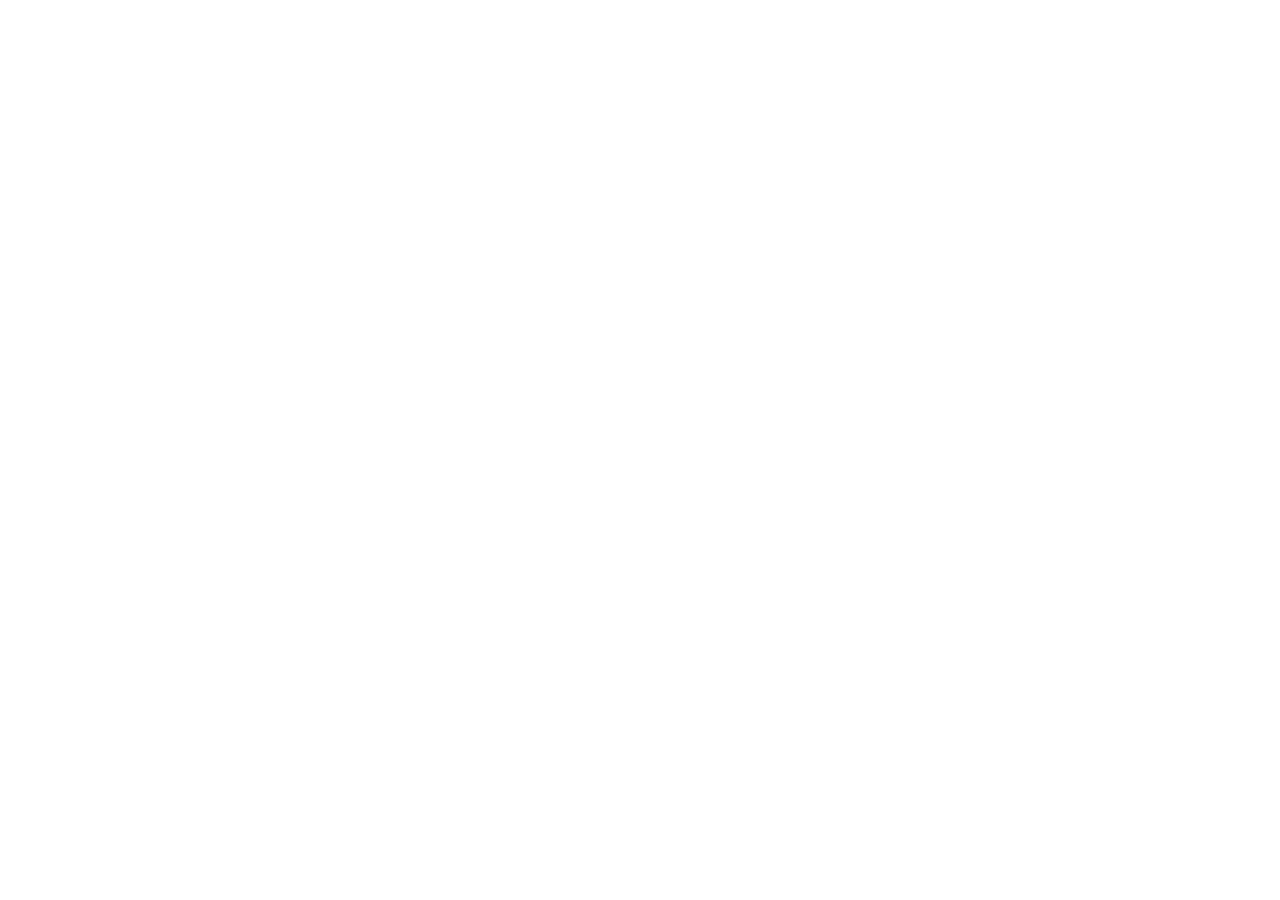
==== index.html @ c0c26954 "update" ====
<!DOCTYPE html>
<html lang="en">
<head>
    <script async src="https://pagead2.googlesyndication.com/pagead/js/adsbygoogle.js?client=ca-pub-5208148007079994"
            crossorigin="anonymous"></script>
    <meta charset="UTF-8"/>
    <meta name="format-detection" content="telephone=no"/>
    <meta name="theme-color" content="#262d4f"/>
    <link rel="manifest" href="/manifest.json"/>
    <title data-ssr="title"></title>
    <meta name="viewport" content="width=device-width,initial-scale=1,minimum-scale=1,maximum-scale=1"/>
    <meta http-equiv="X-UA-Compatible" content="ie=edge"/>
    <script defer="defer" src="static/index.js?63bb82d3adc9e3871e30"></script>
    <link href="static/style.css?63bb82d3adc9e3871e30" rel="stylesheet">
</head>
<body>
<div class="js-app-wrapper"></div>
</body>
</html>
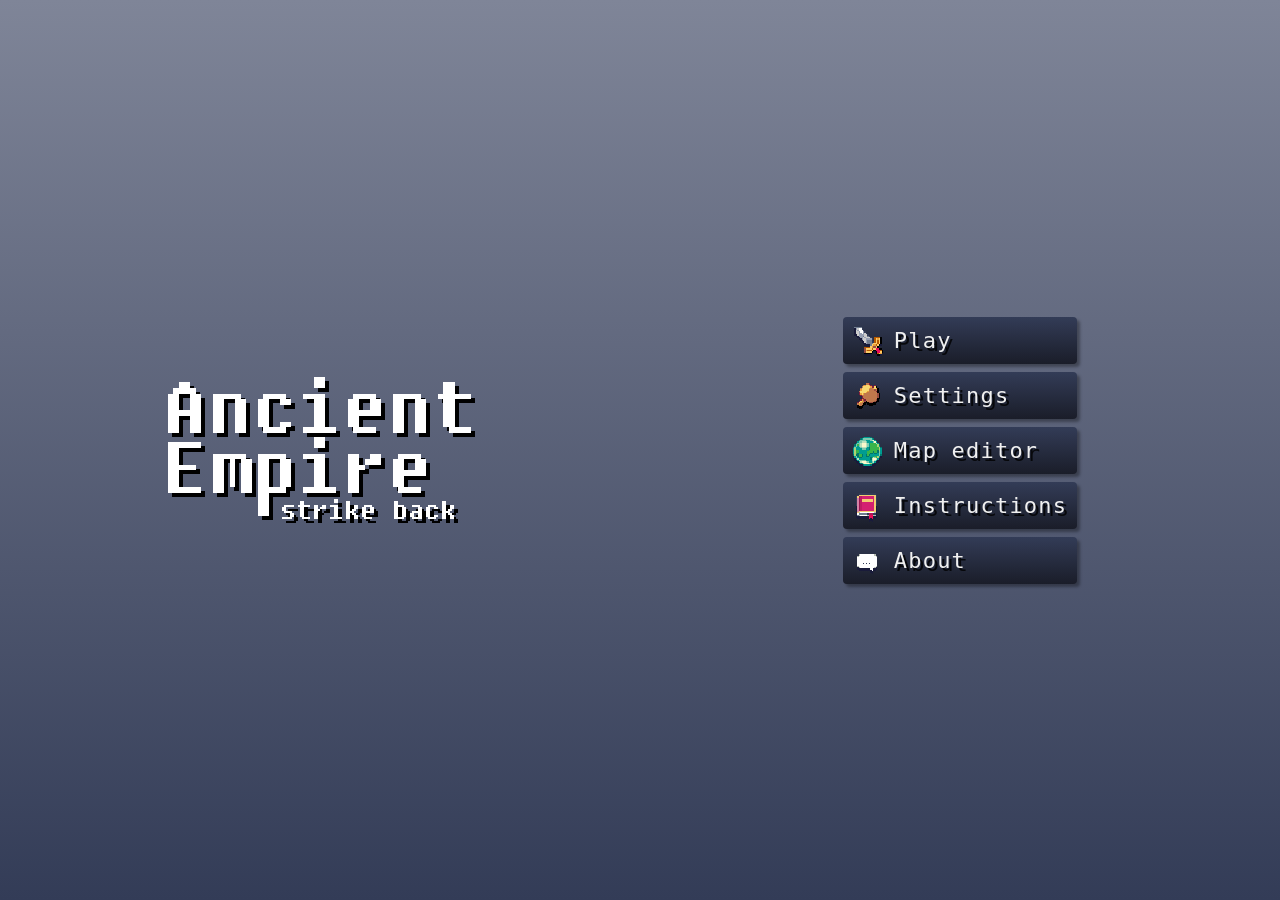
==== commit 1c3216a5: "update" ====
--- a/index.html
+++ b/index.html
@@ -10,8 +10,8 @@
     <title data-ssr="title"></title>
     <meta name="viewport" content="width=device-width,initial-scale=1,minimum-scale=1,maximum-scale=1"/>
     <meta http-equiv="X-UA-Compatible" content="ie=edge"/>
-    <script defer="defer" src="static/index.js?63bb82d3adc9e3871e30"></script>
-    <link href="static/style.css?63bb82d3adc9e3871e30" rel="stylesheet">
+    <script defer="defer" src="static/index.js?86bd80a9b8fb0f4b4b95"></script>
+    <link href="static/style.css?86bd80a9b8fb0f4b4b95" rel="stylesheet">
 </head>
 <body>
 <div class="js-app-wrapper"></div>
--- a/static/style.css
+++ b/static/style.css
@@ -0,0 +1 @@
+body,html{margin:0;overscroll-behavior:none;padding:0}.md-pro{--main-line-height:1.4;--main-font-size:16px;--main-font-family:-apple-system,blinkmacsystemfont,"Segoe UI","Noto Sans",helvetica,arial,sans-serif,"Apple Color Emoji","Segoe UI Emoji";--main-font-family-monospace:"Lucida Console","Monaco",monospace;--main-text-color:#111;--main-link-color:#0366d6;--main-background-color:#fff;--main-hr-color:#eee;--main-tr-odd-background-color:#f9f9f9;--main-td-border-top-color:#ddd;--main-blockquote-border-left-color:#eee;--main-code-background-color:#f5f5f5;--main-code-border-color:#ccc;--main-code-color:#333;--main-code-inline-background-color:#f9f2f4;--main-code-inline-color:#c7254e}@media(prefers-color-scheme:light){.md-pro{--main-text-color:#111;--main-link-color:#0366d6;--main-background-color:#fff;--main-hr-color:#eee;--main-tr-odd-background-color:#f9f9f9;--main-td-border-top-color:#ddd;--main-blockquote-border-left-color:#eee;--main-code-background-color:#f5f5f5;--main-code-border-color:#ccc;--main-code-color:#333;--main-code-inline-background-color:#f9f2f4;--main-code-inline-color:#c7254e}}@media(prefers-color-scheme:dark){.md-pro{--main-text-color:#eee;--main-link-color:#fc9929;--main-background-color:#212121;--main-tr-odd-background-color:#060606;--main-blockquote-border-left-color:#888;--main-code-background-color:#0a0a0a;--main-code-color:#ccc;--main-code-inline-background-color:#060d0b;--main-code-inline-color:#38dab1}}.md-pro.md-pro-theme-light{--main-text-color:#111;--main-link-color:#0366d6;--main-background-color:#fff;--main-hr-color:#eee;--main-tr-odd-background-color:#f9f9f9;--main-td-border-top-color:#ddd;--main-blockquote-border-left-color:#eee;--main-code-background-color:#f5f5f5;--main-code-border-color:#ccc;--main-code-color:#333;--main-code-inline-background-color:#f9f2f4;--main-code-inline-color:#c7254e}.md-pro.md-pro-theme-dark{--main-text-color:#eee;--main-link-color:#fc9929;--main-background-color:#212121;--main-tr-odd-background-color:#060606;--main-blockquote-border-left-color:#888;--main-code-background-color:#0a0a0a;--main-code-color:#ccc;--main-code-inline-background-color:#060d0b;--main-code-inline-color:#38dab1}.md-pro{background-color:var(--main-background-color);display:block;font-family:var(--main-font-family);font-size:var(--main-font-size);line-height:var(--main-line-height)}.md-pro a,.md-pro b,.md-pro blockquote,.md-pro code,.md-pro h1,.md-pro h2,.md-pro h3,.md-pro h4,.md-pro h5,.md-pro h6,.md-pro hr,.md-pro i,.md-pro img,.md-pro li,.md-pro ol,.md-pro p,.md-pro strike,.md-pro sub,.md-pro sup,.md-pro table,.md-pro tbody,.md-pro td,.md-pro th,.md-pro thead,.md-pro tr,.md-pro u,.md-pro ul{color:var(--main-text-color);font-size:inherit;line-height:inherit;margin:0;padding:0;word-break:break-word}.md-pro a:first-child,.md-pro b:first-child,.md-pro blockquote:first-child,.md-pro code:first-child,.md-pro h1:first-child,.md-pro h2:first-child,.md-pro h3:first-child,.md-pro h4:first-child,.md-pro h5:first-child,.md-pro h6:first-child,.md-pro hr:first-child,.md-pro i:first-child,.md-pro img:first-child,.md-pro li:first-child,.md-pro ol:first-child,.md-pro p:first-child,.md-pro strike:first-child,.md-pro sub:first-child,.md-pro sup:first-child,.md-pro table:first-child,.md-pro tbody:first-child,.md-pro td:first-child,.md-pro th:first-child,.md-pro thead:first-child,.md-pro tr:first-child,.md-pro u:first-child,.md-pro ul:first-child{margin-top:0}.md-pro a{color:var(--main-link-color);text-decoration:underline}.md-pro a:hover{text-decoration:none}.md-pro b{font-weight:700}.md-pro u{text-decoration:underline}.md-pro i{font-style:italic}.md-pro strike{text-decoration-line:line-through}.md-pro sub,.md-pro sup{font-size:.75em;position:relative;vertical-align:baseline}.md-pro sub{bottom:-.25em}.md-pro sup{top:-.5em}.md-pro hr{background-color:var(--main-hr-color);border:0;height:1px;margin:1.25em 0}.md-pro h1,.md-pro h2,.md-pro h3,.md-pro h4,.md-pro h5,.md-pro h6{font-weight:600;margin-bottom:10px;margin-top:1.2em}.md-pro h1{font-size:2.25em}.md-pro h2{font-size:1.875em}.md-pro h3{font-size:1.5em}.md-pro h4{font-size:1.125em}.md-pro h5{font-size:.875em}.md-pro h6{font-size:.75em}.md-pro img{height:auto;margin-bottom:.5em;max-width:100%}.md-pro p{margin-bottom:.65em}.md-pro p img{margin-bottom:0;vertical-align:middle}.md-pro ol,.md-pro ul{margin:0 0 .65em;padding-left:2.5em}.md-pro ol ol,.md-pro ol ul,.md-pro ul ol,.md-pro ul ul{margin-bottom:0}.md-pro table{border-collapse:collapse;border-spacing:0;margin-bottom:1.25em;max-width:100%;width:100%}.md-pro tbody tr:nth-child(odd){background-color:var(--main-tr-odd-background-color)}.md-pro td,.md-pro th{font-weight:400;padding:.5em}.md-pro th{vertical-align:bottom}.md-pro td{border-top:1px solid var(--main-td-border-top-color)}.md-pro blockquote{border-left:5px solid var(--main-blockquote-border-left-color);font-size:1.125em;margin:0 0 .65em;padding:.5em 1em}.md-pro code{background-color:var(--main-code-background-color);border:1px solid var(--main-code-border-color);border-radius:4px;color:var(--main-code-color);display:block;font-family:var(--main-font-family-monospace);margin:0 0 .65em;overflow:auto;padding:.6em;white-space:pre;word-break:break-all}.md-pro code[data-type=inline]{background-color:var(--main-code-inline-background-color);border-radius:4px;color:var(--main-code-inline-color);display:inline;font-size:.9em;padding:.15em .3em}.e05e18{display:none}.ac7b4a{border-radius:4px;height:28px;width:28px}.ac7b4a,.bff2b5{box-sizing:border-box;display:block;padding:4px}.bff2b5{background-color:transparent;border:1px solid transparent;border-radius:4px;cursor:pointer;flex-shrink:0;height:38px;margin:0;outline:none;width:38px}.bff2b5.a45085 .ac7b4a,.bff2b5:active .ac7b4a{background-color:#e5e5e5}.bff2b5.ba5145{opacity:.75;pointer-events:none}.bff2b5.fde0b7{border:1px solid #5a5a5a}@media screen and (max-width:480px){.ab5ee0{display:none}}.c7b08a{color:#333;flex-shrink:0;font-family:Helvetica,Verdana,Geneva,sans-serif;font-size:12px;line-height:1;margin:0}.c7b08a,.e0b58b{display:block;padding:0}.e0b58b{background-color:#fff;border-radius:4px;box-sizing:border-box;height:38px;position:relative;width:100%}.e0b58b.d6d969{display:block}.e0b58b.c0ae57{pointer-events:none}.cc7be8{background-color:#dadada;height:2px;left:6px;margin-top:-1px;position:absolute;top:50%;width:calc(100% - 12px);z-index:0}.c44fc5,.cc7be8{border-radius:1px}.c44fc5{background-color:#408af0;height:100%;transform-origin:left center;width:100%}.eee1d0{height:100%;left:6px;top:0;width:calc(100% - 24px);z-index:1}.eee1d0,.f79532{position:absolute}.f79532{background-color:#408af0;border-radius:6px;display:block;height:12px;margin-top:-6px;top:50%;width:12px}.c0ae57 .f79532{background-color:#dadada}.d6d969 .f79532{box-shadow:0 0 0 6px rgba(64,138,240,.2)}.f9d0be{border:0;cursor:pointer;display:block;height:100%;left:6px;margin:0;opacity:0;outline:none;padding:0;position:absolute;top:0;width:calc(100% - 12px);z-index:2}@media screen and (max-width:480px){.e13c85{display:none}}.b8f0f4{display:block;flex-shrink:0;height:38px;overflow-x:hidden;position:relative;width:38px;z-index:0}.cf10f9{outline:initial;pointer-events:none}.f2a1b7{appearance:none;background-color:#fff;border:0;cursor:pointer;display:block;font-family:monospace;height:100%;opacity:0;outline:none;position:absolute;right:0;top:0;width:100%;z-index:-1}.f2a1b7:focus{min-width:100%;width:auto}.e22549,.f2a1b7:focus option:first-child{display:none}.ce6c17{align-items:center;background-color:#fff;border-radius:4px;box-sizing:border-box;display:flex;flex-direction:row;justify-content:normal;padding:6px;width:100%}.e154e9{padding:0 4px}.cae029{flex-shrink:0;width:76px}.a3d9e7{display:block;outline:0}@keyframes f9ab9b{0%{transform:rotate(0)}to{transform:rotate(1turn)}}.d9b0ab{animation-direction:normal;animation-duration:.75s;animation-fill-mode:none;animation-iteration-count:infinite;animation-name:f9ab9b;animation-play-state:running;animation-timing-function:linear}@keyframes c39598{0%{opacity:0}to{opacity:1}}.c82f2f{align-items:center;animation-direction:normal;animation-duration:.5s;animation-fill-mode:none;animation-iteration-count:1;animation-name:c39598;animation-play-state:running;animation-timing-function:linear;box-sizing:border-box;display:flex;flex-direction:row;height:100%;justify-content:center;left:0;overflow:hidden;padding:12px;position:static;top:0;width:100%;z-index:5}.da10e0{z-index:auto}.d9b0ab{border:5px solid #f0f0f0;border-radius:100%;border-top-color:#444;box-sizing:border-box;display:block}.bd925c{align-items:center;display:flex;flex-direction:row}.df7adc{display:block;padding:0 4px}.da6e9c{flex-shrink:0;width:76px}.b31ddf{align-items:center;display:flex;flex-direction:row;justify-content:center}.fa9e1a{background-color:#fff;box-sizing:border-box;display:block;padding:13px 11px 7px;position:relative;width:100%}.fa9e1a .bcf8d9{left:15px;top:19px}.d6f4a6{background-color:#f5f5f5;border-bottom:4px solid #fff;border-top:4px solid #fff;box-sizing:border-box;display:block;margin:0;padding:0;width:100%}.b48888{align-items:center;display:flex;flex-direction:row;font-family:Helvetica,Verdana,Geneva,sans-serif;font-size:14px;line-height:1.4;margin:0;min-height:48px;padding:0 6px 0 0}.b48888.b28ca0,.b48888:hover{background-color:#e8e8e8}.bbcf1f{align-items:center;background-color:transparent;border:0;cursor:pointer;display:flex;flex-direction:row;height:48px;justify-content:center;margin:0;outline:none;overflow:hidden;padding:0;width:48px}.a7a82b,.bbcf1f,.ef10a4{flex-shrink:0;position:relative}.a7a82b,.ef10a4{background-color:#cbcbcb;border:3px solid #cbcbcb;border-radius:100%;display:block;height:18px;width:18px;z-index:10}.ef10a4{background-color:#d2dff5;border:3px solid #d2dff5}.c4d018{box-sizing:border-box;display:flex;flex-direction:column;flex-grow:1;justify-content:center;min-height:48px;overflow:hidden;padding:6px 8px 6px 0}.bef821{display:block;font-family:inherit;font-size:inherit;font-weight:inherit;line-height:inherit;margin:0;overflow:hidden;padding:0;text-overflow:ellipsis;white-space:nowrap}.b3c7d7{display:none}.bee42b{flex-shrink:0;padding-right:5px}.c0f54f svg{background-color:#fff}.e2ec9c{display:none}.a7ad0a{display:block}.b59941{align-items:center;display:flex;flex-direction:row;justify-content:center;padding:0 6px 22px}.dd564f{background-color:#fff}.aec634{display:block;padding-bottom:48px}.aec634:last-child{padding-bottom:12px}.f500e1{background-color:#fff;border:1px solid transparent;border-radius:4px;box-sizing:border-box;color:#333;display:block;flex-grow:1;font-family:Helvetica,Verdana,Geneva,sans-serif;font-size:18px;margin:0 4px 0 0;padding:3px 11px}.f500e1:active,.f500e1:hover{background-color:#f5f5f5;border-color:#333}.a470ec,.e85b98{background-color:#fff;cursor:auto;display:block;flex-shrink:0;float:right;opacity:.5;pointer-events:none}.a470ec{cursor:pointer;opacity:1;pointer-events:auto}.fe1637{align-items:stretch;display:flex;flex-direction:row;justify-content:flex-start;padding-bottom:4px}.ecef14{background-color:#fff;font-size:24px;line-height:1;margin:0;padding:22px 6px;text-align:center}.bc8863,.ecef14,.f5f3f8{display:block}.bc8863{background-color:#f0f0f0;box-sizing:border-box;font-family:Lucida Console,Monaco,monospace;margin:0 auto;max-width:1200px;padding-left:24px;padding-right:24px}.ad7531{display:block;font-family:inherit;font-size:inherit;font-weight:inherit;line-height:inherit;overflow:hidden;text-overflow:ellipsis;white-space:nowrap}.e06071{color:#f0f0f0}.f3107e{color:#8d8d8d}.ad19a6{color:inherit;cursor:pointer;text-decoration:underline}.ad19a6:hover{text-decoration:none}.dee342{display:block;overflow-y:auto;scroll-behavior:smooth;transform:translateZ(0)}.e2df05{pointer-events:none}.ba910e{display:block}.d7df88{display:inline}.b9c467{align-items:center;flex-grow:1;height:50%;justify-content:center;width:100%}.b9c467,.cafb59{display:flex;flex-direction:column}.cafb59{align-items:stretch;gap:8px 0}.bdd494,.fd9ed3{color:#f0f0f0;display:block;font-family:Lucida Console,Monaco,monospace;font-size:22px;font-weight:400;letter-spacing:1.2px;line-height:1.4;margin:0;padding:0;text-decoration:none;text-shadow:3px 3px 0 rgba(0,0,0,.8)}.e6caf2{align-items:center;display:flex;flex-direction:row;justify-content:center}@media screen and (orientation:landscape){body .d27939{flex-direction:row}.b9c467{height:100%;width:50%}}@media screen and (max-width:768px){.bc8863{padding-left:16px;padding-right:16px}}body .cb6641{background-color:#e01d65}body .bc8bef{background-image:linear-gradient(0deg,#5f0578,#f49e9c)}body .d0f35c{background-color:#4195e6}body .f12617{background-image:linear-gradient(0deg,#0c3570,#96d9f4)}body .d97202{background-color:#01ad32}body .c1e690{background-image:linear-gradient(0deg,#005552,#abed5a)}body .b74636{background-color:#004173}body .c47951{background-image:linear-gradient(0deg,#001630,#007696)}body .d88307{background-color:#626262}body .e07ea3{background-image:linear-gradient(0deg,#303030,#959595)}.e1e6f5{background-color:#fff;border:0;box-sizing:border-box;color:#000;display:block;font-family:Lucida Console,Monaco,monospace;font-size:18px;line-height:18px;margin:0;max-width:100%;padding:11px 12px 9px}.f33d05{align-items:flex-start;display:flex;flex-wrap:nowrap;gap:8px 16px;justify-content:flex-start;margin:0;padding:0}.bdd494{padding:6px 0 0}.bdd494,.d88bc0{font-size:18px;margin:0}.d88bc0{background-color:#fff;border:0;box-sizing:border-box;color:#000;display:block;font-family:Lucida Console,Monaco,monospace;line-height:18px;padding:8px 9px 6px}.b2ccbe{align-items:flex-start;display:flex;flex-wrap:nowrap;gap:8px 16px;justify-content:flex-start;margin:0;padding:2px 0}.fd9ed3{font-size:18px;margin:0;padding:2px 0 0}.a2c0fd{background-color:#fff;border:0;height:24px;margin:0 0 0 2px;outline:2px solid #fff;padding:0;width:24px}.a2c0fd,.c67907{box-sizing:border-box;display:block}.c67907{background-color:#f0f0f0;font-family:Lucida Console,Monaco,monospace;margin:0 auto;max-width:1200px;padding-left:24px;padding-right:24px}.b4ea67{display:block;font-family:inherit;font-size:inherit;font-weight:inherit;line-height:inherit;overflow:hidden;text-overflow:ellipsis;white-space:nowrap}.dce0aa{color:#f0f0f0}.cc9b0c{color:#8d8d8d}.ab6ae1{color:inherit;cursor:pointer;text-decoration:underline}.ab6ae1:hover{text-decoration:none}.b853ad,.f761f7{display:block;overflow-y:auto;scroll-behavior:smooth;transform:translateZ(0)}.b99508{pointer-events:none}.dfedbb{display:block}.b4d81d{display:inline}.d9a52f{align-items:center;flex-grow:1;height:50%;justify-content:center;width:100%}.b87b8a,.d9a52f{display:flex;flex-direction:column}.b87b8a{align-items:stretch;gap:8px 0}.a48266,.b3212a,.b77d48,.c1c110,.da928d,.eed387{color:#f0f0f0;display:block;font-family:Lucida Console,Monaco,monospace;font-size:22px;font-weight:400;letter-spacing:1.2px;line-height:1.4;margin:0;padding:0;text-decoration:none;text-shadow:3px 3px 0 rgba(0,0,0,.8)}.ca029f{background-color:#262d4f;border-image:url([data-uri]) 7/14px repeat repeat;border-style:solid;border-width:12px;image-rendering:pixelated}.bc6139{align-items:center;display:flex;flex-direction:row;justify-content:center}@media screen and (orientation:landscape){body .be80ba{flex-direction:row}.d9a52f{height:100%;width:50%}}@media screen and (max-width:768px){.c67907{padding-left:16px;padding-right:16px}}body .ceda41{background-color:#e01d65}body .b6fd25{background-image:linear-gradient(0deg,#5f0578,#f49e9c)}body .f0a981{background-color:#4195e6}body .c4a19c{background-image:linear-gradient(0deg,#0c3570,#96d9f4)}body .ad69e5{background-color:#01ad32}body .f65a24{background-image:linear-gradient(0deg,#005552,#abed5a)}body .b3f208{background-color:#004173}body .d29259{background-image:linear-gradient(0deg,#001630,#007696)}body .ef004d{background-color:#626262}body .f69dbc{background-image:linear-gradient(0deg,#303030,#959595)}.a42134{background-color:#fff;border:0;box-sizing:border-box;color:#000;display:block;font-family:Lucida Console,Monaco,monospace;font-size:18px;line-height:18px;margin:0;max-width:100%;padding:11px 12px 9px}.c39512{align-items:flex-start;display:flex;flex-wrap:nowrap;gap:8px 16px;justify-content:flex-start;margin:0;padding:0}.b3212a{padding:6px 0 0}.b3212a,.ce2b1f{font-size:18px;margin:0}.ce2b1f{background-color:#fff;border:0;box-sizing:border-box;color:#000;display:block;font-family:Lucida Console,Monaco,monospace;line-height:18px;padding:8px 9px 6px}.ca5780{align-items:flex-start;display:flex;flex-wrap:nowrap;gap:8px 16px;justify-content:flex-start;margin:0;padding:2px 0}.a48266{font-size:18px;margin:0;padding:2px 0 0}.b13143{background-color:#fff;border:0;box-sizing:border-box;display:block;height:24px;margin:0 0 0 2px;outline:2px solid #fff;padding:0;width:24px}.ca029f{max-height:80vh;max-width:80vw;width:480px}.d50176{backdrop-filter:blur(1.5px) grayscale(.5);background-color:rgba(0,0,0,.333);height:100%;left:0;top:0;width:100%}.ca029f,.d50176{opacity:0;position:fixed;z-index:10}.ca029f{align-items:stretch;animation-timing-function:ease-in-out;background-origin:border-box;box-shadow:4px 4px 0 0 rgba(0,0,0,.667);box-sizing:border-box;display:flex;flex-direction:column;justify-content:stretch;left:50%;top:50%;transform:translate3d(-50%,-50%,0) scale(2)}.b77d48,.c1c110{background-color:transparent;border:0;display:block;font-size:24px;margin:0;padding:16px 0;text-align:center;width:100%}.b77d48{cursor:pointer}.eed387{display:block;font-size:18px;margin:0;text-align:center}.bab917{align-items:center;display:flex;flex-direction:row;justify-content:space-evenly;padding:16px 0 8px}.f761f7{display:block;padding:0 16px}.da928d{display:block;font-size:16px}.da928d img{display:block;margin-left:auto;margin-right:auto}.faf7b7{align-items:center;display:flex;flex-direction:row;justify-content:center}.d3bf46{background-color:#f0f0f0;box-sizing:border-box;display:block;font-family:Lucida Console,Monaco,monospace;margin:0 auto;max-width:1200px;padding-left:24px;padding-right:24px}.a1d85e{display:block;font-family:inherit;font-size:inherit;font-weight:inherit;line-height:inherit;overflow:hidden;text-overflow:ellipsis;white-space:nowrap}.c2b0bf{color:#f0f0f0}.f38d65{color:#8d8d8d}.aed6b9{color:inherit;cursor:pointer;text-decoration:underline}.aed6b9:hover{text-decoration:none}.f9752b{display:block;overflow-y:auto;scroll-behavior:smooth;transform:translateZ(0)}.f6cd3a{pointer-events:none}.b70d88{display:block}.ae04b7{display:inline}.b139dd{align-items:center;flex-grow:1;height:50%;justify-content:center;width:100%}.b139dd,.e05f21{display:flex;flex-direction:column}.e05f21{align-items:stretch;gap:8px 0}.a0f890,.bba425,.bba425 .a2de86,.d50747{color:#f0f0f0;display:block;font-family:Lucida Console,Monaco,monospace;font-size:22px;font-weight:400;letter-spacing:1.2px;line-height:1.4;margin:0;padding:0;text-decoration:none;text-shadow:3px 3px 0 rgba(0,0,0,.8)}.fa03ea{align-items:center;display:flex;flex-direction:row;justify-content:center}@media screen and (orientation:landscape){body .ebfee4{flex-direction:row}.b139dd{height:100%;width:50%}}@media screen and (max-width:768px){.d3bf46{padding-left:16px;padding-right:16px}}body .e08166{background-color:#e01d65}body .dce1bf{background-image:linear-gradient(0deg,#5f0578,#f49e9c)}body .df2238{background-color:#4195e6}body .cb464e{background-image:linear-gradient(0deg,#0c3570,#96d9f4)}body .dedcee{background-color:#01ad32}body .e8830b{background-image:linear-gradient(0deg,#005552,#abed5a)}body .f40133{background-color:#004173}body .ca927b{background-image:linear-gradient(0deg,#001630,#007696)}body .f41ec6{background-color:#626262}body .cc87d7{background-image:linear-gradient(0deg,#303030,#959595)}.c03036{background-color:#fff;border:0;box-sizing:border-box;color:#000;display:block;font-family:Lucida Console,Monaco,monospace;font-size:18px;line-height:18px;margin:0;max-width:100%;padding:11px 12px 9px}.ae2dc9{align-items:flex-start;display:flex;flex-wrap:nowrap;gap:8px 16px;justify-content:flex-start;margin:0;padding:0}.a0f890{padding:6px 0 0}.a0f890,.b7dd83{font-size:18px;margin:0}.b7dd83{background-color:#fff;border:0;box-sizing:border-box;color:#000;display:block;font-family:Lucida Console,Monaco,monospace;line-height:18px;padding:8px 9px 6px}.ea3f55{align-items:flex-start;display:flex;flex-wrap:nowrap;gap:8px 16px;justify-content:flex-start;margin:0;padding:2px 0}.d50747{font-size:18px;margin:0;padding:2px 0 0}.e726cd{background-color:#fff;display:block;height:24px;margin:0 0 0 2px;outline:2px solid #fff;padding:0;width:24px}.bba425,.e726cd{border:0;box-sizing:border-box}.bba425{align-items:center;background-color:#1a1d29;background-image:linear-gradient(0deg,#1a1d29,#333c57);border-radius:4px;box-shadow:3px 3px 3px 0 rgba(0,0,0,.333);cursor:pointer;display:flex;flex-direction:row;gap:0 8px;justify-content:flex-start;padding:7px 16px 4px;position:relative;text-decoration:none;transition:opacity .2s linear}.bba425:active{box-shadow:1px 1px 0 0 #000}.bba425.b6fd17,.bba425:active{background-color:#2e3659;background-image:linear-gradient(0deg,#333c57,#1a1d29)}.bba425.b6fd17{box-shadow:none;outline:2px solid rgba(204,0,0,.533)}.bba425.f7108f{opacity:.5;pointer-events:none}.bba425 .f5a2fe{display:block;height:36px;image-rendering:pixelated;width:36px}.bba425 .a2de86.eb9ac7{display:block;flex-grow:1;text-align:center}.bba425.deb199{padding-left:7px;padding-right:10px}.bba425.f90ccd{flex-direction:column;gap:0;padding:7px 9px 4px}.bba425.f90ccd .f5a2fe{height:24px;width:auto}.bba425.f90ccd .a2de86{font-size:12px}.bba425.f90ccd.c4acaf{padding:7px}.a8f1fa{border:0;border-radius:0;cursor:pointer;display:block;font-size:0;height:100%;left:0;line-height:0;margin:0;opacity:0;padding:0;position:absolute;top:0;width:100%}.eb79ca{background-color:#f0f0f0;box-sizing:border-box;display:block;font-family:Lucida Console,Monaco,monospace;margin:0 auto;max-width:1200px;padding-left:24px;padding-right:24px}.dcdf19{display:block;font-family:inherit;font-size:inherit;font-weight:inherit;line-height:inherit;overflow:hidden;text-overflow:ellipsis;white-space:nowrap}.ae02dc{color:#f0f0f0}.ce8c1b{color:#8d8d8d}.f0dc60{color:inherit;cursor:pointer;text-decoration:underline}.f0dc60:hover{text-decoration:none}.f0f651{display:block;overflow-y:auto;scroll-behavior:smooth;transform:translateZ(0)}.e5719d{pointer-events:none}.d67374{display:block}.f3fb6c{display:inline}.b0e971{align-items:center;flex-grow:1;height:50%;justify-content:center;width:100%}.ad363f,.b0e971{display:flex;flex-direction:column}.ad363f{align-items:stretch;gap:8px 0}.e1ebe5,.fd4a8a{color:#f0f0f0;display:block;font-family:Lucida Console,Monaco,monospace;font-size:22px;font-weight:400;letter-spacing:1.2px;line-height:1.4;margin:0;padding:0;text-decoration:none;text-shadow:3px 3px 0 rgba(0,0,0,.8)}.d5c56f{align-items:center;display:flex;flex-direction:row;justify-content:center}@media screen and (orientation:landscape){body .ef9d3b{flex-direction:row}.b0e971{height:100%;width:50%}}@media screen and (max-width:768px){.eb79ca{padding-left:16px;padding-right:16px}}body .da6792{background-color:#e01d65}body .cb6724{background-image:linear-gradient(0deg,#5f0578,#f49e9c)}body .a87b43{background-color:#4195e6}body .af2cf0{background-image:linear-gradient(0deg,#0c3570,#96d9f4)}body .f9b4ab{background-color:#01ad32}body .fcd502{background-image:linear-gradient(0deg,#005552,#abed5a)}body .f3628c{background-color:#004173}body .d7bcac{background-image:linear-gradient(0deg,#001630,#007696)}body .c279b3{background-color:#626262}body .f7d970{background-image:linear-gradient(0deg,#303030,#959595)}.ce07c5{background-color:#fff;border:0;box-sizing:border-box;color:#000;display:block;font-family:Lucida Console,Monaco,monospace;font-size:18px;line-height:18px;margin:0;max-width:100%;padding:11px 12px 9px}.fc4c85{align-items:flex-start;display:flex;flex-wrap:nowrap;gap:8px 16px;justify-content:flex-start;margin:0;padding:0}.e1ebe5{padding:6px 0 0}.a2b427,.e1ebe5{font-size:18px;margin:0}.a2b427{background-color:#fff;border:0;box-sizing:border-box;color:#000;display:block;font-family:Lucida Console,Monaco,monospace;line-height:18px;padding:8px 9px 6px}.e64717{align-items:flex-start;display:flex;flex-wrap:nowrap;gap:8px 16px;justify-content:flex-start;margin:0;padding:2px 0}.fd4a8a{font-size:18px;margin:0;padding:2px 0 0}.e34688{background-color:#fff;border:0;box-sizing:border-box;display:block;height:24px;margin:0 0 0 2px;outline:2px solid #fff;padding:0;width:24px}.ad612f{align-items:stretch;background-color:#333c57;background-image:linear-gradient(0deg,#333c57,#7f8598);background-position:top;background-repeat:no-repeat;background-size:cover;color:#f0f0f0;display:flex;flex-direction:column;font-family:Lucida Console,Monaco,monospace;height:100%;justify-content:flex-start;line-height:1.4;margin:0;position:fixed;width:100%}.d6026a{margin:50px;text-align:center}.e64173{display:block;image-rendering:pixelated;max-height:80%;max-width:66%}.a48efc,.cd478a{font-family:sans-serif;font-size:80px;font-weight:600;letter-spacing:.01em;margin:0 auto;position:relative;text-align:center;text-transform:uppercase;transform:scaleX(1)}.a48efc:after,.a48efc:before,.cd478a:after,.cd478a:before{clip:rect(0,900px,0,0);color:inherit;content:attr(data-text);left:0;overflow:hidden;position:absolute;right:0;top:0}.a48efc:before,.cd478a:before{animation:b08501 3s linear infinite alternate-reverse;left:7px;text-shadow:1px 0 #080}.a48efc:after,.cd478a:after{animation:b08501 2s linear infinite alternate-reverse;left:3px;text-shadow:-1px 0 #00c}@keyframes b08501{0%{clip:rect(62px,9999px,75px,0)}5%{clip:rect(84px,9999px,31px,0)}10%{clip:rect(41px,9999px,55px,0)}15%{clip:rect(21px,9999px,81px,0)}20%{clip:rect(91px,9999px,21px,0)}25%{clip:rect(6px,9999px,26px,0)}30%{clip:rect(92px,9999px,10px,0)}35%{clip:rect(82px,9999px,76px,0)}40%{clip:rect(96px,9999px,77px,0)}45%{clip:rect(74px,9999px,75px,0)}50%{clip:rect(52px,9999px,53px,0)}55%{clip:rect(8px,9999px,7px,0)}60%{clip:rect(12px,9999px,5px,0)}65%{clip:rect(29px,9999px,2px,0)}70%{clip:rect(65px,9999px,62px,0)}75%{clip:rect(46px,9999px,29px,0)}80%{clip:rect(91px,9999px,67px,0)}85%{clip:rect(36px,9999px,35px,0)}90%{clip:rect(53px,9999px,69px,0)}95%{clip:rect(56px,9999px,34px,0)}to{clip:rect(38px,9999px,84px,0)}}.cd478a{color:#666}.e49daa{background-color:#f0f0f0;box-sizing:border-box;display:block;font-family:Lucida Console,Monaco,monospace;margin:0 auto;max-width:1200px;padding-left:24px;padding-right:24px}.bd19a0{display:block;font-family:inherit;font-size:inherit;font-weight:inherit;line-height:inherit;overflow:hidden;text-overflow:ellipsis;white-space:nowrap}.df996f{color:#f0f0f0}.b3c0f5{color:#8d8d8d}.a51e72{color:inherit;cursor:pointer;text-decoration:underline}.a51e72:hover{text-decoration:none}.f6e25c{display:block;overflow-y:auto;scroll-behavior:smooth;transform:translateZ(0)}.cf156b{pointer-events:none}.ae5756{display:block}.a4c41d{display:inline}.bfaa4e{align-items:center;flex-grow:1;height:50%;justify-content:center;width:100%}.bfaa4e,.dfb63c{display:flex;flex-direction:column}.dfb63c{align-items:stretch;gap:8px 0}.c3dc17,.c6b8e3,.e5e561,.f3b1be{color:#f0f0f0;display:block;font-family:Lucida Console,Monaco,monospace;font-size:22px;font-weight:400;letter-spacing:1.2px;line-height:1.4;margin:0;padding:0;text-decoration:none;text-shadow:3px 3px 0 rgba(0,0,0,.8)}.c29ce1{background-color:#262d4f;border-image:url([data-uri]) 7/14px repeat repeat;border-style:solid;border-width:12px}.e1d45d{align-items:center;display:flex;flex-direction:row;justify-content:center}@media screen and (orientation:landscape){body .defb95{flex-direction:row}.bfaa4e{height:100%;width:50%}}@media screen and (max-width:768px){.e49daa{padding-left:16px;padding-right:16px}}body .ab912e{background-color:#e01d65}body .c435e4{background-image:linear-gradient(0deg,#5f0578,#f49e9c)}body .b3ec00{background-color:#4195e6}body .fa2f82{background-image:linear-gradient(0deg,#0c3570,#96d9f4)}body .a398fb{background-color:#01ad32}body .d06568{background-image:linear-gradient(0deg,#005552,#abed5a)}body .bb9a36{background-color:#004173}body .b4920f{background-image:linear-gradient(0deg,#001630,#007696)}body .cd5c8f{background-color:#626262}body .a80f25{background-image:linear-gradient(0deg,#303030,#959595)}.c73790{background-color:#fff;border:0;box-sizing:border-box;color:#000;display:block;font-family:Lucida Console,Monaco,monospace;font-size:18px;line-height:18px;margin:0;max-width:100%;padding:11px 12px 9px}.f740ff{align-items:flex-start;display:flex;flex-wrap:nowrap;gap:8px 16px;justify-content:flex-start;margin:0;padding:0}.c3dc17{padding:6px 0 0}.c3dc17,.d75cc5{font-size:18px;margin:0}.d75cc5{background-color:#fff;border:0;box-sizing:border-box;color:#000;display:block;font-family:Lucida Console,Monaco,monospace;line-height:18px;padding:8px 9px 6px}.b15ca9{align-items:flex-start;display:flex;flex-wrap:nowrap;gap:8px 16px;justify-content:flex-start;margin:0;padding:2px 0}.e5e561{font-size:18px;margin:0;padding:2px 0 0}.d70a74{background-color:#fff;border:0;display:block;height:24px;margin:0 0 0 2px;outline:2px solid #fff;padding:0;width:24px}.c29ce1,.d70a74{box-sizing:border-box}.c29ce1{align-items:center;display:flex;flex-direction:row;flex-shrink:0;image-rendering:pixelated;justify-content:space-between;padding:5px 4px 1px}.f3b1be{text-align:right}.c6b8e3,.f3b1be{display:block;line-height:1}.c6b8e3{background-color:transparent;border:0;cursor:pointer;flex-shrink:0;margin:0;padding:0;text-align:left}.d8b9f7{background-color:#f0f0f0;box-sizing:border-box;display:block;font-family:Lucida Console,Monaco,monospace;margin:0 auto;max-width:1200px;padding-left:24px;padding-right:24px}.ed00ba{display:block;font-family:inherit;font-size:inherit;font-weight:inherit;line-height:inherit;overflow:hidden;text-overflow:ellipsis;white-space:nowrap}.a80c67{color:#f0f0f0}.efcfdb{color:#8d8d8d}.c7ed07{color:inherit;cursor:pointer;text-decoration:underline}.c7ed07:hover{text-decoration:none}.ba6f92,.e41072{display:block;overflow-y:auto;scroll-behavior:smooth;transform:translateZ(0)}.f474c5{pointer-events:none}.e45840{display:block}.ebb8ce{display:inline}.d4300a{align-items:center;flex-grow:1;height:50%;justify-content:center;width:100%}.d4300a,.d5cbca{display:flex;flex-direction:column}.d5cbca{align-items:stretch;gap:8px 0}.e0ab8e,.f5f7b9{color:#f0f0f0;display:block;font-family:Lucida Console,Monaco,monospace;font-size:22px;font-weight:400;letter-spacing:1.2px;line-height:1.4;margin:0;padding:0;text-decoration:none;text-shadow:3px 3px 0 rgba(0,0,0,.8)}.bc2061{background-color:#262d4f;border-image:url([data-uri]) 7/14px repeat repeat;border-style:solid;border-width:12px;image-rendering:pixelated}.dcc0b8{align-items:center;display:flex;flex-direction:row;justify-content:center}@media screen and (orientation:landscape){body .a9d47e{flex-direction:row}.d4300a{height:100%;width:50%}}@media screen and (max-width:768px){.d8b9f7{padding-left:16px;padding-right:16px}}body .a8e305{background-color:#e01d65}body .af79df{background-image:linear-gradient(0deg,#5f0578,#f49e9c)}body .f4cc13{background-color:#4195e6}body .ca34b0{background-image:linear-gradient(0deg,#0c3570,#96d9f4)}body .ab2f63{background-color:#01ad32}body .bb3e1a{background-image:linear-gradient(0deg,#005552,#abed5a)}body .cf3a41{background-color:#004173}body .c6f440{background-image:linear-gradient(0deg,#001630,#007696)}body .fd403f{background-color:#626262}body .b76c06{background-image:linear-gradient(0deg,#303030,#959595)}.a77b05{background-color:#fff;border:0;box-sizing:border-box;color:#000;display:block;font-family:Lucida Console,Monaco,monospace;font-size:18px;line-height:18px;margin:0;max-width:100%;padding:11px 12px 9px}.d3f53f{align-items:flex-start;display:flex;flex-wrap:nowrap;gap:8px 16px;justify-content:flex-start;margin:0;padding:0}.e0ab8e{padding:6px 0 0}.c39dd6,.e0ab8e{font-size:18px;margin:0}.c39dd6{background-color:#fff;border:0;box-sizing:border-box;color:#000;display:block;font-family:Lucida Console,Monaco,monospace;line-height:18px;padding:8px 9px 6px}.fd2920{align-items:flex-start;display:flex;flex-wrap:nowrap;gap:8px 16px;justify-content:flex-start;margin:0;padding:2px 0}.f5f7b9{font-size:18px;margin:0;padding:2px 0 0}.af14e0{background-color:#fff;border:0;box-sizing:border-box;display:block;height:24px;margin:0 0 0 2px;outline:2px solid #fff;padding:0;width:24px}.ba6f92{display:block;flex-grow:1;padding:8px 0}.bc2061{padding:12px 4px}.bfbac4{align-items:center;background-color:#ccc;display:flex;flex-direction:row;flex-shrink:0;justify-content:center;padding:0}.ff7d8a{background-color:#f0f0f0;box-sizing:border-box;display:block;font-family:Lucida Console,Monaco,monospace;margin:0 auto;max-width:1200px;padding-left:24px;padding-right:24px}.bc0952{display:block;font-family:inherit;font-size:inherit;font-weight:inherit;line-height:inherit;overflow:hidden;text-overflow:ellipsis;white-space:nowrap}.ff52f6{color:#f0f0f0}.d693ce{color:#8d8d8d}.ef4346{color:inherit;cursor:pointer;text-decoration:underline}.ef4346:hover{text-decoration:none}.b6342e{display:block;overflow-y:auto;scroll-behavior:smooth;transform:translateZ(0)}.f30222{pointer-events:none}.ba0d25{display:block}.c0f6f0{display:inline}.e87a3a{align-items:center;flex-grow:1;height:50%;justify-content:center;width:100%}.e323ab,.e87a3a{display:flex;flex-direction:column}.e323ab{align-items:stretch;gap:8px 0}.b11dc4,.bb060c,.c5374e,.f3f7aa{color:#f0f0f0;display:block;font-family:Lucida Console,Monaco,monospace;font-size:22px;font-weight:400;letter-spacing:1.2px;line-height:1.4;margin:0;padding:0;text-decoration:none;text-shadow:3px 3px 0 rgba(0,0,0,.8)}.b8cf23{align-items:center;display:flex;flex-direction:row;justify-content:center}@media screen and (orientation:landscape){body .e2b7c4{flex-direction:row}.e87a3a{height:100%;width:50%}}@media screen and (max-width:768px){.ff7d8a{padding-left:16px;padding-right:16px}}body .dd35cb{background-color:#e01d65}body .da2ed7{background-image:linear-gradient(0deg,#5f0578,#f49e9c)}body .cf1d6a{background-color:#4195e6}body .f902bf{background-image:linear-gradient(0deg,#0c3570,#96d9f4)}body .c5c4bf{background-color:#01ad32}body .d50f13{background-image:linear-gradient(0deg,#005552,#abed5a)}body .eab309{background-color:#004173}body .d78647{background-image:linear-gradient(0deg,#001630,#007696)}body .ea7bf6{background-color:#626262}body .b5d2bd{background-image:linear-gradient(0deg,#303030,#959595)}.dc4898{background-color:#fff;border:0;box-sizing:border-box;color:#000;display:block;font-family:Lucida Console,Monaco,monospace;font-size:18px;line-height:18px;margin:0;max-width:100%;padding:11px 12px 9px}.deb2a8{align-items:flex-start;display:flex;flex-wrap:nowrap;gap:8px 16px;justify-content:flex-start;margin:0;padding:0}.b11dc4{padding:6px 0 0}.b11dc4,.ebd1ab{font-size:18px;margin:0}.ebd1ab{background-color:#fff;border:0;box-sizing:border-box;color:#000;display:block;font-family:Lucida Console,Monaco,monospace;line-height:18px;padding:8px 9px 6px}.ec51e9{align-items:flex-start;display:flex;flex-wrap:nowrap;gap:8px 16px;justify-content:flex-start;margin:0;padding:2px 0}.c5374e{font-size:18px;margin:0;padding:2px 0 0}.e90667{background-color:#fff;border:0;box-sizing:border-box;display:block;height:24px;margin:0 0 0 2px;outline:2px solid #fff;padding:0;width:24px}.edabae{align-items:stretch;display:flex;flex-direction:column;gap:16px 0;justify-content:flex-start;margin:0;padding:0}.bb060c{display:block;font-size:26px;margin:0;padding:0 0 8px;text-align:center}.ad502f{align-items:center;display:flex;flex-direction:row;gap:0 8px;justify-content:space-between}.f3f7aa{margin:0;padding:2px 0 0}.b8c0cc{display:block}.bf4ced{padding:8px 0}.b70ad5{background-color:#f0f0f0;box-sizing:border-box;display:block;font-family:Lucida Console,Monaco,monospace;margin:0 auto;max-width:1200px;padding-left:24px;padding-right:24px}.eb3d43{display:block;font-family:inherit;font-size:inherit;font-weight:inherit;line-height:inherit;overflow:hidden;text-overflow:ellipsis;white-space:nowrap}.de98a6{color:#f0f0f0}.b71a72{color:#8d8d8d}.ac8a23{color:inherit;cursor:pointer;text-decoration:underline}.ac8a23:hover{text-decoration:none}.d01d68{display:block;overflow-y:auto;scroll-behavior:smooth;transform:translateZ(0)}.bcf262{pointer-events:none}.de7dd8{display:block}.eaf1e2{display:inline}.fed551{align-items:center;flex-grow:1;height:50%;justify-content:center;width:100%}.fbb20c,.fed551{display:flex;flex-direction:column}.fbb20c{align-items:stretch;gap:8px 0}.edb3bf,.ee2c7f,.f4096f{color:#f0f0f0;display:block;font-family:Lucida Console,Monaco,monospace;font-size:22px;font-weight:400;letter-spacing:1.2px;line-height:1.4;margin:0;padding:0;text-decoration:none;text-shadow:3px 3px 0 rgba(0,0,0,.8)}.d728d9{align-items:center;display:flex;flex-direction:row;justify-content:center}@media screen and (orientation:landscape){body .a3f9c8{flex-direction:row}.fed551{height:100%;width:50%}}@media screen and (max-width:768px){.b70ad5{padding-left:16px;padding-right:16px}}body .a07fcf{background-color:#e01d65}body .dfce0c{background-image:linear-gradient(0deg,#5f0578,#f49e9c)}body .b6bb90{background-color:#4195e6}body .e5b597{background-image:linear-gradient(0deg,#0c3570,#96d9f4)}body .be2cb1{background-color:#01ad32}body .df6380{background-image:linear-gradient(0deg,#005552,#abed5a)}body .f8617e{background-color:#004173}body .d18ac7{background-image:linear-gradient(0deg,#001630,#007696)}body .e6a9cb{background-color:#626262}body .eb41b4{background-image:linear-gradient(0deg,#303030,#959595)}.fd1a4c{background-color:#fff;border:0;box-sizing:border-box;color:#000;display:block;font-family:Lucida Console,Monaco,monospace;font-size:18px;line-height:18px;margin:0;max-width:100%;padding:11px 12px 9px}.e86ace{align-items:flex-start;display:flex;flex-wrap:nowrap;gap:8px 16px;justify-content:flex-start;margin:0;padding:0}.edb3bf{padding:6px 0 0}.edb3bf,.f9265d{font-size:18px;margin:0}.f9265d{background-color:#fff;border:0;box-sizing:border-box;color:#000;display:block;font-family:Lucida Console,Monaco,monospace;line-height:18px;padding:8px 9px 6px}.f3438c{align-items:flex-start;display:flex;flex-wrap:nowrap;gap:8px 16px;justify-content:flex-start;margin:0;padding:2px 0}.f4096f{font-size:18px;margin:0;padding:2px 0 0}.aac300{background-color:#fff;border:0;box-sizing:border-box;display:block;height:24px;margin:0 0 0 2px;outline:2px solid #fff;padding:0;width:24px}.ee2c7f{align-items:center;display:flex;flex-flow:row wrap;gap:8px;justify-content:space-between}.b6eca2{display:block;height:24px;image-rendering:pixelated;width:24px}.da2b4c{display:block;margin:0;padding:2px 0 0}.ca7885,.e3a690{align-items:center;display:flex;flex-direction:row;gap:0 8px;justify-content:flex-start}.e3a690{justify-content:flex-end}.md-pro.md-pro-theme-light{--main-text-color:#fff;--main-background-color:transparent}.f38c0b,.fec5a3{display:block}.fec5a3{background-color:#f0f0f0;box-sizing:border-box;font-family:Lucida Console,Monaco,monospace;margin:0 auto;max-width:1200px;padding-left:24px;padding-right:24px}.e05c01{display:block;font-family:inherit;font-size:inherit;font-weight:inherit;line-height:inherit;overflow:hidden;text-overflow:ellipsis;white-space:nowrap}.dd9533{color:#f0f0f0}.d836a1{color:#8d8d8d}.e314b3{color:inherit;cursor:pointer;text-decoration:underline}.e314b3:hover{text-decoration:none}.bcb334{display:block;overflow-y:auto;scroll-behavior:smooth;transform:translateZ(0)}.b8d0bf{pointer-events:none}.a5ef98{display:block}.b264c7{display:inline}.d75a41{align-items:center;flex-grow:1;height:50%;justify-content:center;width:100%}.cc1464,.d75a41{display:flex;flex-direction:column}.cc1464{align-items:stretch;gap:8px 0}.ceb6f1,.e42e88,.f29898{color:#f0f0f0;display:block;font-family:Lucida Console,Monaco,monospace;font-size:22px;font-weight:400;letter-spacing:1.2px;line-height:1.4;margin:0;padding:0;text-decoration:none;text-shadow:3px 3px 0 rgba(0,0,0,.8)}.da8765{background-color:#262d4f;border-image:url([data-uri]) 7/14px repeat repeat;border-style:solid;border-width:12px;image-rendering:pixelated}.fda661{align-items:center;display:flex;flex-direction:row;justify-content:center}@media screen and (orientation:landscape){body .d5a207{flex-direction:row}.d75a41{height:100%;width:50%}}@media screen and (max-width:768px){.fec5a3{padding-left:16px;padding-right:16px}}body .c5f2a5{background-color:#e01d65}body .a5dce1{background-image:linear-gradient(0deg,#5f0578,#f49e9c)}body .fc2d03{background-color:#4195e6}body .c9d5e6{background-image:linear-gradient(0deg,#0c3570,#96d9f4)}body .f1e680{background-color:#01ad32}body .f2ddb2{background-image:linear-gradient(0deg,#005552,#abed5a)}body .ec0f42{background-color:#004173}body .fab945{background-image:linear-gradient(0deg,#001630,#007696)}body .c883bd{background-color:#626262}body .edb9e3{background-image:linear-gradient(0deg,#303030,#959595)}.afaf33{background-color:#fff;border:0;box-sizing:border-box;color:#000;display:block;font-family:Lucida Console,Monaco,monospace;font-size:18px;line-height:18px;margin:0;max-width:100%;padding:11px 12px 9px}.c119a6{align-items:flex-start;display:flex;flex-wrap:nowrap;gap:8px 16px;justify-content:flex-start;margin:0;padding:0}.ceb6f1{padding:6px 0 0}.c63a28,.ceb6f1{font-size:18px;margin:0}.c63a28{background-color:#fff;border:0;box-sizing:border-box;color:#000;display:block;font-family:Lucida Console,Monaco,monospace;line-height:18px;padding:8px 9px 6px}.f4b27c{align-items:flex-start;display:flex;flex-wrap:nowrap;gap:8px 16px;justify-content:flex-start;margin:0;padding:2px 0}.f29898{font-size:18px;margin:0;padding:2px 0 0}.b43a6a{background-color:#fff;border:0;box-sizing:border-box;display:block;height:24px;margin:0 0 0 2px;outline:2px solid #fff;padding:0;width:24px}.da8765{align-items:flex-start;animation-timing-function:ease-in-out;background-origin:border-box;bottom:30px;box-shadow:4px 4px 0 0 rgba(0,0,0,.667);box-sizing:border-box;display:flex;flex-direction:row;gap:0 8px;justify-content:flex-start;left:50%;max-height:80vh;max-width:80vw;opacity:0;padding:0 4px;position:fixed;transform:translate3d(-50%,200%,0);width:480px;z-index:11}.e42e88.ddcad6{align-items:stretch;display:flex;flex-direction:column;justify-content:center;min-height:38px;text-align:center}.e42e88 p:last-child{margin-bottom:0}.c146bc{display:block;flex-grow:1}.fb4c2d{display:block;float:left;margin-top:-48px;padding-bottom:4px;padding-right:16px}.f32155{opacity:.5;position:fixed;z-index:11}.e4d401,.f32155{height:100%;left:0;top:0;width:100%}.e4d401{display:block;position:absolute;z-index:1}.fc960a{image-rendering:pixelated;position:relative;z-index:1}.d93f9b,.fc960a{display:block;height:100%;width:100%}.d93f9b{left:0;top:0}.b51c8a,.d93f9b{position:absolute;z-index:0}.b51c8a{height:24px;overflow:hidden;width:24px}.f4e6fb{background-color:#f0f0f0;box-sizing:border-box;display:block;font-family:Lucida Console,Monaco,monospace;margin:0 auto;max-width:1200px;padding-left:24px;padding-right:24px}.ec6e46{display:block;font-family:inherit;font-size:inherit;font-weight:inherit;line-height:inherit;overflow:hidden;text-overflow:ellipsis;white-space:nowrap}.b587b8{color:#f0f0f0}.fc9da7{color:#8d8d8d}.ef7b77{color:inherit;cursor:pointer;text-decoration:underline}.ef7b77:hover{text-decoration:none}.c4ca00{display:block;overflow-y:auto;scroll-behavior:smooth;transform:translateZ(0)}.ea9f24{pointer-events:none}.a7d348{display:block}.bedb9b{display:inline}.d1fa35{align-items:center;flex-grow:1;height:50%;justify-content:center;width:100%}.bb0624,.d1fa35{display:flex;flex-direction:column}.bb0624{align-items:stretch;gap:8px 0}.a9b1df,.fcfdee{color:#f0f0f0;display:block;font-family:Lucida Console,Monaco,monospace;font-size:22px;font-weight:400;letter-spacing:1.2px;line-height:1.4;margin:0;padding:0;text-decoration:none;text-shadow:3px 3px 0 rgba(0,0,0,.8)}.afe7c8{border-image:url([data-uri]) 24/24px repeat repeat;border-style:solid;border-width:24px;image-rendering:pixelated}.c22827{align-items:center;display:flex;flex-direction:row;justify-content:center}@media screen and (orientation:landscape){body .a1d3d2{flex-direction:row}.d1fa35{height:100%;width:50%}}@media screen and (max-width:768px){.f4e6fb{padding-left:16px;padding-right:16px}}body .af31bf{background-color:#e01d65}body .c4dc81{background-image:linear-gradient(0deg,#5f0578,#f49e9c)}body .df1c23{background-color:#4195e6}body .b0b140{background-image:linear-gradient(0deg,#0c3570,#96d9f4)}body .fe08ad{background-color:#01ad32}body .bc44ea{background-image:linear-gradient(0deg,#005552,#abed5a)}body .fffb2a{background-color:#004173}body .dc6875{background-image:linear-gradient(0deg,#001630,#007696)}body .c6ea25{background-color:#626262}body .d643bd{background-image:linear-gradient(0deg,#303030,#959595)}.e44f6b{background-color:#fff;border:0;box-sizing:border-box;color:#000;display:block;font-family:Lucida Console,Monaco,monospace;font-size:18px;line-height:18px;margin:0;max-width:100%;padding:11px 12px 9px}.ec0c4e{align-items:flex-start;display:flex;flex-wrap:nowrap;gap:8px 16px;justify-content:flex-start;margin:0;padding:0}.fcfdee{padding:6px 0 0}.e63917,.fcfdee{font-size:18px;margin:0}.e63917{background-color:#fff;border:0;box-sizing:border-box;color:#000;display:block;font-family:Lucida Console,Monaco,monospace;line-height:18px;padding:8px 9px 6px}.e45a7a{align-items:flex-start;display:flex;flex-wrap:nowrap;gap:8px 16px;justify-content:flex-start;margin:0;padding:2px 0}.a9b1df{font-size:18px;margin:0;padding:2px 0 0}.a5f8ea{background-color:#fff;border:0;box-sizing:border-box;display:block;height:24px;margin:0 0 0 2px;outline:2px solid #fff;padding:0;width:24px}.c1c052{align-items:center;display:flex;flex-direction:row;flex-grow:1;justify-content:center;overflow:hidden;touch-action:none;user-select:none;width:100%}.afe7c8{position:relative;transform-origin:left top;z-index:1}.afe7c8,.ed213c{display:block}.c29c25{animation-fill-mode:both;height:24px;image-rendering:pixelated;overflow:hidden;position:absolute;transform:translateZ(0);width:24px}.d6ffe3{animation-direction:normal;animation-duration:.5s;animation-fill-mode:forwards;animation-iteration-count:infinite;animation-name:efb074;animation-timing-function:steps(2)}.b9ad12,.d6ffe3{display:block;height:24px;position:absolute;width:24px;z-index:0}@keyframes efb074{0%{transform:translateY(0)}to{transform:translateY(-400%)}}.c17131{display:block;margin-top:24px}.c17131:first-child{margin-top:0}.b20033{bottom:0}.b20033,.e48dce{left:0;position:absolute;z-index:1}.e48dce{align-items:flex-start;display:flex;flex-direction:row;justify-content:flex-start;top:0}.fd6efc{display:block}.df8342{bottom:0;position:absolute;right:0;z-index:1}.ef194d{align-items:center;display:flex;justify-content:center;width:24px}.ef194d,.f93771{left:0;position:absolute;top:0;z-index:1}.f93771{display:block;height:12px;image-rendering:pixelated;margin:12px 0 0 -24px;opacity:0;width:72px}.a9952b{background-color:#f0f0f0;box-sizing:border-box;display:block;font-family:Lucida Console,Monaco,monospace;margin:0 auto;max-width:1200px;padding-left:24px;padding-right:24px}.c4f063{display:block;font-family:inherit;font-size:inherit;font-weight:inherit;line-height:inherit;overflow:hidden;text-overflow:ellipsis;white-space:nowrap}.d0a581{color:#f0f0f0}.e9b623{color:#8d8d8d}.f958ea{color:inherit;cursor:pointer;text-decoration:underline}.f958ea:hover{text-decoration:none}.d632f4{display:block;overflow-y:auto;scroll-behavior:smooth;transform:translateZ(0)}.cd163f{pointer-events:none}.b6595c{display:block}.af8ecd{display:inline}.aa32fa{align-items:center;flex-grow:1;height:50%;justify-content:center;width:100%}.aa32fa,.fd6db2{display:flex;flex-direction:column}.fd6db2{align-items:stretch;gap:8px 0}.d48849,.e09379{color:#f0f0f0;display:block;font-family:Lucida Console,Monaco,monospace;font-size:22px;font-weight:400;letter-spacing:1.2px;line-height:1.4;margin:0;padding:0;text-decoration:none;text-shadow:3px 3px 0 rgba(0,0,0,.8)}.b5b203{border-image:url([data-uri]) 24/24px repeat repeat;border-style:solid;border-width:24px;image-rendering:pixelated}.fa8ca1{align-items:center;display:flex;flex-direction:row;justify-content:center}@media screen and (orientation:landscape){body .c877c3{flex-direction:row}.aa32fa{height:100%;width:50%}}@media screen and (max-width:768px){.a9952b{padding-left:16px;padding-right:16px}}body .ae725e{background-color:#e01d65}body .a9e06e{background-image:linear-gradient(0deg,#5f0578,#f49e9c)}body .ff3d16{background-color:#4195e6}body .a33592{background-image:linear-gradient(0deg,#0c3570,#96d9f4)}body .fdf8d2{background-color:#01ad32}body .de814d{background-image:linear-gradient(0deg,#005552,#abed5a)}body .f33ab8{background-color:#004173}body .b10de5{background-image:linear-gradient(0deg,#001630,#007696)}body .f52794{background-color:#626262}body .eb185d{background-image:linear-gradient(0deg,#303030,#959595)}.dc5866{background-color:#fff;border:0;box-sizing:border-box;color:#000;display:block;font-family:Lucida Console,Monaco,monospace;font-size:18px;line-height:18px;margin:0;max-width:100%;padding:11px 12px 9px}.f86a92{align-items:flex-start;display:flex;flex-wrap:nowrap;gap:8px 16px;justify-content:flex-start;margin:0;padding:0}.e09379{padding:6px 0 0}.cd2203,.e09379{font-size:18px;margin:0}.cd2203{background-color:#fff;border:0;box-sizing:border-box;color:#000;display:block;font-family:Lucida Console,Monaco,monospace;line-height:18px;padding:8px 9px 6px}.bd5823{align-items:flex-start;display:flex;flex-wrap:nowrap;gap:8px 16px;justify-content:flex-start;margin:0;padding:2px 0}.d48849{font-size:18px;margin:0;padding:2px 0 0}.d8a7af{background-color:#fff;border:0;box-sizing:border-box;display:block;height:24px;margin:0 0 0 2px;outline:2px solid #fff;padding:0;width:24px}.b87af9{align-items:center;display:flex;flex-direction:row;flex-grow:1;justify-content:center;overflow:hidden;touch-action:none;user-select:none;width:100%}.b5b203{position:relative;transform-origin:left top;z-index:1}.b5b203,.fb1f30{display:block}.eeb77a{height:100%;left:0;top:0;width:100%;z-index:1}.b2bd91,.d639d5,.eeb77a{display:block;position:absolute}.b2bd91,.d639d5{height:24px;image-rendering:pixelated;width:24px}.b2bd91{height:48px}.a1a4d6{overflow:hidden}.e9c21e{animation-direction:normal;animation-duration:4s;animation-fill-mode:backwards;animation-iteration-count:infinite;display:block}.a01ae2{display:block;image-rendering:pixelated}.d48e7d{background-color:#f0f0f0;box-sizing:border-box;display:block;font-family:Lucida Console,Monaco,monospace;margin:0 auto;max-width:1200px;padding-left:24px;padding-right:24px}.cae83e{display:block;font-family:inherit;font-size:inherit;font-weight:inherit;line-height:inherit;overflow:hidden;text-overflow:ellipsis;white-space:nowrap}.b8539a{color:#f0f0f0}.f1956f{color:#8d8d8d}.b7d0d5{color:inherit;cursor:pointer;text-decoration:underline}.b7d0d5:hover{text-decoration:none}.fb1804{display:block;overflow-y:auto;scroll-behavior:smooth;transform:translateZ(0)}.adb4df{pointer-events:none}.f521d1{display:block}.f95f4b{display:inline}.e856d3{align-items:center;flex-grow:1;height:50%;justify-content:center;width:100%}.b12d59,.e856d3{display:flex;flex-direction:column}.b12d59{align-items:stretch;gap:8px 0}.b5d2ce,.de19cf{color:#f0f0f0;display:block;font-family:Lucida Console,Monaco,monospace;font-size:22px;font-weight:400;letter-spacing:1.2px;line-height:1.4;margin:0;padding:0;text-decoration:none;text-shadow:3px 3px 0 rgba(0,0,0,.8)}.db8cef{border-image:url([data-uri]) 24/24px repeat repeat;border-style:solid;border-width:24px;image-rendering:pixelated}.b1c790{align-items:center;display:flex;flex-direction:row;justify-content:center}@media screen and (orientation:landscape){body .b60fe3{flex-direction:row}.e856d3{height:100%;width:50%}}@media screen and (max-width:768px){.d48e7d{padding-left:16px;padding-right:16px}}body .ba1746{background-color:#e01d65}body .bb988e{background-image:linear-gradient(0deg,#5f0578,#f49e9c)}body .aedb36{background-color:#4195e6}body .e11dff{background-image:linear-gradient(0deg,#0c3570,#96d9f4)}body .e1c0fa{background-color:#01ad32}body .f1f9f7{background-image:linear-gradient(0deg,#005552,#abed5a)}body .dab8ac{background-color:#004173}body .d2342c{background-image:linear-gradient(0deg,#001630,#007696)}body .e9cb7c{background-color:#626262}body .a600ae{background-image:linear-gradient(0deg,#303030,#959595)}.cd3002{background-color:#fff;border:0;box-sizing:border-box;color:#000;display:block;font-family:Lucida Console,Monaco,monospace;font-size:18px;line-height:18px;margin:0;max-width:100%;padding:11px 12px 9px}.ad294f{align-items:flex-start;display:flex;flex-wrap:nowrap;gap:8px 16px;justify-content:flex-start;margin:0;padding:0}.de19cf{padding:6px 0 0}.cb110e,.de19cf{font-size:18px;margin:0}.cb110e{background-color:#fff;border:0;box-sizing:border-box;color:#000;display:block;font-family:Lucida Console,Monaco,monospace;line-height:18px;padding:8px 9px 6px}.ff8b0a{align-items:flex-start;display:flex;flex-wrap:nowrap;gap:8px 16px;justify-content:flex-start;margin:0;padding:2px 0}.b5d2ce{font-size:18px;margin:0;padding:2px 0 0}.b4f1a9{background-color:#fff;border:0;box-sizing:border-box;display:block;height:24px;margin:0 0 0 2px;outline:2px solid #fff;padding:0;width:24px}.bf99fc{align-items:center;display:flex;flex-direction:row;flex-grow:1;justify-content:center;overflow:hidden;touch-action:none;user-select:none;width:100%}.db8cef{position:relative;transform-origin:left top;z-index:1}.d2fcd8,.db8cef{display:block}.dbdfc4{display:block;height:100%;width:100%;z-index:1}.c67bd1,.dbdfc4{left:0;position:absolute;top:0}.c67bd1{align-items:center;display:flex;justify-content:center}.a9a5d1,.c67bd1{height:24px;width:24px}.a9a5d1{display:block;image-rendering:pixelated;left:0;position:absolute;top:0;transform-origin:left top}.c5f395{background-color:#f0f0f0;box-sizing:border-box;display:block;font-family:Lucida Console,Monaco,monospace;margin:0 auto;max-width:1200px;padding-left:24px;padding-right:24px}.f637c5{display:block;font-family:inherit;font-size:inherit;font-weight:inherit;line-height:inherit;overflow:hidden;text-overflow:ellipsis;white-space:nowrap}.a80d6a{color:#f0f0f0}.bf5fbb{color:#8d8d8d}.ea9402{color:inherit;cursor:pointer;text-decoration:underline}.ea9402:hover{text-decoration:none}.b05f48{display:block;overflow-y:auto;scroll-behavior:smooth;transform:translateZ(0)}.c3d680{pointer-events:none}.ae6474{display:block}.c11e2c{display:inline}.b198f9{align-items:center;flex-grow:1;height:50%;justify-content:center;width:100%}.b198f9,.f50f58{display:flex;flex-direction:column}.f50f58{align-items:stretch;gap:8px 0}.d06d06,.eb5241{color:#f0f0f0;display:block;font-family:Lucida Console,Monaco,monospace;font-size:22px;font-weight:400;letter-spacing:1.2px;line-height:1.4;margin:0;padding:0;text-decoration:none;text-shadow:3px 3px 0 rgba(0,0,0,.8)}.afa402{border-image:url([data-uri]) 24/24px repeat repeat;border-style:solid;border-width:24px;image-rendering:pixelated}.aad8ff{align-items:center;display:flex;flex-direction:row;justify-content:center}@media screen and (orientation:landscape){body .bc2e97{flex-direction:row}.b198f9{height:100%;width:50%}}@media screen and (max-width:768px){.c5f395{padding-left:16px;padding-right:16px}}body .c77e0d{background-color:#e01d65}body .f04883{background-image:linear-gradient(0deg,#5f0578,#f49e9c)}body .d88e14{background-color:#4195e6}body .c9edd9{background-image:linear-gradient(0deg,#0c3570,#96d9f4)}body .efd6b1{background-color:#01ad32}body .a69a55{background-image:linear-gradient(0deg,#005552,#abed5a)}body .c6ad2a{background-color:#004173}body .f688ce{background-image:linear-gradient(0deg,#001630,#007696)}body .ece2a0{background-color:#626262}body .ba9209{background-image:linear-gradient(0deg,#303030,#959595)}.f58c34{background-color:#fff;border:0;box-sizing:border-box;color:#000;display:block;font-family:Lucida Console,Monaco,monospace;font-size:18px;line-height:18px;margin:0;max-width:100%;padding:11px 12px 9px}.d5cb58{align-items:flex-start;display:flex;flex-wrap:nowrap;gap:8px 16px;justify-content:flex-start;margin:0;padding:0}.d06d06{padding:6px 0 0}.d06d06,.da3e5f{font-size:18px;margin:0}.da3e5f{background-color:#fff;border:0;box-sizing:border-box;color:#000;display:block;font-family:Lucida Console,Monaco,monospace;line-height:18px;padding:8px 9px 6px}.fea226{align-items:flex-start;display:flex;flex-wrap:nowrap;gap:8px 16px;justify-content:flex-start;margin:0;padding:2px 0}.eb5241{font-size:18px;margin:0;padding:2px 0 0}.e465fb{background-color:#fff;border:0;box-sizing:border-box;display:block;height:24px;margin:0 0 0 2px;outline:2px solid #fff;padding:0;width:24px}.b96541{align-items:center;display:flex;flex-direction:row;flex-grow:1;justify-content:center;overflow:hidden;touch-action:none;user-select:none;width:100%}.afa402{position:relative;transform-origin:left top;z-index:1}.abba01,.afa402,.da5527{display:block}.da5527{height:100%;left:0;position:absolute;top:0;width:100%;z-index:1}.ae3911{align-items:flex-start;display:flex;flex-flow:row nowrap;justify-content:flex-start}.b78f7d{image-rendering:pixelated}.b78f7d,.c55e81{display:block}.e1b7a2{display:none!important}.bfcb9b{background-color:#f0f0f0;box-sizing:border-box;display:block;font-family:Lucida Console,Monaco,monospace;margin:0 auto;max-width:1200px;padding-left:24px;padding-right:24px}.f00983{display:block;font-family:inherit;font-size:inherit;font-weight:inherit;line-height:inherit;overflow:hidden;text-overflow:ellipsis;white-space:nowrap}.f02a75{color:#f0f0f0}.fe8c74{color:#8d8d8d}.a93ab9{color:inherit;cursor:pointer;text-decoration:underline}.a93ab9:hover{text-decoration:none}.da3c70{display:block;overflow-y:auto;scroll-behavior:smooth;transform:translateZ(0)}.a2bb23{pointer-events:none}.d71f0d{display:block}.af3ee2{display:inline}.c9b662{align-items:center;flex-grow:1;height:50%;justify-content:center;width:100%}.c9b662,.d0a062{display:flex;flex-direction:column}.d0a062{align-items:stretch;gap:8px 0}.ac48a0,.c2d2ce{color:#f0f0f0;display:block;font-family:Lucida Console,Monaco,monospace;font-size:22px;font-weight:400;letter-spacing:1.2px;line-height:1.4;margin:0;padding:0;text-decoration:none;text-shadow:3px 3px 0 rgba(0,0,0,.8)}.b892c5{border-image:url([data-uri]) 24/24px repeat repeat;border-style:solid;border-width:24px;image-rendering:pixelated}.a17145{align-items:center;display:flex;flex-direction:row;justify-content:center}@media screen and (orientation:landscape){body .c58dd9{flex-direction:row}.c9b662{height:100%;width:50%}}@media screen and (max-width:768px){.bfcb9b{padding-left:16px;padding-right:16px}}body .c81f03{background-color:#e01d65}body .b1e742{background-image:linear-gradient(0deg,#5f0578,#f49e9c)}body .d87a53{background-color:#4195e6}body .ab6e59{background-image:linear-gradient(0deg,#0c3570,#96d9f4)}body .eade7e{background-color:#01ad32}body .cd7629{background-image:linear-gradient(0deg,#005552,#abed5a)}body .b07e45{background-color:#004173}body .cf4d88{background-image:linear-gradient(0deg,#001630,#007696)}body .b92907{background-color:#626262}body .e2502d{background-image:linear-gradient(0deg,#303030,#959595)}.d73465{background-color:#fff;border:0;box-sizing:border-box;color:#000;display:block;font-family:Lucida Console,Monaco,monospace;font-size:18px;line-height:18px;margin:0;max-width:100%;padding:11px 12px 9px}.a1f672{align-items:flex-start;display:flex;flex-wrap:nowrap;gap:8px 16px;justify-content:flex-start;margin:0;padding:0}.c2d2ce{padding:6px 0 0}.c2d2ce,.fe4e8e{font-size:18px;margin:0}.fe4e8e{background-color:#fff;border:0;box-sizing:border-box;color:#000;display:block;font-family:Lucida Console,Monaco,monospace;line-height:18px;padding:8px 9px 6px}.b20660{align-items:flex-start;display:flex;flex-wrap:nowrap;gap:8px 16px;justify-content:flex-start;margin:0;padding:2px 0}.ac48a0{font-size:18px;margin:0;padding:2px 0 0}.b6888c{background-color:#fff;border:0;box-sizing:border-box;display:block;height:24px;margin:0 0 0 2px;outline:2px solid #fff;padding:0;width:24px}.d7061d{align-items:center;display:flex;flex-direction:row;flex-grow:1;justify-content:center;overflow:hidden;touch-action:none;user-select:none;width:100%}.b892c5{position:relative;transform-origin:left top;z-index:1}.b892c5,.c76f0e{display:block}.b1743a{align-items:flex-start;display:flex;flex-flow:row wrap;height:100%;justify-content:flex-start;left:0;top:0;width:100%;z-index:1}.a3a22e,.b1743a{position:absolute}.a3a22e{height:48px;image-rendering:pixelated;left:-12px;overflow:hidden;top:-12px;width:48px;z-index:-1}@keyframes ce73a9{0%{transform:translateY(0)}to{transform:translateY(-100%)}}.b2bf84{animation-direction:normal;animation-duration:.5s;animation-fill-mode:forwards;animation-iteration-count:infinite;animation-name:ce73a9;animation-timing-function:steps(2);height:96px;width:48px}.df68ab{display:block;height:48px;width:48px}.f91cf5{background-color:#f0f0f0;box-sizing:border-box;display:block;font-family:Lucida Console,Monaco,monospace;margin:0 auto;max-width:1200px;padding-left:24px;padding-right:24px}.f6db9a{display:block;font-family:inherit;font-size:inherit;font-weight:inherit;line-height:inherit;overflow:hidden;text-overflow:ellipsis;white-space:nowrap}.b15921{color:#f0f0f0}.f37f5a{color:#8d8d8d}.ef81da{color:inherit;cursor:pointer;text-decoration:underline}.ef81da:hover{text-decoration:none}.e1d3b3{display:block;overflow-y:auto;scroll-behavior:smooth;transform:translateZ(0)}.fe7103{pointer-events:none}.f1d030{display:block}.ab691d{display:inline}.a19ae4{align-items:center;flex-grow:1;height:50%;justify-content:center;width:100%}.a19ae4,.f69fdf{display:flex;flex-direction:column}.f69fdf{align-items:stretch;gap:8px 0}.cd502f,.e0fadc{color:#f0f0f0;display:block;font-family:Lucida Console,Monaco,monospace;font-size:22px;font-weight:400;letter-spacing:1.2px;line-height:1.4;margin:0;padding:0;text-decoration:none;text-shadow:3px 3px 0 rgba(0,0,0,.8)}.e7e12b{border-image:url([data-uri]) 24/24px repeat repeat;border-style:solid;border-width:24px;image-rendering:pixelated}.eabfd0{align-items:center;display:flex;flex-direction:row;justify-content:center}@media screen and (orientation:landscape){body .ab6619{flex-direction:row}.a19ae4{height:100%;width:50%}}@media screen and (max-width:768px){.f91cf5{padding-left:16px;padding-right:16px}}body .edc908{background-color:#e01d65}body .c87457{background-image:linear-gradient(0deg,#5f0578,#f49e9c)}body .c6962d{background-color:#4195e6}body .ffa77f{background-image:linear-gradient(0deg,#0c3570,#96d9f4)}body .ff6b8e{background-color:#01ad32}body .cef3df{background-image:linear-gradient(0deg,#005552,#abed5a)}body .b9121c{background-color:#004173}body .f7e5f6{background-image:linear-gradient(0deg,#001630,#007696)}body .ba5a78{background-color:#626262}body .c5866d{background-image:linear-gradient(0deg,#303030,#959595)}.a8aa65{background-color:#fff;border:0;box-sizing:border-box;color:#000;display:block;font-family:Lucida Console,Monaco,monospace;font-size:18px;line-height:18px;margin:0;max-width:100%;padding:11px 12px 9px}.abac55{align-items:flex-start;display:flex;flex-wrap:nowrap;gap:8px 16px;justify-content:flex-start;margin:0;padding:0}.cd502f{padding:6px 0 0}.a20921,.cd502f{font-size:18px;margin:0}.a20921{background-color:#fff;border:0;box-sizing:border-box;color:#000;display:block;font-family:Lucida Console,Monaco,monospace;line-height:18px;padding:8px 9px 6px}.ad5308{align-items:flex-start;display:flex;flex-wrap:nowrap;gap:8px 16px;justify-content:flex-start;margin:0;padding:2px 0}.e0fadc{font-size:18px;margin:0;padding:2px 0 0}.b9aa72{background-color:#fff;border:0;box-sizing:border-box;display:block;height:24px;margin:0 0 0 2px;outline:2px solid #fff;padding:0;width:24px}.e8f968{align-items:center;display:flex;flex-direction:row;flex-grow:1;justify-content:center;overflow:hidden;touch-action:none;user-select:none;width:100%}.e7e12b{position:relative;transform-origin:left top;z-index:1}.db07e4,.e7e12b{display:block}.b2e9f7,.b6463a,.e0d2b0,.f660e0{background-clip:content-box;background-color:transparent;border:0;box-sizing:border-box;cursor:pointer;display:block;flex-shrink:0;font-size:8px;height:24px;image-rendering:pixelated;margin:0;padding:0;width:24px}@keyframes d4a4c0{0%{transform:scale(0)}to{transform:scale(1)}}.b62fb4,.eef5fb{animation-direction:normal;animation-duration:.35s;animation-fill-mode:forwards;animation-iteration-count:1;animation-name:d4a4c0;display:block;height:24px;width:24px}@keyframes e20bb1{0%{transform:scale(0)}to{transform:scale(1)}}.acc3da{animation-direction:normal;animation-duration:.35s;animation-fill-mode:forwards;animation-iteration-count:1;animation-name:e20bb1;background-color:#fff;border:0;box-shadow:-2px 2px #000;display:flex;flex-flow:row nowrap;height:24px;margin:0;outline:1px solid #888;padding:0;position:fixed;z-index:1}.d427f9{background-color:#f0f0f0;box-sizing:border-box;display:block;font-family:Lucida Console,Monaco,monospace;margin:0 auto;max-width:1200px;padding-left:24px;padding-right:24px}.bd9137{display:block;font-family:inherit;font-size:inherit;font-weight:inherit;line-height:inherit;overflow:hidden;text-overflow:ellipsis;white-space:nowrap}.cada06{color:#f0f0f0}.f56fd1{color:#8d8d8d}.d95dc5{color:inherit;cursor:pointer;text-decoration:underline}.d95dc5:hover{text-decoration:none}.fa0abe{display:block;overflow-y:auto;scroll-behavior:smooth;transform:translateZ(0)}.b031e7{pointer-events:none}.c73ae2{display:block}.d20e7c{display:inline}.f2c460{align-items:center;flex-grow:1;height:50%;justify-content:center;width:100%}.b94b62,.f2c460{display:flex;flex-direction:column}.b94b62{align-items:stretch;gap:8px 0}.a29606,.f744fa{color:#f0f0f0;display:block;font-family:Lucida Console,Monaco,monospace;font-size:22px;font-weight:400;letter-spacing:1.2px;line-height:1.4;margin:0;padding:0;text-decoration:none;text-shadow:3px 3px 0 rgba(0,0,0,.8)}.c462f8{border-image:url([data-uri]) 24/24px repeat repeat;border-style:solid;border-width:24px;image-rendering:pixelated}.e1dc07{align-items:center;display:flex;flex-direction:row;justify-content:center}@media screen and (orientation:landscape){body .b44bb6{flex-direction:row}.f2c460{height:100%;width:50%}}@media screen and (max-width:768px){.d427f9{padding-left:16px;padding-right:16px}}body .d92771{background-color:#e01d65}body .b59c01{background-image:linear-gradient(0deg,#5f0578,#f49e9c)}body .c1e92a{background-color:#4195e6}body .beb625{background-image:linear-gradient(0deg,#0c3570,#96d9f4)}body .d78a1b{background-color:#01ad32}body .e49ef6{background-image:linear-gradient(0deg,#005552,#abed5a)}body .c8382c{background-color:#004173}body .c4b2a0{background-image:linear-gradient(0deg,#001630,#007696)}body .df64d0{background-color:#626262}body .fa1370{background-image:linear-gradient(0deg,#303030,#959595)}.cfcc0f{background-color:#fff;border:0;box-sizing:border-box;color:#000;display:block;font-family:Lucida Console,Monaco,monospace;font-size:18px;line-height:18px;margin:0;max-width:100%;padding:11px 12px 9px}.eb34ec{align-items:flex-start;display:flex;flex-wrap:nowrap;gap:8px 16px;justify-content:flex-start;margin:0;padding:0}.f744fa{padding:6px 0 0}.efbc8c,.f744fa{font-size:18px;margin:0}.efbc8c{background-color:#fff;border:0;box-sizing:border-box;color:#000;display:block;font-family:Lucida Console,Monaco,monospace;line-height:18px;padding:8px 9px 6px}.dcdbe8{align-items:flex-start;display:flex;flex-wrap:nowrap;gap:8px 16px;justify-content:flex-start;margin:0;padding:2px 0}.a29606{font-size:18px;margin:0;padding:2px 0 0}.e9bf20{background-color:#fff;border:0;box-sizing:border-box;display:block;height:24px;margin:0 0 0 2px;outline:2px solid #fff;padding:0;width:24px}.eb5acc{align-items:center;display:flex;flex-direction:row;flex-grow:1;justify-content:center;overflow:hidden;touch-action:none;user-select:none;width:100%}.c462f8{position:relative;transform-origin:left top;z-index:1}.aed278,.c462f8,.dfdd66{display:block}.dfdd66{background-color:#f0f0f0;box-sizing:border-box;font-family:Lucida Console,Monaco,monospace;margin:0 auto;max-width:1200px;padding-left:24px;padding-right:24px}.b61069{display:block;font-family:inherit;font-size:inherit;font-weight:inherit;line-height:inherit;overflow:hidden;text-overflow:ellipsis;white-space:nowrap}.eb0320{color:#f0f0f0}.d9aeb3{color:#8d8d8d}.edeece{color:inherit;cursor:pointer;text-decoration:underline}.edeece:hover{text-decoration:none}.ec6a04{display:block;overflow-y:auto;scroll-behavior:smooth;transform:translateZ(0)}.cd82cb{pointer-events:none}.f157d7{display:block}.c2d68d{display:inline}.cffd26{align-items:center;flex-grow:1;height:50%;justify-content:center;width:100%}.bb5e17,.cffd26{display:flex;flex-direction:column}.bb5e17{align-items:stretch;gap:8px 0}.af3c70,.caa004{color:#f0f0f0;display:block;font-family:Lucida Console,Monaco,monospace;font-size:22px;font-weight:400;letter-spacing:1.2px;line-height:1.4;margin:0;padding:0;text-decoration:none;text-shadow:3px 3px 0 rgba(0,0,0,.8)}.d0011f{border-image:url([data-uri]) 24/24px repeat repeat;border-style:solid;border-width:24px;image-rendering:pixelated}.ed46ad{align-items:center;display:flex;flex-direction:row;justify-content:center}@media screen and (orientation:landscape){body .ddc553{flex-direction:row}.cffd26{height:100%;width:50%}}@media screen and (max-width:768px){.dfdd66{padding-left:16px;padding-right:16px}}body .af256c{background-color:#e01d65}body .d31150{background-image:linear-gradient(0deg,#5f0578,#f49e9c)}body .bb6af3{background-color:#4195e6}body .c7bb4d{background-image:linear-gradient(0deg,#0c3570,#96d9f4)}body .b82725{background-color:#01ad32}body .fb9b67{background-image:linear-gradient(0deg,#005552,#abed5a)}body .e778bc{background-color:#004173}body .c69c74{background-image:linear-gradient(0deg,#001630,#007696)}body .f36124{background-color:#626262}body .eb0f90{background-image:linear-gradient(0deg,#303030,#959595)}.ad4f49{background-color:#fff;border:0;box-sizing:border-box;color:#000;display:block;font-family:Lucida Console,Monaco,monospace;font-size:18px;line-height:18px;margin:0;max-width:100%;padding:11px 12px 9px}.b73253{align-items:flex-start;display:flex;flex-wrap:nowrap;gap:8px 16px;justify-content:flex-start;margin:0;padding:0}.af3c70{padding:6px 0 0}.aa856e,.af3c70{font-size:18px;margin:0}.aa856e{background-color:#fff;border:0;box-sizing:border-box;color:#000;display:block;font-family:Lucida Console,Monaco,monospace;line-height:18px;padding:8px 9px 6px}.aa89ac{align-items:flex-start;display:flex;flex-wrap:nowrap;gap:8px 16px;justify-content:flex-start;margin:0;padding:2px 0}.caa004{font-size:18px;margin:0;padding:2px 0 0}.b8d772{background-color:#fff;border:0;box-sizing:border-box;display:block;height:24px;margin:0 0 0 2px;outline:2px solid #fff;padding:0;width:24px}.d3d315{align-items:center;display:flex;flex-direction:row;flex-grow:1;justify-content:center;overflow:hidden;touch-action:none;user-select:none;width:100%}.d0011f{position:relative;transform-origin:left top;z-index:1}.d0011f,.dddfac,.e1a84e{display:block}.e1a84e{height:100%;left:0;top:0;width:100%;z-index:1}.e1a84e,.eb6d8c{position:absolute}.eb6d8c{image-rendering:pixelated}.d7fb8a{background-color:#f0f0f0;box-sizing:border-box;display:block;font-family:Lucida Console,Monaco,monospace;margin:0 auto;max-width:1200px;padding-left:24px;padding-right:24px}.e512dd{display:block;font-family:inherit;font-size:inherit;font-weight:inherit;line-height:inherit;overflow:hidden;text-overflow:ellipsis;white-space:nowrap}.c8ee14{color:#f0f0f0}.fd422d{color:#8d8d8d}.ee11f5{color:inherit;cursor:pointer;text-decoration:underline}.ee11f5:hover{text-decoration:none}.d3dad3{display:block;overflow-y:auto;scroll-behavior:smooth;transform:translateZ(0)}.ac735e{pointer-events:none}.aa7461{display:block}.d58538{display:inline}.c6f167{align-items:center;flex-grow:1;height:50%;justify-content:center;width:100%}.c6f167,.ccb1d3{display:flex;flex-direction:column}.ccb1d3{align-items:stretch;gap:8px 0}.dea818,.eac590{color:#f0f0f0;display:block;font-family:Lucida Console,Monaco,monospace;font-size:22px;font-weight:400;letter-spacing:1.2px;line-height:1.4;margin:0;padding:0;text-decoration:none;text-shadow:3px 3px 0 rgba(0,0,0,.8)}.e62f4b{border-image:url([data-uri]) 24/24px repeat repeat;border-style:solid;border-width:24px;image-rendering:pixelated}.dd995f{align-items:center;display:flex;flex-direction:row;justify-content:center}@media screen and (orientation:landscape){body .ab6040{flex-direction:row}.c6f167{height:100%;width:50%}}@media screen and (max-width:768px){.d7fb8a{padding-left:16px;padding-right:16px}}body .b70ccc{background-color:#e01d65}body .f5baf1{background-image:linear-gradient(0deg,#5f0578,#f49e9c)}body .b3b3ab{background-color:#4195e6}body .a735fd{background-image:linear-gradient(0deg,#0c3570,#96d9f4)}body .f5a9da{background-color:#01ad32}body .b09ae6{background-image:linear-gradient(0deg,#005552,#abed5a)}body .acb6ce{background-color:#004173}body .cb851a{background-image:linear-gradient(0deg,#001630,#007696)}body .c05005{background-color:#626262}body .abb120{background-image:linear-gradient(0deg,#303030,#959595)}.f2bd8e{background-color:#fff;border:0;box-sizing:border-box;color:#000;display:block;font-family:Lucida Console,Monaco,monospace;font-size:18px;line-height:18px;margin:0;max-width:100%;padding:11px 12px 9px}.cb6548{align-items:flex-start;display:flex;flex-wrap:nowrap;gap:8px 16px;justify-content:flex-start;margin:0;padding:0}.eac590{padding:6px 0 0}.eac590,.f4d88c{font-size:18px;margin:0}.f4d88c{background-color:#fff;border:0;box-sizing:border-box;color:#000;display:block;font-family:Lucida Console,Monaco,monospace;line-height:18px;padding:8px 9px 6px}.d8ebbe{align-items:flex-start;display:flex;flex-wrap:nowrap;gap:8px 16px;justify-content:flex-start;margin:0;padding:2px 0}.dea818{font-size:18px;margin:0;padding:2px 0 0}.c72eba{background-color:#fff;border:0;box-sizing:border-box;display:block;height:24px;margin:0 0 0 2px;outline:2px solid #fff;padding:0;width:24px}.f4de3c{align-items:center;display:flex;flex-direction:row;flex-grow:1;justify-content:center;overflow:hidden;touch-action:none;user-select:none;width:100%}.e62f4b{position:relative;transform-origin:left top;z-index:1}.b50aa9,.bb380b,.e62f4b{display:block}.b50aa9{height:100%;left:0;position:absolute;top:0;width:100%;z-index:1}.a4d214,.a90b88{animation-direction:normal;animation-duration:2.5s;animation-fill-mode:forwards;animation-iteration-count:infinite;animation-timing-function:steps(5)}.a4d214{animation-name:bccc92;height:24px;overflow:hidden;position:absolute}.a4d214,.a90b88{display:block;width:24px}.a90b88{animation-name:e38fc8;height:120px;image-rendering:pixelated}@keyframes bccc92{0%{transform:translateY(0)}to{transform:translateY(-75%)}}@keyframes e38fc8{0%{transform:translateY(-100%)}to{transform:translateY(0)}}.dcc65d{background-color:#f0f0f0;box-sizing:border-box;display:block;font-family:Lucida Console,Monaco,monospace;margin:0 auto;max-width:1200px;padding-left:24px;padding-right:24px}.ac8df3{display:block;font-family:inherit;font-size:inherit;font-weight:inherit;line-height:inherit;overflow:hidden;text-overflow:ellipsis;white-space:nowrap}.a99bf0{color:#f0f0f0}.a64f45{color:#8d8d8d}.bd35e7{color:inherit;cursor:pointer;text-decoration:underline}.bd35e7:hover{text-decoration:none}.c6790c{display:block;overflow-y:auto;scroll-behavior:smooth;transform:translateZ(0)}.ab6cbf{pointer-events:none}.de9ba6{display:block}.cb4a94{display:inline}.a2ae3d{align-items:center;flex-grow:1;height:50%;justify-content:center;width:100%}.a2ae3d,.c21a87{display:flex;flex-direction:column}.c21a87{align-items:stretch;gap:8px 0}.be83ed,.f06246{color:#f0f0f0;display:block;font-family:Lucida Console,Monaco,monospace;font-size:22px;font-weight:400;letter-spacing:1.2px;line-height:1.4;margin:0;padding:0;text-decoration:none;text-shadow:3px 3px 0 rgba(0,0,0,.8)}.f9cdcf{background-color:#262d4f;border-image:url([data-uri]) 7/14px repeat repeat;border-style:solid;border-width:12px;image-rendering:pixelated}.f49f01{align-items:center;display:flex;flex-direction:row;justify-content:center}@media screen and (orientation:landscape){body .f6a4de{flex-direction:row}.a2ae3d{height:100%;width:50%}}@media screen and (max-width:768px){.dcc65d{padding-left:16px;padding-right:16px}}body .c24e2f{background-color:#e01d65}body .ac94fc{background-image:linear-gradient(0deg,#5f0578,#f49e9c)}body .ead201{background-color:#4195e6}body .eb3e14{background-image:linear-gradient(0deg,#0c3570,#96d9f4)}body .bbab21{background-color:#01ad32}body .a54ed8{background-image:linear-gradient(0deg,#005552,#abed5a)}body .d9550f{background-color:#004173}body .e33fc9{background-image:linear-gradient(0deg,#001630,#007696)}body .b0eea2{background-color:#626262}body .bbaa0e{background-image:linear-gradient(0deg,#303030,#959595)}.b59cba{background-color:#fff;border:0;box-sizing:border-box;color:#000;display:block;font-family:Lucida Console,Monaco,monospace;font-size:18px;line-height:18px;margin:0;max-width:100%;padding:11px 12px 9px}.f13e5e{align-items:flex-start;display:flex;flex-wrap:nowrap;gap:8px 16px;justify-content:flex-start;margin:0;padding:0}.f06246{padding:6px 0 0}.a58bee,.f06246{font-size:18px;margin:0}.a58bee{background-color:#fff;border:0;box-sizing:border-box;color:#000;display:block;font-family:Lucida Console,Monaco,monospace;line-height:18px;padding:8px 9px 6px}.e72ee1{align-items:flex-start;display:flex;flex-wrap:nowrap;gap:8px 16px;justify-content:flex-start;margin:0;padding:2px 0}.be83ed{font-size:18px;margin:0;padding:2px 0 0}.e7f8eb{background-color:#fff;border:0;box-sizing:border-box;display:block;height:24px;margin:0 0 0 2px;outline:2px solid #fff;padding:0;width:24px}.d23149{box-sizing:border-box;flex-grow:0;flex-shrink:0;image-rendering:pixelated;position:relative;z-index:1}.d23149,.f7b310,.f9cdcf{display:block;height:60px;width:60px}.f7b310,.f9cdcf{left:0;position:absolute;top:0}.f9cdcf{background-color:transparent;box-sizing:border-box;z-index:1}.f7b310{object-fit:cover;object-position:bottom;z-index:0}.aa38e3{bottom:6px;justify-content:center;left:0;position:absolute;width:100%;z-index:0}.ee7f31{background-color:#f0f0f0;box-sizing:border-box;display:block;font-family:Lucida Console,Monaco,monospace;margin:0 auto;max-width:1200px;padding-left:24px;padding-right:24px}.a39002{display:block;font-family:inherit;font-size:inherit;font-weight:inherit;line-height:inherit;overflow:hidden;text-overflow:ellipsis;white-space:nowrap}.b4d2e1{color:#f0f0f0}.cb66a5{color:#8d8d8d}.cc5923{color:inherit;cursor:pointer;text-decoration:underline}.cc5923:hover{text-decoration:none}.ef03f6{display:block;overflow-y:auto;scroll-behavior:smooth;transform:translateZ(0)}.ab3c82{pointer-events:none}.e73428{display:block}.eccdee{display:inline}.d065be{align-items:center;flex-grow:1;height:50%;justify-content:center;width:100%}.bfab4e,.d065be{display:flex;flex-direction:column}.bfab4e{align-items:stretch;gap:8px 0}.e17cb9,.fe31ae{color:#f0f0f0;display:block;font-family:Lucida Console,Monaco,monospace;font-size:22px;font-weight:400;letter-spacing:1.2px;line-height:1.4;margin:0;padding:0;text-decoration:none;text-shadow:3px 3px 0 rgba(0,0,0,.8)}.d3532d{background-color:#262d4f;border-image:url([data-uri]) 7/14px repeat repeat;border-style:solid;border-width:12px;image-rendering:pixelated}.bba898{align-items:center;display:flex;flex-direction:row;justify-content:center}@media screen and (orientation:landscape){body .ce75b0{flex-direction:row}.d065be{height:100%;width:50%}}@media screen and (max-width:768px){.ee7f31{padding-left:16px;padding-right:16px}}body .a327d0{background-color:#e01d65}body .c4aad4{background-image:linear-gradient(0deg,#5f0578,#f49e9c)}body .b0c6a5{background-color:#4195e6}body .ac3bef{background-image:linear-gradient(0deg,#0c3570,#96d9f4)}body .a93e9d{background-color:#01ad32}body .dd87e4{background-image:linear-gradient(0deg,#005552,#abed5a)}body .f4c61b{background-color:#004173}body .f54b89{background-image:linear-gradient(0deg,#001630,#007696)}body .af00bd{background-color:#626262}body .fdff93{background-image:linear-gradient(0deg,#303030,#959595)}.a9cc60{background-color:#fff;border:0;box-sizing:border-box;color:#000;display:block;font-family:Lucida Console,Monaco,monospace;font-size:18px;line-height:18px;margin:0;max-width:100%;padding:11px 12px 9px}.ca5b88{align-items:flex-start;display:flex;flex-wrap:nowrap;gap:8px 16px;justify-content:flex-start;margin:0;padding:0}.e17cb9{padding:6px 0 0}.e17cb9,.e7dc69{font-size:18px;margin:0}.e7dc69{background-color:#fff;border:0;box-sizing:border-box;color:#000;display:block;font-family:Lucida Console,Monaco,monospace;line-height:18px;padding:8px 9px 6px}.f1130d{align-items:flex-start;display:flex;flex-wrap:nowrap;gap:8px 16px;justify-content:flex-start;margin:0;padding:2px 0}.fe31ae{font-size:18px;margin:0;padding:2px 0 0}.a7dfa8{background-color:#fff;border:0;box-sizing:border-box;display:block;height:24px;margin:0 0 0 2px;outline:2px solid #fff;padding:0;width:24px}.d07cb2{align-items:stretch;height:60px;width:100%;z-index:2}.d07cb2,.d3532d{box-sizing:border-box;display:flex;flex-direction:row;justify-content:flex-start}.d3532d{align-items:center;background-color:transparent;flex-grow:1;gap:0 32px;padding-left:8px}.b14b50{position:absolute;right:16px;top:16px;z-index:2}.b64c26{align-content:center;background-color:rgba(0,0,0,.533);bottom:60px;display:flex;flex-direction:row;image-rendering:pixelated;justify-content:center;padding:4px 4px 3px;position:fixed;right:0;z-index:2}.f11e35{display:block;flex-shrink:0;height:16px;margin-left:4px;width:16px}.f11e35:first-child{margin-left:0}.c79f37{outline:none}.a3ed00{background-color:#f0f0f0;box-sizing:border-box;display:block;font-family:Lucida Console,Monaco,monospace;margin:0 auto;max-width:1200px;padding-left:24px;padding-right:24px}.a308ad{display:block;font-family:inherit;font-size:inherit;font-weight:inherit;line-height:inherit;overflow:hidden;text-overflow:ellipsis;white-space:nowrap}.ec21b7{color:#f0f0f0}.b3e6b0{color:#8d8d8d}.eb112c{color:inherit;cursor:pointer;text-decoration:underline}.eb112c:hover{text-decoration:none}.de7d3a{display:block;overflow-y:auto;scroll-behavior:smooth;transform:translateZ(0)}.c53a96{pointer-events:none}.d5efb6{display:block}.fd4005{display:inline}.f97023{align-items:center;flex-grow:1;height:50%;justify-content:center;width:100%}.ee6c8f,.f97023{display:flex;flex-direction:column}.ee6c8f{align-items:stretch;gap:8px 0}.b267c7,.d2d841,.db206a{color:#f0f0f0;display:block;font-family:Lucida Console,Monaco,monospace;font-size:22px;font-weight:400;letter-spacing:1.2px;line-height:1.4;margin:0;padding:0;text-decoration:none;text-shadow:3px 3px 0 rgba(0,0,0,.8)}.e5e836{background-color:#262d4f;border-image:url([data-uri]) 7/14px repeat repeat;border-style:solid;border-width:12px;image-rendering:pixelated}.a8fd8a{align-items:center;display:flex;flex-direction:row;justify-content:center}@media screen and (orientation:landscape){body .a0006e{flex-direction:row}.f97023{height:100%;width:50%}}@media screen and (max-width:768px){.a3ed00{padding-left:16px;padding-right:16px}}body .ab18c2{background-color:#e01d65}body .dc8e23{background-image:linear-gradient(0deg,#5f0578,#f49e9c)}body .e9e1ce{background-color:#4195e6}body .f05de4{background-image:linear-gradient(0deg,#0c3570,#96d9f4)}body .ac7079{background-color:#01ad32}body .dc0d9e{background-image:linear-gradient(0deg,#005552,#abed5a)}body .cca67d{background-color:#004173}body .a241f9{background-image:linear-gradient(0deg,#001630,#007696)}body .c5d876{background-color:#626262}body .e92194{background-image:linear-gradient(0deg,#303030,#959595)}.db62b1{background-color:#fff;border:0;box-sizing:border-box;color:#000;display:block;font-family:Lucida Console,Monaco,monospace;font-size:18px;line-height:18px;margin:0;max-width:100%;padding:11px 12px 9px}.d5d551{align-items:flex-start;display:flex;flex-wrap:nowrap;gap:8px 16px;justify-content:flex-start;margin:0;padding:0}.db206a{padding:6px 0 0}.db206a,.e10266{font-size:18px;margin:0}.e10266{background-color:#fff;border:0;box-sizing:border-box;color:#000;display:block;font-family:Lucida Console,Monaco,monospace;line-height:18px;padding:8px 9px 6px}.be869a{align-items:flex-start;display:flex;flex-wrap:nowrap;gap:8px 16px;justify-content:flex-start;margin:0;padding:2px 0}.d2d841{font-size:18px;margin:0;padding:2px 0 0}.a47f06{background-color:#fff;border:0;box-sizing:border-box;display:block;height:24px;margin:0 0 0 2px;outline:2px solid #fff;padding:0;width:24px}.e5e836{align-items:center;animation-timing-function:ease-in-out;background-origin:border-box;bottom:30px;box-shadow:4px 4px 0 0 rgba(0,0,0,.667);box-sizing:border-box;display:flex;flex-direction:row;gap:0 16px;justify-content:space-between;left:50%;max-height:80vh;max-width:80vw;opacity:0;padding:4px 8px;position:fixed;transform:translate3d(-50%,200%,0);width:480px;z-index:11}.e5e836.eb3627{background-color:#c00}.b267c7{display:block;font-size:16px}.f564af{background-color:#fff;bottom:-6px;height:3px;position:absolute}.d0cab5,.f564af{left:0;width:100%}.d0cab5{height:100%;opacity:.5;position:fixed;top:0;z-index:11}.bf150a{align-items:center;display:flex;flex-direction:row;justify-content:center;padding:8px 4px 12px}.e05c39{background-color:#f0f0f0;box-sizing:border-box;display:block;font-family:Lucida Console,Monaco,monospace;margin:0 auto;max-width:1200px;padding-left:24px;padding-right:24px}.cfbd97{display:block;font-family:inherit;font-size:inherit;font-weight:inherit;line-height:inherit;overflow:hidden;text-overflow:ellipsis;white-space:nowrap}.dd586c{color:#f0f0f0}.ab5bb1{color:#8d8d8d}.d8e533{color:inherit;cursor:pointer;text-decoration:underline}.d8e533:hover{text-decoration:none}.bf1bbf,.d3e2e2{display:block;overflow-y:auto;scroll-behavior:smooth;transform:translateZ(0)}.ae896f{pointer-events:none}.abc905{display:block}.c29b4f{display:inline}.b6aa5c{align-items:center;flex-grow:1;height:50%;justify-content:center;width:100%}.b6aa5c,.f86565{display:flex;flex-direction:column}.f86565{align-items:stretch;gap:8px 0}.a63cf9,.b52a06,.cefee3,.dededc{color:#f0f0f0;display:block;font-family:Lucida Console,Monaco,monospace;font-size:22px;font-weight:400;letter-spacing:1.2px;line-height:1.4;margin:0;padding:0;text-decoration:none;text-shadow:3px 3px 0 rgba(0,0,0,.8)}.d00a63{align-items:center;display:flex;flex-direction:row;justify-content:center}@media screen and (orientation:landscape){body .c059c4{flex-direction:row}.b6aa5c{height:100%;width:50%}}@media screen and (max-width:768px){.e05c39{padding-left:16px;padding-right:16px}}body .c7fb9f{background-color:#e01d65}body .ce5766{background-image:linear-gradient(0deg,#5f0578,#f49e9c)}body .f94528{background-color:#4195e6}body .acf84d{background-image:linear-gradient(0deg,#0c3570,#96d9f4)}body .f90835{background-color:#01ad32}body .dd98d7{background-image:linear-gradient(0deg,#005552,#abed5a)}body .f2e639{background-color:#004173}body .d2404a{background-image:linear-gradient(0deg,#001630,#007696)}body .ca3315{background-color:#626262}body .e7432b{background-image:linear-gradient(0deg,#303030,#959595)}.c8eb05{background-color:#fff;border:0;box-sizing:border-box;color:#000;display:block;font-family:Lucida Console,Monaco,monospace;font-size:18px;line-height:18px;margin:0;max-width:100%;padding:11px 12px 9px}.c9a475{align-items:flex-start;display:flex;flex-wrap:nowrap;gap:8px 16px;justify-content:flex-start;margin:0;padding:0}.dededc{padding:6px 0 0}.bfecb9,.dededc{font-size:18px;margin:0}.bfecb9{background-color:#fff;border:0;box-sizing:border-box;color:#000;display:block;font-family:Lucida Console,Monaco,monospace;line-height:18px;padding:8px 9px 6px}.ae69aa{align-items:flex-start;display:flex;flex-wrap:nowrap;gap:8px 16px;justify-content:flex-start;margin:0;padding:2px 0}.cefee3{font-size:18px;margin:0;padding:2px 0 0}.f85a46{background-color:#fff;border:0;box-sizing:border-box;display:block;height:24px;margin:0 0 0 2px;outline:2px solid #fff;padding:0;width:24px}.d3e2e2{align-items:stretch;display:flex;flex-direction:column;justify-content:stretch;padding:8px 4px 12px}.b52a06{padding:12px 0;text-align:center}.a9a891{align-items:stretch;border-bottom:1px solid #fff;display:flex;flex-direction:column;gap:8px 0;justify-content:stretch;padding:8px 0}.a63cf9{font-size:16px}.ccd710{flex-direction:row;gap:0 16px;justify-content:space-evenly}.ccd710,.ff21df{align-items:center;display:flex}.ff21df{justify-content:flex-start;overflow:auto;padding:24px 0}.a713a0,.ff21df{flex-direction:column}.a713a0{align-items:stretch;display:flex;gap:16px 0;justify-content:center}.fb553a{bottom:76px;left:16px;position:absolute;z-index:2}.ef499d{display:block}.c6b668{left:16px;position:absolute;top:16px;z-index:2}.aa7460{left:0;position:fixed;top:0;width:100%;z-index:2}.e2aff5{align-items:stretch;display:flex;flex-direction:column;gap:8px 0;justify-content:flex-start}.c1454a{padding:0}.e4222e{border:2px solid #666;box-shadow:0 0 2px 2px #ddd;display:block;position:relative}.eea983{image-rendering:pixelated;left:0;position:absolute;top:0}.bdd8b6,.eea983{display:block;max-width:100%}.f30bb9{background-color:#f0f0f0;box-sizing:border-box;display:block;font-family:Lucida Console,Monaco,monospace;margin:0 auto;max-width:1200px;padding-left:24px;padding-right:24px}.fe1db6{display:block;font-family:inherit;font-size:inherit;font-weight:inherit;line-height:inherit;overflow:hidden;text-overflow:ellipsis;white-space:nowrap}.fb520c{color:#f0f0f0}.c9a114{color:#8d8d8d}.f62cb9{color:inherit;cursor:pointer;text-decoration:underline}.f62cb9:hover{text-decoration:none}.ac9cf8{display:block;overflow-y:auto;scroll-behavior:smooth;transform:translateZ(0)}.d1ed54{pointer-events:none}.bfc6bf{display:block}.da731f{display:inline}.a90c2b{align-items:center;flex-grow:1;height:50%;justify-content:center;width:100%}.a90c2b,.e7e1d1{display:flex;flex-direction:column}.e7e1d1{align-items:stretch;gap:8px 0}.a34d8c,.ac2cfe,.afa0a6,.c7001a,.f35061{color:#f0f0f0;display:block;font-family:Lucida Console,Monaco,monospace;font-size:22px;font-weight:400;letter-spacing:1.2px;line-height:1.4;margin:0;padding:0;text-decoration:none;text-shadow:3px 3px 0 rgba(0,0,0,.8)}.a0e643{align-items:center;display:flex;flex-direction:row;justify-content:center}@media screen and (orientation:landscape){body .f4ce73{flex-direction:row}.a90c2b{height:100%;width:50%}}@media screen and (max-width:768px){.f30bb9{padding-left:16px;padding-right:16px}}body .d20cc4{background-color:#e01d65}body .de7d3f{background-image:linear-gradient(0deg,#5f0578,#f49e9c)}body .f6facf{background-color:#4195e6}body .f4b69f{background-image:linear-gradient(0deg,#0c3570,#96d9f4)}body .adde4a{background-color:#01ad32}body .eb023c{background-image:linear-gradient(0deg,#005552,#abed5a)}body .b94510{background-color:#004173}body .bd3d3f{background-image:linear-gradient(0deg,#001630,#007696)}body .a8adf0{background-color:#626262}body .cbd8b5{background-image:linear-gradient(0deg,#303030,#959595)}.d62113{background-color:#fff;border:0;box-sizing:border-box;color:#000;display:block;font-family:Lucida Console,Monaco,monospace;font-size:18px;line-height:18px;margin:0;max-width:100%;padding:11px 12px 9px}.b76e1f{align-items:flex-start;display:flex;flex-wrap:nowrap;gap:8px 16px;justify-content:flex-start;margin:0;padding:0}.f35061{padding:6px 0 0}.c6588f,.f35061{font-size:18px;margin:0}.c6588f{background-color:#fff;border:0;box-sizing:border-box;color:#000;display:block;font-family:Lucida Console,Monaco,monospace;line-height:18px;padding:8px 9px 6px}.d59c31{align-items:flex-start;display:flex;flex-wrap:nowrap;gap:8px 16px;justify-content:flex-start;margin:0;padding:2px 0}.ac2cfe{font-size:18px;margin:0;padding:2px 0 0}.cd3a18{background-color:#fff;border:0;box-sizing:border-box;display:block;height:24px;margin:0 0 0 2px;outline:2px solid #fff;padding:0;width:24px}.afa0a6{align-items:center;background-color:#262d4f;display:flex;flex-flow:row wrap;font-size:20px;gap:8px 8px;justify-content:space-between;padding:12px 16px}.de1c47,.e0ceeb{align-items:flex-start;display:flex;flex-direction:row;gap:0 8px;justify-content:flex-start}.e0ceeb{overflow:hidden}.de1c47{justify-content:flex-end}.a34d8c,.c7001a{display:block}.a34d8c{background-color:transparent;border:0;margin:0;padding:0}.a6a7a6{padding-top:8px;width:100%}.cc81c9{justify-content:center}.c1cbdd,.cc81c9{align-items:center;display:flex;flex-direction:row}.c1cbdd{background-color:#262d4f;border-bottom:2px solid #f0f0f0;gap:0 16px;justify-content:flex-start;padding:8px 16px;position:sticky;top:0;z-index:1}.a6b984{background-color:transparent;border-bottom:2px solid transparent}.a39bc1{display:block;height:36px;image-rendering:pixelated;width:36px}.dd5b5f{align-items:center;background-color:#7d7e99;border-top:1px solid #ccc;bottom:0;display:flex;flex-direction:row;gap:0 8px;height:60px;justify-content:center;left:0;overflow:auto;position:fixed;width:100%;z-index:2}.a79b8f,.dd5b5f{box-sizing:border-box}.a79b8f{background-color:#f0f0f0;display:block;font-family:Lucida Console,Monaco,monospace;margin:0 auto;max-width:1200px;padding-left:24px;padding-right:24px}.a5d740{display:block;font-family:inherit;font-size:inherit;font-weight:inherit;line-height:inherit;overflow:hidden;text-overflow:ellipsis;white-space:nowrap}.b6dc14{color:#f0f0f0}.c83935{color:#8d8d8d}.af0944{color:inherit;cursor:pointer;text-decoration:underline}.af0944:hover{text-decoration:none}.d4f5ff,.f44e93{display:block;overflow-y:auto;scroll-behavior:smooth;transform:translateZ(0)}.c4205c{pointer-events:none}.ab56d5{display:block}.e309eb{display:inline}.c2839b{align-items:center;flex-grow:1;height:50%;justify-content:center;width:100%}.c2839b,.e2a409{display:flex;flex-direction:column}.e2a409{align-items:stretch;gap:8px 0}.b2b77f,.b87d6e,.c4a7fd,.ef6376{color:#f0f0f0;display:block;font-family:Lucida Console,Monaco,monospace;font-size:22px;font-weight:400;letter-spacing:1.2px;line-height:1.4;margin:0;padding:0;text-decoration:none;text-shadow:3px 3px 0 rgba(0,0,0,.8)}.d70faa{align-items:center;display:flex;flex-direction:row;justify-content:center}@media screen and (orientation:landscape){body .c78b03{flex-direction:row}.c2839b{height:100%;width:50%}}@media screen and (max-width:768px){.a79b8f{padding-left:16px;padding-right:16px}}body .debb26{background-color:#e01d65}body .b40257{background-image:linear-gradient(0deg,#5f0578,#f49e9c)}body .eafe52{background-color:#4195e6}body .cf26c8{background-image:linear-gradient(0deg,#0c3570,#96d9f4)}body .f1d9c7{background-color:#01ad32}body .ecf750{background-image:linear-gradient(0deg,#005552,#abed5a)}body .ea630f{background-color:#004173}body .f6b6a6{background-image:linear-gradient(0deg,#001630,#007696)}body .e9bf7f{background-color:#626262}body .f76bc9{background-image:linear-gradient(0deg,#303030,#959595)}.e66525{background-color:#fff;border:0;box-sizing:border-box;color:#000;display:block;font-family:Lucida Console,Monaco,monospace;font-size:18px;line-height:18px;margin:0;max-width:100%;padding:11px 12px 9px}.d77f8b{align-items:flex-start;display:flex;flex-wrap:nowrap;gap:8px 16px;justify-content:flex-start;margin:0;padding:0}.ef6376{padding:6px 0 0}.c29c9a,.ef6376{font-size:18px;margin:0}.c29c9a{background-color:#fff;border:0;box-sizing:border-box;color:#000;display:block;font-family:Lucida Console,Monaco,monospace;line-height:18px;padding:8px 9px 6px}.c247f1{align-items:flex-start;display:flex;flex-wrap:nowrap;gap:8px 16px;justify-content:flex-start;margin:0;padding:2px 0}.c4a7fd{font-size:18px;margin:0;padding:2px 0 0}.f0e7cd{background-color:#fff;border:0;box-sizing:border-box;display:block;height:24px;margin:0 0 0 2px;outline:2px solid #fff;padding:0;width:24px}.d4f5ff{align-items:stretch;display:flex;flex-direction:column;justify-content:stretch;padding:8px 4px 12px}.b87d6e{padding:12px 0;text-align:center}.af58ab{align-items:stretch;border-bottom:1px solid #fff;display:flex;flex-direction:column;gap:8px 0;justify-content:stretch;padding:8px 0}.b2b77f{font-size:16px}.a0b5a6{align-items:center;display:flex;flex-direction:row;gap:0 16px;justify-content:space-evenly}.db651d{background-color:#f0f0f0;box-sizing:border-box;display:block;font-family:Lucida Console,Monaco,monospace;margin:0 auto;max-width:1200px;padding-left:24px;padding-right:24px}.fee3de{display:block;font-family:inherit;font-size:inherit;font-weight:inherit;line-height:inherit;overflow:hidden;text-overflow:ellipsis;white-space:nowrap}.fef5c4{color:#f0f0f0}.fd984e{color:#8d8d8d}.d285eb{color:inherit;cursor:pointer;text-decoration:underline}.d285eb:hover{text-decoration:none}.a72dfc,.f62ad1{display:block;overflow-y:auto;scroll-behavior:smooth;transform:translateZ(0)}.dc613d{pointer-events:none}.fa746b{display:block}.f95ef3{display:inline}.dcf277{align-items:center;flex-grow:1;height:50%;justify-content:center;width:100%}.dcf277,.fca7c5{display:flex;flex-direction:column}.fca7c5{align-items:stretch;gap:8px 0}.a405f8,.dee0be,.e44653{color:#f0f0f0;display:block;font-family:Lucida Console,Monaco,monospace;font-size:22px;font-weight:400;letter-spacing:1.2px;line-height:1.4;margin:0;padding:0;text-decoration:none;text-shadow:3px 3px 0 rgba(0,0,0,.8)}.ad195d{align-items:center;display:flex;flex-direction:row;justify-content:center}@media screen and (orientation:landscape){body .fa6507{flex-direction:row}.dcf277{height:100%;width:50%}}@media screen and (max-width:768px){.db651d{padding-left:16px;padding-right:16px}}body .a2ab45{background-color:#e01d65}body .c6ebaf{background-image:linear-gradient(0deg,#5f0578,#f49e9c)}body .cdeea4{background-color:#4195e6}body .e6be7f{background-image:linear-gradient(0deg,#0c3570,#96d9f4)}body .adb5ed{background-color:#01ad32}body .b3d1ef{background-image:linear-gradient(0deg,#005552,#abed5a)}body .c6ca0f{background-color:#004173}body .f6f870{background-image:linear-gradient(0deg,#001630,#007696)}body .a1b8d6{background-color:#626262}body .a5a769{background-image:linear-gradient(0deg,#303030,#959595)}.b311a0{background-color:#fff;border:0;box-sizing:border-box;color:#000;display:block;font-family:Lucida Console,Monaco,monospace;font-size:18px;line-height:18px;margin:0;max-width:100%;padding:11px 12px 9px}.d13735{align-items:flex-start;display:flex;flex-wrap:nowrap;gap:8px 16px;justify-content:flex-start;margin:0;padding:0}.dee0be{padding:6px 0 0}.aecfc5,.dee0be{font-size:18px;margin:0}.aecfc5{background-color:#fff;border:0;box-sizing:border-box;color:#000;display:block;font-family:Lucida Console,Monaco,monospace;line-height:18px;padding:8px 9px 6px}.e1bda7{align-items:flex-start;display:flex;flex-wrap:nowrap;gap:8px 16px;justify-content:flex-start;margin:0;padding:2px 0}.e44653{font-size:18px;margin:0;padding:2px 0 0}.c03be6{background-color:#fff;border:0;box-sizing:border-box;display:block;height:24px;margin:0 0 0 2px;outline:2px solid #fff;padding:0;width:24px}.e8491d{align-items:stretch;background-color:#7d7e99;border-right:1px solid #ccc;bottom:60px;display:flex;flex-direction:column;gap:0 8px;justify-content:flex-start;left:0;position:fixed;top:0;width:134px;z-index:2}.d36387{align-items:center;border-bottom:2px solid #fff;flex-direction:row}.a72dfc,.d36387{display:flex;justify-content:space-evenly;padding:4px 0}.a72dfc{align-content:start;align-items:flex-start;flex-flow:row wrap;gap:8px 0}.a72dfc.a89e35{flex-shrink:0}.a72dfc.d202c6{padding-left:12px;padding-right:12px}.a405f8{display:block;margin:0;padding:4px 0 0;text-align:center}.eab267{flex-shrink:0}.c8f781,.eab267{box-sizing:border-box;display:block;max-width:100%;padding:4px}.c8f781{font-size:14px}.d592ff{box-sizing:border-box;display:block;margin:0;max-width:100%;padding:0 4px;text-align:center}.ba0355{align-items:flex-start;background-image:linear-gradient(0deg,#888,#888 2%,transparent 0,transparent 98%,#888 0,#888),linear-gradient(90deg,#888,#888 2%,transparent 0,transparent 98%,#888 0,#888);background-size:24px 24px;display:flex;flex-flow:row wrap;height:100%;justify-content:flex-start;left:0;position:absolute;top:0;width:100%;z-index:1}.be49bf{background-color:transparent;border:0;box-sizing:border-box;cursor:pointer;display:block;height:24px;width:24px}.aeaa5a{margin-left:134px;width:calc(100% - 134px)}.b54e61{background-color:#f0f0f0;box-sizing:border-box;display:block;font-family:Lucida Console,Monaco,monospace;margin:0 auto;max-width:1200px;padding-left:24px;padding-right:24px}.b12957{display:block;font-family:inherit;font-size:inherit;font-weight:inherit;line-height:inherit;overflow:hidden;text-overflow:ellipsis;white-space:nowrap}.e0f799{color:#f0f0f0}.ba5cc5{color:#8d8d8d}.f1f734{color:inherit;cursor:pointer;text-decoration:underline}.f1f734:hover{text-decoration:none}.a0ff5d{display:block;overflow-y:auto;scroll-behavior:smooth;transform:translateZ(0)}.c5f501{pointer-events:none}.d64455{display:block}.b20b35{display:inline}.c81232{align-items:center;flex-grow:1;height:50%;justify-content:center;width:100%}.c81232,.e5c2f9{display:flex;flex-direction:column}.e5c2f9{align-items:stretch;gap:8px 0}.b1ca98,.b28350{color:#f0f0f0;display:block;font-family:Lucida Console,Monaco,monospace;font-size:22px;font-weight:400;letter-spacing:1.2px;line-height:1.4;margin:0;padding:0;text-decoration:none;text-shadow:3px 3px 0 rgba(0,0,0,.8)}.faad3d{align-items:center;display:flex;flex-direction:row;justify-content:center}@media screen and (orientation:landscape){body .b03e09{flex-direction:row}.c81232{height:100%;width:50%}}@media screen and (max-width:768px){.b54e61{padding-left:16px;padding-right:16px}}body .c2f6d6{background-color:#e01d65}body .f69fb3{background-image:linear-gradient(0deg,#5f0578,#f49e9c)}body .ee47c9{background-color:#4195e6}body .c4fa1a{background-image:linear-gradient(0deg,#0c3570,#96d9f4)}body .dcea84{background-color:#01ad32}body .b58a9d{background-image:linear-gradient(0deg,#005552,#abed5a)}body .ca16c0{background-color:#004173}body .c4d33a{background-image:linear-gradient(0deg,#001630,#007696)}body .be9f57{background-color:#626262}body .dd6442{background-image:linear-gradient(0deg,#303030,#959595)}.d4ee6c{background-color:#fff;border:0;box-sizing:border-box;color:#000;display:block;font-family:Lucida Console,Monaco,monospace;font-size:18px;line-height:18px;margin:0;max-width:100%;padding:11px 12px 9px}.ab4667{align-items:flex-start;display:flex;flex-wrap:nowrap;gap:8px 16px;justify-content:flex-start;margin:0;padding:0}.b28350{padding:6px 0 0}.b28350,.df1bb5{font-size:18px;margin:0}.df1bb5{background-color:#fff;border:0;box-sizing:border-box;color:#000;display:block;font-family:Lucida Console,Monaco,monospace;line-height:18px;padding:8px 9px 6px}.ffbb63{align-items:flex-start;display:flex;flex-wrap:nowrap;gap:8px 16px;justify-content:flex-start;margin:0;padding:2px 0}.b1ca98{font-size:18px;margin:0;padding:2px 0 0}.c0632a{background-color:#fff;border:0;box-sizing:border-box;display:block;height:24px;margin:0 0 0 2px;outline:2px solid #fff;padding:0;width:24px}.a0a665{align-items:flex-start;display:flex;flex-direction:column;gap:16px 0;justify-content:flex-start}.f7b537{padding:0 8px}.ab4f47{background-color:#f0f0f0;box-sizing:border-box;display:block;font-family:Lucida Console,Monaco,monospace;margin:0 auto;max-width:1200px;padding-left:24px;padding-right:24px}.e426cd{display:block;font-family:inherit;font-size:inherit;font-weight:inherit;line-height:inherit;overflow:hidden;text-overflow:ellipsis;white-space:nowrap}.e71df6{color:#f0f0f0}.e4d056{color:#8d8d8d}.c09e39,.ff5df6{color:inherit;cursor:pointer;text-decoration:underline}.c09e39:hover,.ff5df6:hover{text-decoration:none}.fd9886{display:block;overflow-y:auto;scroll-behavior:smooth;transform:translateZ(0)}.e23d09{pointer-events:none}.c77d0c{display:block}.dc3c7b{display:inline}.ba2c52{align-items:center;flex-grow:1;height:50%;justify-content:center;width:100%}.ba2c52,.cd8e3d{display:flex;flex-direction:column}.cd8e3d{align-items:stretch;gap:8px 0}.c09e39,.e46136,.f0e25a{color:#f0f0f0;display:block;font-family:Lucida Console,Monaco,monospace;font-size:22px;font-weight:400;letter-spacing:1.2px;line-height:1.4;margin:0;padding:0;text-decoration:none;text-shadow:3px 3px 0 rgba(0,0,0,.8)}.af32ab{align-items:center;display:flex;flex-direction:row;justify-content:center}@media screen and (orientation:landscape){body .a296d6{flex-direction:row}.ba2c52{height:100%;width:50%}}@media screen and (max-width:768px){.ab4f47{padding-left:16px;padding-right:16px}}body .aa57ac{background-color:#e01d65}body .e304f4{background-image:linear-gradient(0deg,#5f0578,#f49e9c)}body .a86204{background-color:#4195e6}body .fbb647{background-image:linear-gradient(0deg,#0c3570,#96d9f4)}body .c03b75{background-color:#01ad32}body .b47a69{background-image:linear-gradient(0deg,#005552,#abed5a)}body .f94dc8{background-color:#004173}body .de969e{background-image:linear-gradient(0deg,#001630,#007696)}body .bb54eb{background-color:#626262}body .d9d634{background-image:linear-gradient(0deg,#303030,#959595)}.a33805{background-color:#fff;border:0;box-sizing:border-box;color:#000;display:block;font-family:Lucida Console,Monaco,monospace;font-size:18px;line-height:18px;margin:0;max-width:100%;padding:11px 12px 9px}.da06ef{align-items:flex-start;display:flex;flex-wrap:nowrap;gap:8px 16px;justify-content:flex-start;margin:0;padding:0}.f0e25a{padding:6px 0 0}.ea52a7,.f0e25a{font-size:18px;margin:0}.ea52a7{background-color:#fff;border:0;box-sizing:border-box;color:#000;display:block;font-family:Lucida Console,Monaco,monospace;line-height:18px;padding:8px 9px 6px}.efb3c7{align-items:flex-start;display:flex;flex-wrap:nowrap;gap:8px 16px;justify-content:flex-start;margin:0;padding:2px 0}.e46136{font-size:18px;margin:0;padding:2px 0 0}.f82146{background-color:#fff;border:0;box-sizing:border-box;display:block;height:24px;margin:0 0 0 2px;outline:2px solid #fff;padding:0;width:24px}.c2e38c{margin-bottom:36px;text-align:center}.f554d9{padding:0 8px}.c09e39{display:block;font-size:16px;margin-bottom:16px;padding:16px 0;text-align:center;text-decoration:underline;text-shadow:none}.e58c18{align-items:stretch;display:flex;flex-direction:column;gap:8px 0;justify-content:flex-start}.c955fc{background-color:#f0f0f0;box-sizing:border-box;display:block;font-family:Lucida Console,Monaco,monospace;margin:0 auto;max-width:1200px;padding-left:24px;padding-right:24px}.a4c058,.e2aaf8{display:block;font-family:inherit;font-size:inherit;font-weight:inherit;line-height:inherit;overflow:hidden;text-overflow:ellipsis;white-space:nowrap}.d3eedb{color:#f0f0f0}.e72ec1{color:#8d8d8d}.e8c13d{color:inherit;cursor:pointer;text-decoration:underline}.e8c13d:hover{text-decoration:none}.c4369d{display:block;overflow-y:auto;scroll-behavior:smooth;transform:translateZ(0)}.e2ed0c{pointer-events:none}.ded844{display:block}.ee3b7b{display:inline}.b8bccd{align-items:center;flex-grow:1;height:50%;justify-content:center;width:100%}.b8bccd,.c88759{display:flex;flex-direction:column}.c88759{align-items:stretch;gap:8px 0}.a4c058,.a8bab1,.b76181,.f33be2{color:#f0f0f0;display:block;font-family:Lucida Console,Monaco,monospace;font-size:22px;font-weight:400;letter-spacing:1.2px;line-height:1.4;margin:0;padding:0;text-decoration:none;text-shadow:3px 3px 0 rgba(0,0,0,.8)}.a8e799{align-items:center;display:flex;flex-direction:row;justify-content:center}@media screen and (orientation:landscape){body .b9f301{flex-direction:row}.b8bccd{height:100%;width:50%}}@media screen and (max-width:768px){.c955fc{padding-left:16px;padding-right:16px}}body .f8c2fc{background-color:#e01d65}body .a6925c{background-image:linear-gradient(0deg,#5f0578,#f49e9c)}body .bb9c20{background-color:#4195e6}body .dc9be1{background-image:linear-gradient(0deg,#0c3570,#96d9f4)}body .d573be{background-color:#01ad32}body .d806ca{background-image:linear-gradient(0deg,#005552,#abed5a)}body .e77fc8{background-color:#004173}body .f69a81{background-image:linear-gradient(0deg,#001630,#007696)}body .a73724{background-color:#626262}body .f223d2{background-image:linear-gradient(0deg,#303030,#959595)}.f9374d{background-color:#fff;border:0;box-sizing:border-box;color:#000;display:block;font-family:Lucida Console,Monaco,monospace;font-size:18px;line-height:18px;margin:0;max-width:100%;padding:11px 12px 9px}.dc52e3{align-items:flex-start;display:flex;flex-wrap:nowrap;gap:8px 16px;justify-content:flex-start;margin:0;padding:0}.b76181{padding:6px 0 0}.b76181,.bda8ed{font-size:18px;margin:0}.bda8ed{background-color:#fff;border:0;box-sizing:border-box;color:#000;display:block;font-family:Lucida Console,Monaco,monospace;line-height:18px;padding:8px 9px 6px}.d215bd{align-items:flex-start;display:flex;flex-wrap:nowrap;gap:8px 16px;justify-content:flex-start;margin:0;padding:2px 0}.a8bab1{font-size:18px;margin:0;padding:2px 0 0}.c82c73{background-color:#fff;border:0;box-sizing:border-box;display:block;height:24px;margin:0 0 0 2px;outline:2px solid #fff;padding:0;width:24px}.f33be2{align-items:center;background-color:#262d4f;display:flex;flex-direction:row;font-size:20px;gap:0 8px;justify-content:space-between;padding:12px 8px}.f33be2.e9d089{opacity:.5;pointer-events:none}.d13e3a,.d3cc0a{align-items:center;display:flex;flex-direction:row;gap:0 8px;justify-content:flex-start}.d3cc0a{overflow:hidden;padding-left:4px}.d13e3a{justify-content:flex-end}.a4c058{background-color:transparent;border:0;cursor:pointer;display:block;margin:0;padding:0}.d270df{background-color:#f0f0f0;box-sizing:border-box;display:block;font-family:Lucida Console,Monaco,monospace;margin:0 auto;max-width:1200px;padding-left:24px;padding-right:24px}.d634c9{display:block;font-family:inherit;font-size:inherit;font-weight:inherit;line-height:inherit;overflow:hidden;text-overflow:ellipsis;white-space:nowrap}.d82cd4{color:#f0f0f0}.de15b2{color:#8d8d8d}.b93b48{color:inherit;cursor:pointer;text-decoration:underline}.b93b48:hover{text-decoration:none}.a7b840{display:block;overflow-y:auto;scroll-behavior:smooth;transform:translateZ(0)}.e53732{pointer-events:none}.c8f3b6{display:block}.f184d3{display:inline}.e295a9{align-items:center;flex-grow:1;height:50%;justify-content:center;width:100%}.a8f978,.e295a9{display:flex;flex-direction:column}.a8f978{align-items:stretch;gap:8px 0}.a0f8e0,.a7d9b5,.d3661c{color:#f0f0f0;display:block;font-family:Lucida Console,Monaco,monospace;font-size:22px;font-weight:400;letter-spacing:1.2px;line-height:1.4;margin:0;padding:0;text-decoration:none;text-shadow:3px 3px 0 rgba(0,0,0,.8)}.d261d0{align-items:center;display:flex;flex-direction:row;justify-content:center}@media screen and (orientation:landscape){body .a182be{flex-direction:row}.e295a9{height:100%;width:50%}}@media screen and (max-width:768px){.d270df{padding-left:16px;padding-right:16px}}body .a6789e{background-color:#e01d65}body .c58821{background-image:linear-gradient(0deg,#5f0578,#f49e9c)}body .ed1d99{background-color:#4195e6}body .eedb7a{background-image:linear-gradient(0deg,#0c3570,#96d9f4)}body .b0f770{background-color:#01ad32}body .d9bfcc{background-image:linear-gradient(0deg,#005552,#abed5a)}body .cb5d79{background-color:#004173}body .e30279{background-image:linear-gradient(0deg,#001630,#007696)}body .fa073f{background-color:#626262}body .ef8c81{background-image:linear-gradient(0deg,#303030,#959595)}.ea1a61{background-color:#fff;border:0;box-sizing:border-box;color:#000;display:block;font-family:Lucida Console,Monaco,monospace;font-size:18px;line-height:18px;margin:0;max-width:100%;padding:11px 12px 9px}.d61c70{align-items:flex-start;display:flex;flex-wrap:nowrap;gap:8px 16px;justify-content:flex-start;margin:0;padding:0}.a7d9b5{padding:6px 0 0}.a7d9b5,.aae1a9{font-size:18px;margin:0}.aae1a9{background-color:#fff;border:0;box-sizing:border-box;color:#000;display:block;font-family:Lucida Console,Monaco,monospace;line-height:18px;padding:8px 9px 6px}.a0979e{align-items:flex-start;display:flex;flex-wrap:nowrap;gap:8px 16px;justify-content:flex-start;margin:0;padding:2px 0}.a0f8e0{font-size:18px;margin:0;padding:2px 0 0}.dc1278{background-color:#fff;border:0;height:24px;margin:0 0 0 2px;outline:2px solid #fff;padding:0;width:24px}.d54ded,.dc1278{box-sizing:border-box;display:block}.d54ded{max-width:100%;padding:16px 0;width:440px}.d3661c{align-items:end;display:flex;flex-direction:row;gap:0 8px;justify-content:flex-start;line-height:1.15;margin:0;padding-bottom:8px}.c91991,.e902a7{align-items:center;display:flex;flex-flow:row wrap;gap:8px 8px;justify-content:space-between}.f1e6f6{flex-shrink:0;height:48px;image-rendering:pixelated;width:48px}.a6954d,.f1e6f6{display:block}.cc1938{align-items:center;display:flex;flex-direction:row;justify-content:flex-start}.ac9679{display:block;flex-shrink:0;height:24px;image-rendering:pixelated;width:24px}.f8ee54{padding-left:2px;padding-right:6px}.ef48e6{align-items:center;display:flex;flex-direction:row;justify-content:flex-end}.b0a2d5{color:#f0f0f0;display:block;font-family:Lucida Console,Monaco,monospace;font-size:14px;line-height:1.4;margin:0;padding:16px 0 0}a,button{-webkit-tap-highlight-color:rgba(0,0,0,0)}.a58c86{background-color:#f0f0f0;box-sizing:border-box;display:block;font-family:Lucida Console,Monaco,monospace;margin:0 auto;max-width:1200px;padding-left:24px;padding-right:24px}.d4a4b7{display:block;font-family:inherit;font-size:inherit;font-weight:inherit;line-height:inherit;overflow:hidden;text-overflow:ellipsis;white-space:nowrap}.aef440{color:#f0f0f0}.a79f6a{color:#8d8d8d}.ae6b5b{color:inherit;cursor:pointer;text-decoration:underline}.ae6b5b:hover{text-decoration:none}.d61764{display:block;overflow-y:auto;scroll-behavior:smooth;transform:translateZ(0)}.b6816f{pointer-events:none}.ebeabd{display:block}.d3628e{display:inline}.e96f38{align-items:center;flex-grow:1;height:50%;justify-content:center;width:100%}.e96f38,.f1eabd{display:flex;flex-direction:column}.f1eabd{align-items:stretch;gap:8px 0}.ae03b5,.fbba57{color:#f0f0f0;display:block;font-family:Lucida Console,Monaco,monospace;font-size:22px;font-weight:400;letter-spacing:1.2px;line-height:1.4;margin:0;padding:0;text-decoration:none;text-shadow:3px 3px 0 rgba(0,0,0,.8)}.b0e974{align-items:center;display:flex;flex-direction:row;justify-content:center}@media screen and (orientation:landscape){body .dafbc5{flex-direction:row}.e96f38{height:100%;width:50%}}@media screen and (max-width:768px){.a58c86{padding-left:16px;padding-right:16px}}body .dda5bd{background-color:#e01d65}body .f1b71a{background-image:linear-gradient(0deg,#5f0578,#f49e9c)}body .a5bc33{background-color:#4195e6}body .ef9904{background-image:linear-gradient(0deg,#0c3570,#96d9f4)}body .d7d9dd{background-color:#01ad32}body .c094a8{background-image:linear-gradient(0deg,#005552,#abed5a)}body .fda8fc{background-color:#004173}body .b59529{background-image:linear-gradient(0deg,#001630,#007696)}body .d9a82e{background-color:#626262}body .c33463{background-image:linear-gradient(0deg,#303030,#959595)}.bd2fc2{background-color:#fff;border:0;box-sizing:border-box;color:#000;display:block;font-family:Lucida Console,Monaco,monospace;font-size:18px;line-height:18px;margin:0;max-width:100%;padding:11px 12px 9px}.a94075{align-items:flex-start;display:flex;flex-wrap:nowrap;gap:8px 16px;justify-content:flex-start;margin:0;padding:0}.fbba57{padding:6px 0 0}.e631d3,.fbba57{font-size:18px;margin:0}.e631d3{background-color:#fff;border:0;box-sizing:border-box;color:#000;display:block;font-family:Lucida Console,Monaco,monospace;line-height:18px;padding:8px 9px 6px}.ba66ec{align-items:flex-start;display:flex;flex-wrap:nowrap;gap:8px 16px;justify-content:flex-start;margin:0;padding:2px 0}.ae03b5{font-size:18px;margin:0;padding:2px 0 0}.ec23a8{background-color:#fff;border:0;box-sizing:border-box;display:block;height:24px;margin:0 0 0 2px;outline:2px solid #fff;padding:0;width:24px}.f7400c{background-color:transparent;background-image:none;left:0;position:fixed;top:0;z-index:3}.bd005d{backdrop-filter:blur(1px);background-color:rgba(36,42,69,.9);color:#f0f0f0}.a20a51,.be6f81{background-color:transparent}.a20a51{display:block;height:60px}.c92e08{display:block;image-rendering:pixelated;position:absolute}
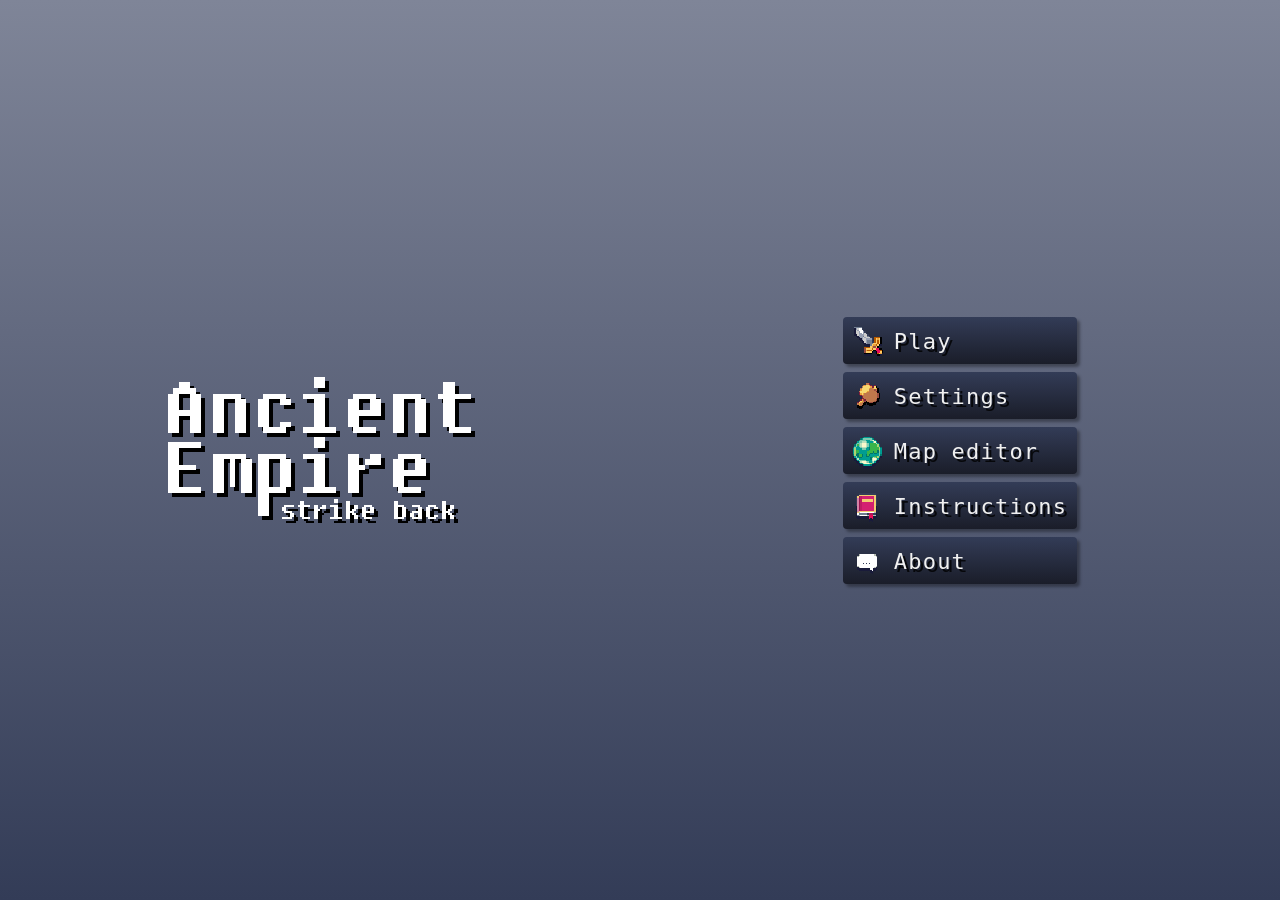
==== commit d62964a4: "Add files via upload" ====
--- a/index.html
+++ b/index.html
@@ -1,19 +1 @@
-<!DOCTYPE html>
-<html lang="en">
-<head>
-    <script async src="https://pagead2.googlesyndication.com/pagead/js/adsbygoogle.js?client=ca-pub-5208148007079994"
-            crossorigin="anonymous"></script>
-    <meta charset="UTF-8"/>
-    <meta name="format-detection" content="telephone=no"/>
-    <meta name="theme-color" content="#262d4f"/>
-    <link rel="manifest" href="/manifest.json"/>
-    <title data-ssr="title"></title>
-    <meta name="viewport" content="width=device-width,initial-scale=1,minimum-scale=1,maximum-scale=1"/>
-    <meta http-equiv="X-UA-Compatible" content="ie=edge"/>
-    <script defer="defer" src="static/index.js?86bd80a9b8fb0f4b4b95"></script>
-    <link href="static/style.css?86bd80a9b8fb0f4b4b95" rel="stylesheet">
-</head>
-<body>
-<div class="js-app-wrapper"></div>
-</body>
-</html>
+<!DOCTYPE html><html lang="en"><head><meta charset="UTF-8"/><meta name="format-detection" content="telephone=no"/><meta name="theme-color" content="#262d4f"/><link rel="manifest" href="/manifest.json"/><title data-ssr="title"></title><meta name="viewport" content="width=device-width,initial-scale=1,minimum-scale=1,maximum-scale=1"/><meta http-equiv="X-UA-Compatible" content="ie=edge"/><script defer="defer" src="index.js?76da3f0c78955ad44535"></script><link href="style.css?76da3f0c78955ad44535" rel="stylesheet"></head><body><div class="js-app-wrapper"></div></body></html>
--- a/style.css
+++ b/style.css
@@ -0,0 +1 @@
+body,html{margin:0;overscroll-behavior:none;padding:0}.md-pro{--main-line-height:1.4;--main-font-size:16px;--main-font-family:-apple-system,blinkmacsystemfont,"Segoe UI","Noto Sans",helvetica,arial,sans-serif,"Apple Color Emoji","Segoe UI Emoji";--main-font-family-monospace:"Lucida Console","Monaco",monospace;--main-text-color:#111;--main-link-color:#0366d6;--main-background-color:#fff;--main-hr-color:#eee;--main-tr-odd-background-color:#f9f9f9;--main-td-border-top-color:#ddd;--main-blockquote-border-left-color:#eee;--main-code-background-color:#f5f5f5;--main-code-border-color:#ccc;--main-code-color:#333;--main-code-inline-background-color:#f9f2f4;--main-code-inline-color:#c7254e}@media(prefers-color-scheme:light){.md-pro{--main-text-color:#111;--main-link-color:#0366d6;--main-background-color:#fff;--main-hr-color:#eee;--main-tr-odd-background-color:#f9f9f9;--main-td-border-top-color:#ddd;--main-blockquote-border-left-color:#eee;--main-code-background-color:#f5f5f5;--main-code-border-color:#ccc;--main-code-color:#333;--main-code-inline-background-color:#f9f2f4;--main-code-inline-color:#c7254e}}@media(prefers-color-scheme:dark){.md-pro{--main-text-color:#eee;--main-link-color:#fc9929;--main-background-color:#212121;--main-tr-odd-background-color:#060606;--main-blockquote-border-left-color:#888;--main-code-background-color:#0a0a0a;--main-code-color:#ccc;--main-code-inline-background-color:#060d0b;--main-code-inline-color:#38dab1}}.md-pro.md-pro-theme-light{--main-text-color:#111;--main-link-color:#0366d6;--main-background-color:#fff;--main-hr-color:#eee;--main-tr-odd-background-color:#f9f9f9;--main-td-border-top-color:#ddd;--main-blockquote-border-left-color:#eee;--main-code-background-color:#f5f5f5;--main-code-border-color:#ccc;--main-code-color:#333;--main-code-inline-background-color:#f9f2f4;--main-code-inline-color:#c7254e}.md-pro.md-pro-theme-dark{--main-text-color:#eee;--main-link-color:#fc9929;--main-background-color:#212121;--main-tr-odd-background-color:#060606;--main-blockquote-border-left-color:#888;--main-code-background-color:#0a0a0a;--main-code-color:#ccc;--main-code-inline-background-color:#060d0b;--main-code-inline-color:#38dab1}.md-pro{background-color:var(--main-background-color);display:block;font-family:var(--main-font-family);font-size:var(--main-font-size);line-height:var(--main-line-height)}.md-pro a,.md-pro b,.md-pro blockquote,.md-pro code,.md-pro h1,.md-pro h2,.md-pro h3,.md-pro h4,.md-pro h5,.md-pro h6,.md-pro hr,.md-pro i,.md-pro img,.md-pro li,.md-pro ol,.md-pro p,.md-pro strike,.md-pro sub,.md-pro sup,.md-pro table,.md-pro tbody,.md-pro td,.md-pro th,.md-pro thead,.md-pro tr,.md-pro u,.md-pro ul{color:var(--main-text-color);font-size:inherit;line-height:inherit;margin:0;padding:0;word-break:break-word}.md-pro a:first-child,.md-pro b:first-child,.md-pro blockquote:first-child,.md-pro code:first-child,.md-pro h1:first-child,.md-pro h2:first-child,.md-pro h3:first-child,.md-pro h4:first-child,.md-pro h5:first-child,.md-pro h6:first-child,.md-pro hr:first-child,.md-pro i:first-child,.md-pro img:first-child,.md-pro li:first-child,.md-pro ol:first-child,.md-pro p:first-child,.md-pro strike:first-child,.md-pro sub:first-child,.md-pro sup:first-child,.md-pro table:first-child,.md-pro tbody:first-child,.md-pro td:first-child,.md-pro th:first-child,.md-pro thead:first-child,.md-pro tr:first-child,.md-pro u:first-child,.md-pro ul:first-child{margin-top:0}.md-pro a{color:var(--main-link-color);text-decoration:underline}.md-pro a:hover{text-decoration:none}.md-pro b{font-weight:700}.md-pro u{text-decoration:underline}.md-pro i{font-style:italic}.md-pro strike{text-decoration-line:line-through}.md-pro sub,.md-pro sup{font-size:.75em;position:relative;vertical-align:baseline}.md-pro sub{bottom:-.25em}.md-pro sup{top:-.5em}.md-pro hr{background-color:var(--main-hr-color);border:0;height:1px;margin:1.25em 0}.md-pro h1,.md-pro h2,.md-pro h3,.md-pro h4,.md-pro h5,.md-pro h6{font-weight:600;margin-bottom:10px;margin-top:1.2em}.md-pro h1{font-size:2.25em}.md-pro h2{font-size:1.875em}.md-pro h3{font-size:1.5em}.md-pro h4{font-size:1.125em}.md-pro h5{font-size:.875em}.md-pro h6{font-size:.75em}.md-pro img{height:auto;margin-bottom:.5em;max-width:100%}.md-pro p{margin-bottom:.65em}.md-pro p img{margin-bottom:0;vertical-align:middle}.md-pro ol,.md-pro ul{margin:0 0 .65em;padding-left:2.5em}.md-pro ol ol,.md-pro ol ul,.md-pro ul ol,.md-pro ul ul{margin-bottom:0}.md-pro table{border-collapse:collapse;border-spacing:0;margin-bottom:1.25em;max-width:100%;width:100%}.md-pro tbody tr:nth-child(odd){background-color:var(--main-tr-odd-background-color)}.md-pro td,.md-pro th{font-weight:400;padding:.5em}.md-pro th{vertical-align:bottom}.md-pro td{border-top:1px solid var(--main-td-border-top-color)}.md-pro blockquote{border-left:5px solid var(--main-blockquote-border-left-color);font-size:1.125em;margin:0 0 .65em;padding:.5em 1em}.md-pro code{background-color:var(--main-code-background-color);border:1px solid var(--main-code-border-color);border-radius:4px;color:var(--main-code-color);display:block;font-family:var(--main-font-family-monospace);margin:0 0 .65em;overflow:auto;padding:.6em;white-space:pre;word-break:break-all}.md-pro code[data-type=inline]{background-color:var(--main-code-inline-background-color);border-radius:4px;color:var(--main-code-inline-color);display:inline;font-size:.9em;padding:.15em .3em}.e05e18{display:none}.ac7b4a{border-radius:4px;height:28px;width:28px}.ac7b4a,.bff2b5{box-sizing:border-box;display:block;padding:4px}.bff2b5{background-color:transparent;border:1px solid transparent;border-radius:4px;cursor:pointer;flex-shrink:0;height:38px;margin:0;outline:none;width:38px}.bff2b5.a45085 .ac7b4a,.bff2b5:active .ac7b4a{background-color:#e5e5e5}.bff2b5.ba5145{opacity:.75;pointer-events:none}.bff2b5.fde0b7{border:1px solid #5a5a5a}@media screen and (max-width:480px){.ab5ee0{display:none}}.c7b08a{color:#333;flex-shrink:0;font-family:Helvetica,Verdana,Geneva,sans-serif;font-size:12px;line-height:1;margin:0}.c7b08a,.e0b58b{display:block;padding:0}.e0b58b{background-color:#fff;border-radius:4px;box-sizing:border-box;height:38px;position:relative;width:100%}.e0b58b.d6d969{display:block}.e0b58b.c0ae57{pointer-events:none}.cc7be8{background-color:#dadada;height:2px;left:6px;margin-top:-1px;position:absolute;top:50%;width:calc(100% - 12px);z-index:0}.c44fc5,.cc7be8{border-radius:1px}.c44fc5{background-color:#408af0;height:100%;transform-origin:left center;width:100%}.eee1d0{height:100%;left:6px;top:0;width:calc(100% - 24px);z-index:1}.eee1d0,.f79532{position:absolute}.f79532{background-color:#408af0;border-radius:6px;display:block;height:12px;margin-top:-6px;top:50%;width:12px}.c0ae57 .f79532{background-color:#dadada}.d6d969 .f79532{box-shadow:0 0 0 6px rgba(64,138,240,.2)}.f9d0be{border:0;cursor:pointer;display:block;height:100%;left:6px;margin:0;opacity:0;outline:none;padding:0;position:absolute;top:0;width:calc(100% - 12px);z-index:2}@media screen and (max-width:480px){.e13c85{display:none}}.b8f0f4{display:block;flex-shrink:0;height:38px;overflow-x:hidden;position:relative;width:38px;z-index:0}.cf10f9{outline:initial;pointer-events:none}.f2a1b7{appearance:none;background-color:#fff;border:0;cursor:pointer;display:block;font-family:monospace;height:100%;opacity:0;outline:none;position:absolute;right:0;top:0;width:100%;z-index:-1}.f2a1b7:focus{min-width:100%;width:auto}.e22549,.f2a1b7:focus option:first-child{display:none}.ce6c17{align-items:center;background-color:#fff;border-radius:4px;box-sizing:border-box;display:flex;flex-direction:row;justify-content:normal;padding:6px;width:100%}.e154e9{padding:0 4px}.cae029{flex-shrink:0;width:76px}.a3d9e7{display:block;outline:0}@keyframes f9ab9b{0%{transform:rotate(0)}to{transform:rotate(1turn)}}.d9b0ab{animation-direction:normal;animation-duration:.75s;animation-fill-mode:none;animation-iteration-count:infinite;animation-name:f9ab9b;animation-play-state:running;animation-timing-function:linear}@keyframes c39598{0%{opacity:0}to{opacity:1}}.c82f2f{align-items:center;animation-direction:normal;animation-duration:.5s;animation-fill-mode:none;animation-iteration-count:1;animation-name:c39598;animation-play-state:running;animation-timing-function:linear;box-sizing:border-box;display:flex;flex-direction:row;height:100%;justify-content:center;left:0;overflow:hidden;padding:12px;position:static;top:0;width:100%;z-index:5}.da10e0{z-index:auto}.d9b0ab{border:5px solid #f0f0f0;border-radius:100%;border-top-color:#444;box-sizing:border-box;display:block}.bd925c{align-items:center;display:flex;flex-direction:row}.df7adc{display:block;padding:0 4px}.da6e9c{flex-shrink:0;width:76px}.b31ddf{align-items:center;display:flex;flex-direction:row;justify-content:center}.fa9e1a{background-color:#fff;box-sizing:border-box;display:block;padding:13px 11px 7px;position:relative;width:100%}.fa9e1a .bcf8d9{left:15px;top:19px}.d6f4a6{background-color:#f5f5f5;border-bottom:4px solid #fff;border-top:4px solid #fff;box-sizing:border-box;display:block;margin:0;padding:0;width:100%}.b48888{align-items:center;display:flex;flex-direction:row;font-family:Helvetica,Verdana,Geneva,sans-serif;font-size:14px;line-height:1.4;margin:0;min-height:48px;padding:0 6px 0 0}.b48888.b28ca0,.b48888:hover{background-color:#e8e8e8}.bbcf1f{align-items:center;background-color:transparent;border:0;cursor:pointer;display:flex;flex-direction:row;height:48px;justify-content:center;margin:0;outline:none;overflow:hidden;padding:0;width:48px}.a7a82b,.bbcf1f,.ef10a4{flex-shrink:0;position:relative}.a7a82b,.ef10a4{background-color:#cbcbcb;border:3px solid #cbcbcb;border-radius:100%;display:block;height:18px;width:18px;z-index:10}.ef10a4{background-color:#d2dff5;border:3px solid #d2dff5}.c4d018{box-sizing:border-box;display:flex;flex-direction:column;flex-grow:1;justify-content:center;min-height:48px;overflow:hidden;padding:6px 8px 6px 0}.bef821{display:block;font-family:inherit;font-size:inherit;font-weight:inherit;line-height:inherit;margin:0;overflow:hidden;padding:0;text-overflow:ellipsis;white-space:nowrap}.b3c7d7{display:none}.bee42b{flex-shrink:0;padding-right:5px}.c0f54f svg{background-color:#fff}.e2ec9c{display:none}.a7ad0a{display:block}.b59941{align-items:center;display:flex;flex-direction:row;justify-content:center;padding:0 6px 22px}.dd564f{background-color:#fff}.aec634{display:block;padding-bottom:48px}.aec634:last-child{padding-bottom:12px}.f500e1{background-color:#fff;border:1px solid transparent;border-radius:4px;box-sizing:border-box;color:#333;display:block;flex-grow:1;font-family:Helvetica,Verdana,Geneva,sans-serif;font-size:18px;margin:0 4px 0 0;padding:3px 11px}.f500e1:active,.f500e1:hover{background-color:#f5f5f5;border-color:#333}.a470ec,.e85b98{background-color:#fff;cursor:auto;display:block;flex-shrink:0;float:right;opacity:.5;pointer-events:none}.a470ec{cursor:pointer;opacity:1;pointer-events:auto}.fe1637{align-items:stretch;display:flex;flex-direction:row;justify-content:flex-start;padding-bottom:4px}.ecef14{background-color:#fff;font-size:24px;line-height:1;margin:0;padding:22px 6px;text-align:center}.bc8863,.ecef14,.f5f3f8{display:block}.bc8863{background-color:#f0f0f0;box-sizing:border-box;font-family:Lucida Console,Monaco,monospace;margin:0 auto;max-width:1200px;padding-left:24px;padding-right:24px}.ad7531{display:block;font-family:inherit;font-size:inherit;font-weight:inherit;line-height:inherit;overflow:hidden;text-overflow:ellipsis;white-space:nowrap}.e06071{color:#f0f0f0}.f3107e{color:#8d8d8d}.ad19a6{color:inherit;cursor:pointer;text-decoration:underline}.ad19a6:hover{text-decoration:none}.dee342{display:block;overflow-y:auto;scroll-behavior:smooth;transform:translateZ(0)}.e2df05{pointer-events:none}.ba910e{display:block}.d7df88{display:inline}.b9c467{align-items:center;flex-grow:1;height:50%;justify-content:center;width:100%}.b9c467,.cafb59{display:flex;flex-direction:column}.cafb59{align-items:stretch;gap:8px 0}.bdd494,.fd9ed3{color:#f0f0f0;display:block;font-family:Lucida Console,Monaco,monospace;font-size:22px;font-weight:400;letter-spacing:1.2px;line-height:1.4;margin:0;padding:0;text-decoration:none;text-shadow:3px 3px 0 rgba(0,0,0,.8)}.e6caf2{align-items:center;display:flex;flex-direction:row;justify-content:center}@media screen and (orientation:landscape){body .d27939{flex-direction:row}.b9c467{height:100%;width:50%}}@media screen and (max-width:768px){.bc8863{padding-left:16px;padding-right:16px}}body .cb6641{background-color:#e01d65}body .bc8bef{background-image:linear-gradient(0deg,#5f0578,#f49e9c)}body .d0f35c{background-color:#4195e6}body .f12617{background-image:linear-gradient(0deg,#0c3570,#96d9f4)}body .d97202{background-color:#01ad32}body .c1e690{background-image:linear-gradient(0deg,#005552,#abed5a)}body .b74636{background-color:#004173}body .c47951{background-image:linear-gradient(0deg,#001630,#007696)}body .d88307{background-color:#626262}body .e07ea3{background-image:linear-gradient(0deg,#303030,#959595)}.e1e6f5{background-color:#fff;border:0;box-sizing:border-box;color:#000;display:block;font-family:Lucida Console,Monaco,monospace;font-size:18px;line-height:18px;margin:0;max-width:100%;padding:11px 12px 9px}.f33d05{align-items:flex-start;display:flex;flex-wrap:nowrap;gap:8px 16px;justify-content:flex-start;margin:0;padding:0}.bdd494{padding:6px 0 0}.bdd494,.d88bc0{font-size:18px;margin:0}.d88bc0{background-color:#fff;border:0;box-sizing:border-box;color:#000;display:block;font-family:Lucida Console,Monaco,monospace;line-height:18px;padding:8px 9px 6px}.b2ccbe{align-items:flex-start;display:flex;flex-wrap:nowrap;gap:8px 16px;justify-content:flex-start;margin:0;padding:2px 0}.fd9ed3{font-size:18px;margin:0;padding:2px 0 0}.a2c0fd{background-color:#fff;border:0;height:24px;margin:0 0 0 2px;outline:2px solid #fff;padding:0;width:24px}.a2c0fd,.c67907{box-sizing:border-box;display:block}.c67907{background-color:#f0f0f0;font-family:Lucida Console,Monaco,monospace;margin:0 auto;max-width:1200px;padding-left:24px;padding-right:24px}.b4ea67{display:block;font-family:inherit;font-size:inherit;font-weight:inherit;line-height:inherit;overflow:hidden;text-overflow:ellipsis;white-space:nowrap}.dce0aa{color:#f0f0f0}.cc9b0c{color:#8d8d8d}.ab6ae1{color:inherit;cursor:pointer;text-decoration:underline}.ab6ae1:hover{text-decoration:none}.b853ad,.f761f7{display:block;overflow-y:auto;scroll-behavior:smooth;transform:translateZ(0)}.b99508{pointer-events:none}.dfedbb{display:block}.b4d81d{display:inline}.d9a52f{align-items:center;flex-grow:1;height:50%;justify-content:center;width:100%}.b87b8a,.d9a52f{display:flex;flex-direction:column}.b87b8a{align-items:stretch;gap:8px 0}.a48266,.b3212a,.b77d48,.c1c110,.da928d,.eed387{color:#f0f0f0;display:block;font-family:Lucida Console,Monaco,monospace;font-size:22px;font-weight:400;letter-spacing:1.2px;line-height:1.4;margin:0;padding:0;text-decoration:none;text-shadow:3px 3px 0 rgba(0,0,0,.8)}.ca029f{background-color:#262d4f;border-image:url([data-uri]) 7/14px repeat repeat;border-style:solid;border-width:12px;image-rendering:pixelated}.bc6139{align-items:center;display:flex;flex-direction:row;justify-content:center}@media screen and (orientation:landscape){body .be80ba{flex-direction:row}.d9a52f{height:100%;width:50%}}@media screen and (max-width:768px){.c67907{padding-left:16px;padding-right:16px}}body .ceda41{background-color:#e01d65}body .b6fd25{background-image:linear-gradient(0deg,#5f0578,#f49e9c)}body .f0a981{background-color:#4195e6}body .c4a19c{background-image:linear-gradient(0deg,#0c3570,#96d9f4)}body .ad69e5{background-color:#01ad32}body .f65a24{background-image:linear-gradient(0deg,#005552,#abed5a)}body .b3f208{background-color:#004173}body .d29259{background-image:linear-gradient(0deg,#001630,#007696)}body .ef004d{background-color:#626262}body .f69dbc{background-image:linear-gradient(0deg,#303030,#959595)}.a42134{background-color:#fff;border:0;box-sizing:border-box;color:#000;display:block;font-family:Lucida Console,Monaco,monospace;font-size:18px;line-height:18px;margin:0;max-width:100%;padding:11px 12px 9px}.c39512{align-items:flex-start;display:flex;flex-wrap:nowrap;gap:8px 16px;justify-content:flex-start;margin:0;padding:0}.b3212a{padding:6px 0 0}.b3212a,.ce2b1f{font-size:18px;margin:0}.ce2b1f{background-color:#fff;border:0;box-sizing:border-box;color:#000;display:block;font-family:Lucida Console,Monaco,monospace;line-height:18px;padding:8px 9px 6px}.ca5780{align-items:flex-start;display:flex;flex-wrap:nowrap;gap:8px 16px;justify-content:flex-start;margin:0;padding:2px 0}.a48266{font-size:18px;margin:0;padding:2px 0 0}.b13143{background-color:#fff;border:0;box-sizing:border-box;display:block;height:24px;margin:0 0 0 2px;outline:2px solid #fff;padding:0;width:24px}.ca029f{max-height:80vh;max-width:80vw;width:480px}.d50176{backdrop-filter:blur(1.5px) grayscale(.5);background-color:rgba(0,0,0,.333);height:100%;left:0;top:0;width:100%}.ca029f,.d50176{opacity:0;position:fixed;z-index:10}.ca029f{align-items:stretch;animation-timing-function:ease-in-out;background-origin:border-box;box-shadow:4px 4px 0 0 rgba(0,0,0,.667);box-sizing:border-box;display:flex;flex-direction:column;justify-content:stretch;left:50%;top:50%;transform:translate3d(-50%,-50%,0) scale(2)}.b77d48,.c1c110{background-color:transparent;border:0;display:block;font-size:24px;margin:0;padding:16px 0;text-align:center;width:100%}.b77d48{cursor:pointer}.eed387{display:block;font-size:18px;margin:0;text-align:center}.bab917{align-items:center;display:flex;flex-direction:row;justify-content:space-evenly;padding:16px 0 8px}.f761f7{display:block;padding:0 16px}.da928d{display:block;font-size:16px}.da928d img{display:block;margin-left:auto;margin-right:auto}.faf7b7{align-items:center;display:flex;flex-direction:row;justify-content:center}.d3bf46{background-color:#f0f0f0;box-sizing:border-box;display:block;font-family:Lucida Console,Monaco,monospace;margin:0 auto;max-width:1200px;padding-left:24px;padding-right:24px}.a1d85e{display:block;font-family:inherit;font-size:inherit;font-weight:inherit;line-height:inherit;overflow:hidden;text-overflow:ellipsis;white-space:nowrap}.c2b0bf{color:#f0f0f0}.f38d65{color:#8d8d8d}.aed6b9{color:inherit;cursor:pointer;text-decoration:underline}.aed6b9:hover{text-decoration:none}.f9752b{display:block;overflow-y:auto;scroll-behavior:smooth;transform:translateZ(0)}.f6cd3a{pointer-events:none}.b70d88{display:block}.ae04b7{display:inline}.b139dd{align-items:center;flex-grow:1;height:50%;justify-content:center;width:100%}.b139dd,.e05f21{display:flex;flex-direction:column}.e05f21{align-items:stretch;gap:8px 0}.a0f890,.bba425,.bba425 .a2de86,.d50747{color:#f0f0f0;display:block;font-family:Lucida Console,Monaco,monospace;font-size:22px;font-weight:400;letter-spacing:1.2px;line-height:1.4;margin:0;padding:0;text-decoration:none;text-shadow:3px 3px 0 rgba(0,0,0,.8)}.fa03ea{align-items:center;display:flex;flex-direction:row;justify-content:center}@media screen and (orientation:landscape){body .ebfee4{flex-direction:row}.b139dd{height:100%;width:50%}}@media screen and (max-width:768px){.d3bf46{padding-left:16px;padding-right:16px}}body .e08166{background-color:#e01d65}body .dce1bf{background-image:linear-gradient(0deg,#5f0578,#f49e9c)}body .df2238{background-color:#4195e6}body .cb464e{background-image:linear-gradient(0deg,#0c3570,#96d9f4)}body .dedcee{background-color:#01ad32}body .e8830b{background-image:linear-gradient(0deg,#005552,#abed5a)}body .f40133{background-color:#004173}body .ca927b{background-image:linear-gradient(0deg,#001630,#007696)}body .f41ec6{background-color:#626262}body .cc87d7{background-image:linear-gradient(0deg,#303030,#959595)}.c03036{background-color:#fff;border:0;box-sizing:border-box;color:#000;display:block;font-family:Lucida Console,Monaco,monospace;font-size:18px;line-height:18px;margin:0;max-width:100%;padding:11px 12px 9px}.ae2dc9{align-items:flex-start;display:flex;flex-wrap:nowrap;gap:8px 16px;justify-content:flex-start;margin:0;padding:0}.a0f890{padding:6px 0 0}.a0f890,.b7dd83{font-size:18px;margin:0}.b7dd83{background-color:#fff;border:0;box-sizing:border-box;color:#000;display:block;font-family:Lucida Console,Monaco,monospace;line-height:18px;padding:8px 9px 6px}.ea3f55{align-items:flex-start;display:flex;flex-wrap:nowrap;gap:8px 16px;justify-content:flex-start;margin:0;padding:2px 0}.d50747{font-size:18px;margin:0;padding:2px 0 0}.e726cd{background-color:#fff;display:block;height:24px;margin:0 0 0 2px;outline:2px solid #fff;padding:0;width:24px}.bba425,.e726cd{border:0;box-sizing:border-box}.bba425{align-items:flex-start;background-color:#1a1d29;background-image:linear-gradient(0deg,#1a1d29,#333c57);border-radius:4px;box-shadow:3px 3px 3px 0 rgba(0,0,0,.333);cursor:pointer;display:flex;flex-direction:row;gap:0 8px;justify-content:flex-start;padding:7px 16px 4px;position:relative;text-align:left;text-decoration:none;transition:opacity .2s linear}.bba425:active{box-shadow:1px 1px 0 0 #000}.bba425.b6fd17,.bba425:active{background-color:#2e3659;background-image:linear-gradient(0deg,#333c57,#1a1d29)}.bba425.b6fd17{box-shadow:none;outline:2px solid rgba(204,0,0,.533)}.bba425.f7108f{opacity:.5;pointer-events:none}.bba425 .f5a2fe{display:block;height:36px;image-rendering:pixelated;width:36px}.bba425 .a2de86{box-sizing:border-box;min-height:36px;padding-top:3px}.bba425 .a2de86.eb9ac7{display:block;flex-grow:1;text-align:center}.bba425.deb199{padding-left:7px;padding-right:10px}.bba425.f90ccd{align-items:center;flex-direction:column;gap:0;padding:7px 9px 4px}.bba425.f90ccd .f5a2fe{height:24px;width:auto}.bba425.f90ccd .a2de86{font-size:12px;min-height:auto;padding-top:0}.bba425.f90ccd.c4acaf{padding:7px}.a8f1fa{border:0;border-radius:0;cursor:pointer;display:block;font-size:0;height:100%;left:0;line-height:0;margin:0;opacity:0;padding:0;position:absolute;top:0;width:100%}.eb79ca{background-color:#f0f0f0;box-sizing:border-box;display:block;font-family:Lucida Console,Monaco,monospace;margin:0 auto;max-width:1200px;padding-left:24px;padding-right:24px}.dcdf19{display:block;font-family:inherit;font-size:inherit;font-weight:inherit;line-height:inherit;overflow:hidden;text-overflow:ellipsis;white-space:nowrap}.ae02dc{color:#f0f0f0}.ce8c1b{color:#8d8d8d}.f0dc60{color:inherit;cursor:pointer;text-decoration:underline}.f0dc60:hover{text-decoration:none}.f0f651{display:block;overflow-y:auto;scroll-behavior:smooth;transform:translateZ(0)}.e5719d{pointer-events:none}.d67374{display:block}.f3fb6c{display:inline}.b0e971{align-items:center;flex-grow:1;height:50%;justify-content:center;width:100%}.ad363f,.b0e971{display:flex;flex-direction:column}.ad363f{align-items:stretch;gap:8px 0}.e1ebe5,.fd4a8a{color:#f0f0f0;display:block;font-family:Lucida Console,Monaco,monospace;font-size:22px;font-weight:400;letter-spacing:1.2px;line-height:1.4;margin:0;padding:0;text-decoration:none;text-shadow:3px 3px 0 rgba(0,0,0,.8)}.d5c56f{align-items:center;display:flex;flex-direction:row;justify-content:center}@media screen and (orientation:landscape){body .ef9d3b{flex-direction:row}.b0e971{height:100%;width:50%}}@media screen and (max-width:768px){.eb79ca{padding-left:16px;padding-right:16px}}body .da6792{background-color:#e01d65}body .cb6724{background-image:linear-gradient(0deg,#5f0578,#f49e9c)}body .a87b43{background-color:#4195e6}body .af2cf0{background-image:linear-gradient(0deg,#0c3570,#96d9f4)}body .f9b4ab{background-color:#01ad32}body .fcd502{background-image:linear-gradient(0deg,#005552,#abed5a)}body .f3628c{background-color:#004173}body .d7bcac{background-image:linear-gradient(0deg,#001630,#007696)}body .c279b3{background-color:#626262}body .f7d970{background-image:linear-gradient(0deg,#303030,#959595)}.ce07c5{background-color:#fff;border:0;box-sizing:border-box;color:#000;display:block;font-family:Lucida Console,Monaco,monospace;font-size:18px;line-height:18px;margin:0;max-width:100%;padding:11px 12px 9px}.fc4c85{align-items:flex-start;display:flex;flex-wrap:nowrap;gap:8px 16px;justify-content:flex-start;margin:0;padding:0}.e1ebe5{padding:6px 0 0}.a2b427,.e1ebe5{font-size:18px;margin:0}.a2b427{background-color:#fff;border:0;box-sizing:border-box;color:#000;display:block;font-family:Lucida Console,Monaco,monospace;line-height:18px;padding:8px 9px 6px}.e64717{align-items:flex-start;display:flex;flex-wrap:nowrap;gap:8px 16px;justify-content:flex-start;margin:0;padding:2px 0}.fd4a8a{font-size:18px;margin:0;padding:2px 0 0}.e34688{background-color:#fff;border:0;box-sizing:border-box;display:block;height:24px;margin:0 0 0 2px;outline:2px solid #fff;padding:0;width:24px}.ad612f{align-items:stretch;background-color:#333c57;background-image:linear-gradient(0deg,#333c57,#7f8598);background-position:top;background-repeat:no-repeat;background-size:cover;color:#f0f0f0;display:flex;flex-direction:column;font-family:Lucida Console,Monaco,monospace;height:100%;justify-content:flex-start;line-height:1.4;margin:0;position:fixed;width:100%}.d6026a{margin:50px;text-align:center}.e64173{display:block;image-rendering:pixelated;max-height:80%;max-width:66%}.e49daa{background-color:#f0f0f0;box-sizing:border-box;display:block;font-family:Lucida Console,Monaco,monospace;margin:0 auto;max-width:1200px;padding-left:24px;padding-right:24px}.bd19a0{display:block;font-family:inherit;font-size:inherit;font-weight:inherit;line-height:inherit;overflow:hidden;text-overflow:ellipsis;white-space:nowrap}.df996f{color:#f0f0f0}.b3c0f5{color:#8d8d8d}.a51e72{color:inherit;cursor:pointer;text-decoration:underline}.a51e72:hover{text-decoration:none}.f6e25c{display:block;overflow-y:auto;scroll-behavior:smooth;transform:translateZ(0)}.cf156b{pointer-events:none}.ae5756{display:block}.a4c41d{display:inline}.bfaa4e{align-items:center;flex-grow:1;height:50%;justify-content:center;width:100%}.bfaa4e,.dfb63c{display:flex;flex-direction:column}.dfb63c{align-items:stretch;gap:8px 0}.c3dc17,.c6b8e3,.e5e561,.f3b1be{color:#f0f0f0;display:block;font-family:Lucida Console,Monaco,monospace;font-size:22px;font-weight:400;letter-spacing:1.2px;line-height:1.4;margin:0;padding:0;text-decoration:none;text-shadow:3px 3px 0 rgba(0,0,0,.8)}.c29ce1{background-color:#262d4f;border-image:url([data-uri]) 7/14px repeat repeat;border-style:solid;border-width:12px}.e1d45d{align-items:center;display:flex;flex-direction:row;justify-content:center}@media screen and (orientation:landscape){body .defb95{flex-direction:row}.bfaa4e{height:100%;width:50%}}@media screen and (max-width:768px){.e49daa{padding-left:16px;padding-right:16px}}body .ab912e{background-color:#e01d65}body .c435e4{background-image:linear-gradient(0deg,#5f0578,#f49e9c)}body .b3ec00{background-color:#4195e6}body .fa2f82{background-image:linear-gradient(0deg,#0c3570,#96d9f4)}body .a398fb{background-color:#01ad32}body .d06568{background-image:linear-gradient(0deg,#005552,#abed5a)}body .bb9a36{background-color:#004173}body .b4920f{background-image:linear-gradient(0deg,#001630,#007696)}body .cd5c8f{background-color:#626262}body .a80f25{background-image:linear-gradient(0deg,#303030,#959595)}.c73790{background-color:#fff;border:0;box-sizing:border-box;color:#000;display:block;font-family:Lucida Console,Monaco,monospace;font-size:18px;line-height:18px;margin:0;max-width:100%;padding:11px 12px 9px}.f740ff{align-items:flex-start;display:flex;flex-wrap:nowrap;gap:8px 16px;justify-content:flex-start;margin:0;padding:0}.c3dc17{padding:6px 0 0}.c3dc17,.d75cc5{font-size:18px;margin:0}.d75cc5{background-color:#fff;border:0;box-sizing:border-box;color:#000;display:block;font-family:Lucida Console,Monaco,monospace;line-height:18px;padding:8px 9px 6px}.b15ca9{align-items:flex-start;display:flex;flex-wrap:nowrap;gap:8px 16px;justify-content:flex-start;margin:0;padding:2px 0}.e5e561{font-size:18px;margin:0;padding:2px 0 0}.d70a74{background-color:#fff;border:0;display:block;height:24px;margin:0 0 0 2px;outline:2px solid #fff;padding:0;width:24px}.c29ce1,.d70a74{box-sizing:border-box}.c29ce1{align-items:center;display:flex;flex-direction:row;flex-shrink:0;image-rendering:pixelated;justify-content:space-between;padding:5px 4px 1px}.f3b1be{text-align:right}.c6b8e3,.f3b1be{display:block;line-height:1}.c6b8e3{background-color:transparent;border:0;cursor:pointer;flex-shrink:0;margin:0;padding:0;text-align:left}.a3ed00{background-color:#f0f0f0;box-sizing:border-box;display:block;font-family:Lucida Console,Monaco,monospace;margin:0 auto;max-width:1200px;padding-left:24px;padding-right:24px}.a308ad{display:block;font-family:inherit;font-size:inherit;font-weight:inherit;line-height:inherit;overflow:hidden;text-overflow:ellipsis;white-space:nowrap}.ec21b7{color:#f0f0f0}.b3e6b0{color:#8d8d8d}.eb112c{color:inherit;cursor:pointer;text-decoration:underline}.eb112c:hover{text-decoration:none}.de7d3a{display:block;overflow-y:auto;scroll-behavior:smooth;transform:translateZ(0)}.c53a96{pointer-events:none}.d5efb6{display:block}.fd4005{display:inline}.f97023{align-items:center;flex-grow:1;height:50%;justify-content:center;width:100%}.ee6c8f,.f97023{display:flex;flex-direction:column}.ee6c8f{align-items:stretch;gap:8px 0}.b267c7,.d2d841,.db206a{color:#f0f0f0;display:block;font-family:Lucida Console,Monaco,monospace;font-size:22px;font-weight:400;letter-spacing:1.2px;line-height:1.4;margin:0;padding:0;text-decoration:none;text-shadow:3px 3px 0 rgba(0,0,0,.8)}.e5e836{background-color:#262d4f;border-image:url([data-uri]) 7/14px repeat repeat;border-style:solid;border-width:12px;image-rendering:pixelated}.a8fd8a{align-items:center;display:flex;flex-direction:row;justify-content:center}@media screen and (orientation:landscape){body .a0006e{flex-direction:row}.f97023{height:100%;width:50%}}@media screen and (max-width:768px){.a3ed00{padding-left:16px;padding-right:16px}}body .ab18c2{background-color:#e01d65}body .dc8e23{background-image:linear-gradient(0deg,#5f0578,#f49e9c)}body .e9e1ce{background-color:#4195e6}body .f05de4{background-image:linear-gradient(0deg,#0c3570,#96d9f4)}body .ac7079{background-color:#01ad32}body .dc0d9e{background-image:linear-gradient(0deg,#005552,#abed5a)}body .cca67d{background-color:#004173}body .a241f9{background-image:linear-gradient(0deg,#001630,#007696)}body .c5d876{background-color:#626262}body .e92194{background-image:linear-gradient(0deg,#303030,#959595)}.db62b1{background-color:#fff;border:0;box-sizing:border-box;color:#000;display:block;font-family:Lucida Console,Monaco,monospace;font-size:18px;line-height:18px;margin:0;max-width:100%;padding:11px 12px 9px}.d5d551{align-items:flex-start;display:flex;flex-wrap:nowrap;gap:8px 16px;justify-content:flex-start;margin:0;padding:0}.db206a{padding:6px 0 0}.db206a,.e10266{font-size:18px;margin:0}.e10266{background-color:#fff;border:0;box-sizing:border-box;color:#000;display:block;font-family:Lucida Console,Monaco,monospace;line-height:18px;padding:8px 9px 6px}.be869a{align-items:flex-start;display:flex;flex-wrap:nowrap;gap:8px 16px;justify-content:flex-start;margin:0;padding:2px 0}.d2d841{font-size:18px;margin:0;padding:2px 0 0}.a47f06{background-color:#fff;border:0;box-sizing:border-box;display:block;height:24px;margin:0 0 0 2px;outline:2px solid #fff;padding:0;width:24px}.e5e836{align-items:center;animation-timing-function:ease-in-out;background-origin:border-box;bottom:30px;box-shadow:4px 4px 0 0 rgba(0,0,0,.667);box-sizing:border-box;display:flex;flex-direction:row;gap:0 16px;justify-content:space-between;left:50%;max-height:80vh;max-width:80vw;opacity:0;padding:4px 8px;position:fixed;transform:translate3d(-50%,200%,0);width:480px;z-index:11}.e5e836.eb3627{background-color:#c00}.b267c7{display:block;font-size:16px}.f564af{background-color:#fff;bottom:-6px;height:3px;position:absolute}.d0cab5,.f564af{left:0;width:100%}.d0cab5{height:100%;opacity:.5;position:fixed;top:0;z-index:11}.e05c39{background-color:#f0f0f0;box-sizing:border-box;display:block;font-family:Lucida Console,Monaco,monospace;margin:0 auto;max-width:1200px;padding-left:24px;padding-right:24px}.cfbd97{display:block;font-family:inherit;font-size:inherit;font-weight:inherit;line-height:inherit;overflow:hidden;text-overflow:ellipsis;white-space:nowrap}.dd586c{color:#f0f0f0}.ab5bb1{color:#8d8d8d}.d8e533{color:inherit;cursor:pointer;text-decoration:underline}.d8e533:hover{text-decoration:none}.bf1bbf,.d3e2e2{display:block;overflow-y:auto;scroll-behavior:smooth;transform:translateZ(0)}.ae896f{pointer-events:none}.abc905{display:block}.c29b4f{display:inline}.b6aa5c{align-items:center;flex-grow:1;height:50%;justify-content:center;width:100%}.b6aa5c,.f86565{display:flex;flex-direction:column}.f86565{align-items:stretch;gap:8px 0}.a63cf9,.b52a06,.cefee3,.dededc{color:#f0f0f0;display:block;font-family:Lucida Console,Monaco,monospace;font-size:22px;font-weight:400;letter-spacing:1.2px;line-height:1.4;margin:0;padding:0;text-decoration:none;text-shadow:3px 3px 0 rgba(0,0,0,.8)}.d00a63{align-items:center;display:flex;flex-direction:row;justify-content:center}@media screen and (orientation:landscape){body .c059c4{flex-direction:row}.b6aa5c{height:100%;width:50%}}@media screen and (max-width:768px){.e05c39{padding-left:16px;padding-right:16px}}body .c7fb9f{background-color:#e01d65}body .ce5766{background-image:linear-gradient(0deg,#5f0578,#f49e9c)}body .f94528{background-color:#4195e6}body .acf84d{background-image:linear-gradient(0deg,#0c3570,#96d9f4)}body .f90835{background-color:#01ad32}body .dd98d7{background-image:linear-gradient(0deg,#005552,#abed5a)}body .f2e639{background-color:#004173}body .d2404a{background-image:linear-gradient(0deg,#001630,#007696)}body .ca3315{background-color:#626262}body .e7432b{background-image:linear-gradient(0deg,#303030,#959595)}.c8eb05{background-color:#fff;border:0;box-sizing:border-box;color:#000;display:block;font-family:Lucida Console,Monaco,monospace;font-size:18px;line-height:18px;margin:0;max-width:100%;padding:11px 12px 9px}.c9a475{align-items:flex-start;display:flex;flex-wrap:nowrap;gap:8px 16px;justify-content:flex-start;margin:0;padding:0}.dededc{padding:6px 0 0}.bfecb9,.dededc{font-size:18px;margin:0}.bfecb9{background-color:#fff;border:0;box-sizing:border-box;color:#000;display:block;font-family:Lucida Console,Monaco,monospace;line-height:18px;padding:8px 9px 6px}.ae69aa{align-items:flex-start;display:flex;flex-wrap:nowrap;gap:8px 16px;justify-content:flex-start;margin:0;padding:2px 0}.cefee3{font-size:18px;margin:0;padding:2px 0 0}.f85a46{background-color:#fff;border:0;box-sizing:border-box;display:block;height:24px;margin:0 0 0 2px;outline:2px solid #fff;padding:0;width:24px}.d3e2e2{align-items:stretch;display:flex;flex-direction:column;justify-content:stretch;padding:8px 4px 12px}.b52a06{padding:12px 0;text-align:center}.a9a891{align-items:stretch;border-bottom:1px solid #fff;display:flex;flex-direction:column;gap:8px 0;justify-content:stretch;padding:8px 0}.a63cf9{font-size:16px}.ccd710{align-items:center;display:flex;flex-direction:row;gap:0 16px;justify-content:space-evenly}.aa7460{left:0;position:fixed;top:0;width:100%;z-index:2}.d8b9f7{background-color:#f0f0f0;box-sizing:border-box;display:block;font-family:Lucida Console,Monaco,monospace;margin:0 auto;max-width:1200px;padding-left:24px;padding-right:24px}.ed00ba{display:block;font-family:inherit;font-size:inherit;font-weight:inherit;line-height:inherit;overflow:hidden;text-overflow:ellipsis;white-space:nowrap}.a80c67{color:#f0f0f0}.efcfdb{color:#8d8d8d}.c7ed07{color:inherit;cursor:pointer;text-decoration:underline}.c7ed07:hover{text-decoration:none}.ba6f92,.e41072{display:block;overflow-y:auto;scroll-behavior:smooth;transform:translateZ(0)}.f474c5{pointer-events:none}.e45840{display:block}.ebb8ce{display:inline}.d4300a{align-items:center;flex-grow:1;height:50%;justify-content:center;width:100%}.d4300a,.d5cbca{display:flex;flex-direction:column}.d5cbca{align-items:stretch;gap:8px 0}.e0ab8e,.f5f7b9{color:#f0f0f0;display:block;font-family:Lucida Console,Monaco,monospace;font-size:22px;font-weight:400;letter-spacing:1.2px;line-height:1.4;margin:0;padding:0;text-decoration:none;text-shadow:3px 3px 0 rgba(0,0,0,.8)}.bc2061{background-color:#262d4f;border-image:url([data-uri]) 7/14px repeat repeat;border-style:solid;border-width:12px;image-rendering:pixelated}.dcc0b8{align-items:center;display:flex;flex-direction:row;justify-content:center}@media screen and (orientation:landscape){body .a9d47e{flex-direction:row}.d4300a{height:100%;width:50%}}@media screen and (max-width:768px){.d8b9f7{padding-left:16px;padding-right:16px}}body .a8e305{background-color:#e01d65}body .af79df{background-image:linear-gradient(0deg,#5f0578,#f49e9c)}body .f4cc13{background-color:#4195e6}body .ca34b0{background-image:linear-gradient(0deg,#0c3570,#96d9f4)}body .ab2f63{background-color:#01ad32}body .bb3e1a{background-image:linear-gradient(0deg,#005552,#abed5a)}body .cf3a41{background-color:#004173}body .c6f440{background-image:linear-gradient(0deg,#001630,#007696)}body .fd403f{background-color:#626262}body .b76c06{background-image:linear-gradient(0deg,#303030,#959595)}.a77b05{background-color:#fff;border:0;box-sizing:border-box;color:#000;display:block;font-family:Lucida Console,Monaco,monospace;font-size:18px;line-height:18px;margin:0;max-width:100%;padding:11px 12px 9px}.d3f53f{align-items:flex-start;display:flex;flex-wrap:nowrap;gap:8px 16px;justify-content:flex-start;margin:0;padding:0}.e0ab8e{padding:6px 0 0}.c39dd6,.e0ab8e{font-size:18px;margin:0}.c39dd6{background-color:#fff;border:0;box-sizing:border-box;color:#000;display:block;font-family:Lucida Console,Monaco,monospace;line-height:18px;padding:8px 9px 6px}.fd2920{align-items:flex-start;display:flex;flex-wrap:nowrap;gap:8px 16px;justify-content:flex-start;margin:0;padding:2px 0}.f5f7b9{font-size:18px;margin:0;padding:2px 0 0}.af14e0{background-color:#fff;border:0;box-sizing:border-box;display:block;height:24px;margin:0 0 0 2px;outline:2px solid #fff;padding:0;width:24px}.ba6f92{display:block;flex-grow:1;padding:8px 0}.bc2061{padding:12px 4px}.f13dd5{background-color:#f0f0f0;box-sizing:border-box;display:block;font-family:Lucida Console,Monaco,monospace;margin:0 auto;max-width:1200px;padding-left:24px;padding-right:24px}.f3df28{display:block;font-family:inherit;font-size:inherit;font-weight:inherit;line-height:inherit;overflow:hidden;text-overflow:ellipsis;white-space:nowrap}.cae4d4{color:#f0f0f0}.b049e4{color:#8d8d8d}.ee7df7{color:inherit;cursor:pointer;text-decoration:underline}.ee7df7:hover{text-decoration:none}.c94671{display:block;overflow-y:auto;scroll-behavior:smooth;transform:translateZ(0)}.d2522b{pointer-events:none}.eda281{display:block}.a15168{display:inline}.d85f6e{align-items:center;flex-grow:1;height:50%;justify-content:center;width:100%}.ce2b88,.d85f6e{display:flex;flex-direction:column}.ce2b88{align-items:stretch;gap:8px 0}.d01469,.d76361,.fc0d2b{color:#f0f0f0;display:block;font-family:Lucida Console,Monaco,monospace;font-size:22px;font-weight:400;letter-spacing:1.2px;line-height:1.4;margin:0;padding:0;text-decoration:none;text-shadow:3px 3px 0 rgba(0,0,0,.8)}.e673cf{align-items:center;display:flex;flex-direction:row;justify-content:center}@media screen and (orientation:landscape){body .f2d819{flex-direction:row}.d85f6e{height:100%;width:50%}}@media screen and (max-width:768px){.f13dd5{padding-left:16px;padding-right:16px}}body .f5c3e3{background-color:#e01d65}body .b224e8{background-image:linear-gradient(0deg,#5f0578,#f49e9c)}body .c2e03f{background-color:#4195e6}body .bc95d8{background-image:linear-gradient(0deg,#0c3570,#96d9f4)}body .a05f37{background-color:#01ad32}body .c5ade5{background-image:linear-gradient(0deg,#005552,#abed5a)}body .c1657c{background-color:#004173}body .f50981{background-image:linear-gradient(0deg,#001630,#007696)}body .a70f9f{background-color:#626262}body .d2d1c0{background-image:linear-gradient(0deg,#303030,#959595)}.f1f947{background-color:#fff;border:0;box-sizing:border-box;color:#000;display:block;font-family:Lucida Console,Monaco,monospace;font-size:18px;line-height:18px;margin:0;max-width:100%;padding:11px 12px 9px}.c10f69{align-items:flex-start;display:flex;flex-wrap:nowrap;gap:8px 16px;justify-content:flex-start;margin:0;padding:0}.d01469{padding:6px 0 0}.d01469,.fc2fbf{font-size:18px;margin:0}.fc2fbf{background-color:#fff;border:0;box-sizing:border-box;color:#000;display:block;font-family:Lucida Console,Monaco,monospace;line-height:18px;padding:8px 9px 6px}.aaff67{align-items:flex-start;display:flex;flex-wrap:nowrap;gap:8px 16px;justify-content:flex-start;margin:0;padding:2px 0}.fc0d2b{font-size:18px;margin:0;padding:2px 0 0}.c1e185{background-color:#fff;border:0;box-sizing:border-box;display:block;height:24px;margin:0 0 0 2px;outline:2px solid #fff;padding:0;width:24px}.e2aff5{align-items:stretch;display:flex;flex-direction:column;gap:8px 0;justify-content:flex-start}.c1454a{padding:0}.d76361{padding:12px 0;text-align:center}.e4222e{border:2px solid #666;box-shadow:0 0 2px 2px #ddd;display:block;position:relative}.eea983{image-rendering:pixelated;left:0;position:absolute;top:0}.bdd8b6,.eea983{display:block;max-width:100%}.f30bb9{background-color:#f0f0f0;box-sizing:border-box;display:block;font-family:Lucida Console,Monaco,monospace;margin:0 auto;max-width:1200px;padding-left:24px;padding-right:24px}.fe1db6{display:block;font-family:inherit;font-size:inherit;font-weight:inherit;line-height:inherit;overflow:hidden;text-overflow:ellipsis;white-space:nowrap}.fb520c{color:#f0f0f0}.c9a114{color:#8d8d8d}.f62cb9{color:inherit;cursor:pointer;text-decoration:underline}.f62cb9:hover{text-decoration:none}.ac9cf8{display:block;overflow-y:auto;scroll-behavior:smooth;transform:translateZ(0)}.d1ed54{pointer-events:none}.bfc6bf{display:block}.da731f{display:inline}.a90c2b{align-items:center;flex-grow:1;height:50%;justify-content:center;width:100%}.a90c2b,.e7e1d1{display:flex;flex-direction:column}.e7e1d1{align-items:stretch;gap:8px 0}.a34d8c,.ac2cfe,.bb6a54,.c7001a,.f35061{color:#f0f0f0;display:block;font-family:Lucida Console,Monaco,monospace;font-size:22px;font-weight:400;letter-spacing:1.2px;line-height:1.4;margin:0;padding:0;text-decoration:none;text-shadow:3px 3px 0 rgba(0,0,0,.8)}.a0e643{align-items:center;display:flex;flex-direction:row;justify-content:center}@media screen and (orientation:landscape){body .f4ce73{flex-direction:row}.a90c2b{height:100%;width:50%}}@media screen and (max-width:768px){.f30bb9{padding-left:16px;padding-right:16px}}body .d20cc4{background-color:#e01d65}body .de7d3f{background-image:linear-gradient(0deg,#5f0578,#f49e9c)}body .f6facf{background-color:#4195e6}body .f4b69f{background-image:linear-gradient(0deg,#0c3570,#96d9f4)}body .adde4a{background-color:#01ad32}body .eb023c{background-image:linear-gradient(0deg,#005552,#abed5a)}body .b94510{background-color:#004173}body .bd3d3f{background-image:linear-gradient(0deg,#001630,#007696)}body .a8adf0{background-color:#626262}body .cbd8b5{background-image:linear-gradient(0deg,#303030,#959595)}.d62113{background-color:#fff;border:0;box-sizing:border-box;color:#000;display:block;font-family:Lucida Console,Monaco,monospace;font-size:18px;line-height:18px;margin:0;max-width:100%;padding:11px 12px 9px}.b76e1f{align-items:flex-start;display:flex;flex-wrap:nowrap;gap:8px 16px;justify-content:flex-start;margin:0;padding:0}.f35061{padding:6px 0 0}.c6588f,.f35061{font-size:18px;margin:0}.c6588f{background-color:#fff;border:0;box-sizing:border-box;color:#000;display:block;font-family:Lucida Console,Monaco,monospace;line-height:18px;padding:8px 9px 6px}.d59c31{align-items:flex-start;display:flex;flex-wrap:nowrap;gap:8px 16px;justify-content:flex-start;margin:0;padding:2px 0}.ac2cfe{font-size:18px;margin:0;padding:2px 0 0}.cd3a18{background-color:#fff;border:0;box-sizing:border-box;display:block;height:24px;margin:0 0 0 2px;outline:2px solid #fff;padding:0;width:24px}.afa0a6{background-color:#262d4f;padding:8px 16px}.bb6a54{align-items:center;display:flex;flex-flow:row nowrap;font-size:20px;gap:8px 8px;justify-content:space-between}.de1c47,.e0ceeb{align-items:flex-start;display:flex;flex-direction:row;gap:0 8px;justify-content:flex-start}.e0ceeb{flex-grow:1}.de1c47{flex-shrink:0;justify-content:flex-end}.c7001a{display:block;text-align:left;word-break:break-word}.a34d8c{background-color:transparent;border:0;display:block;margin:0;padding:0}.a6a7a6{padding-top:8px;width:100%}.cc81c9{justify-content:center}.c1cbdd,.cc81c9{align-items:center;display:flex;flex-direction:row}.c1cbdd{background-color:#262d4f;border-bottom:2px solid #f0f0f0;gap:0 16px;justify-content:flex-start;padding:8px 16px;position:sticky;top:0;z-index:1}.a6b984{background-color:transparent;border-bottom:2px solid transparent}.a39bc1{display:block;height:36px;image-rendering:pixelated;width:36px}.bfbac4{align-items:center;background-color:#ccc;display:flex;flex-direction:row;flex-shrink:0;justify-content:center;padding:0}.ff7d8a{background-color:#f0f0f0;box-sizing:border-box;display:block;font-family:Lucida Console,Monaco,monospace;margin:0 auto;max-width:1200px;padding-left:24px;padding-right:24px}.bc0952{display:block;font-family:inherit;font-size:inherit;font-weight:inherit;line-height:inherit;overflow:hidden;text-overflow:ellipsis;white-space:nowrap}.ff52f6{color:#f0f0f0}.d693ce{color:#8d8d8d}.ef4346{color:inherit;cursor:pointer;text-decoration:underline}.ef4346:hover{text-decoration:none}.b6342e{display:block;overflow-y:auto;scroll-behavior:smooth;transform:translateZ(0)}.f30222{pointer-events:none}.ba0d25{display:block}.c0f6f0{display:inline}.e87a3a{align-items:center;flex-grow:1;height:50%;justify-content:center;width:100%}.e323ab,.e87a3a{display:flex;flex-direction:column}.e323ab{align-items:stretch;gap:8px 0}.b11dc4,.bb060c,.c5374e,.f3f7aa{color:#f0f0f0;display:block;font-family:Lucida Console,Monaco,monospace;font-size:22px;font-weight:400;letter-spacing:1.2px;line-height:1.4;margin:0;padding:0;text-decoration:none;text-shadow:3px 3px 0 rgba(0,0,0,.8)}.b8cf23{align-items:center;display:flex;flex-direction:row;justify-content:center}@media screen and (orientation:landscape){body .e2b7c4{flex-direction:row}.e87a3a{height:100%;width:50%}}@media screen and (max-width:768px){.ff7d8a{padding-left:16px;padding-right:16px}}body .dd35cb{background-color:#e01d65}body .da2ed7{background-image:linear-gradient(0deg,#5f0578,#f49e9c)}body .cf1d6a{background-color:#4195e6}body .f902bf{background-image:linear-gradient(0deg,#0c3570,#96d9f4)}body .c5c4bf{background-color:#01ad32}body .d50f13{background-image:linear-gradient(0deg,#005552,#abed5a)}body .eab309{background-color:#004173}body .d78647{background-image:linear-gradient(0deg,#001630,#007696)}body .ea7bf6{background-color:#626262}body .b5d2bd{background-image:linear-gradient(0deg,#303030,#959595)}.dc4898{background-color:#fff;border:0;box-sizing:border-box;color:#000;display:block;font-family:Lucida Console,Monaco,monospace;font-size:18px;line-height:18px;margin:0;max-width:100%;padding:11px 12px 9px}.deb2a8{align-items:flex-start;display:flex;flex-wrap:nowrap;gap:8px 16px;justify-content:flex-start;margin:0;padding:0}.b11dc4{padding:6px 0 0}.b11dc4,.ebd1ab{font-size:18px;margin:0}.ebd1ab{background-color:#fff;border:0;box-sizing:border-box;color:#000;display:block;font-family:Lucida Console,Monaco,monospace;line-height:18px;padding:8px 9px 6px}.ec51e9{align-items:flex-start;display:flex;flex-wrap:nowrap;gap:8px 16px;justify-content:flex-start;margin:0;padding:2px 0}.c5374e{font-size:18px;margin:0;padding:2px 0 0}.e90667{background-color:#fff;border:0;box-sizing:border-box;display:block;height:24px;margin:0 0 0 2px;outline:2px solid #fff;padding:0;width:24px}.edabae{align-items:stretch;display:flex;flex-direction:column;gap:16px 0;justify-content:flex-start;margin:0;padding:0}.bb060c{display:block;font-size:26px;margin:0;padding:0 0 8px;text-align:center}.ad502f{align-items:center;display:flex;flex-direction:row;gap:0 8px;justify-content:space-between}.f3f7aa{margin:0;padding:2px 0 0}.b8c0cc{display:block}.bf4ced{padding:8px 0}.b70ad5{background-color:#f0f0f0;box-sizing:border-box;display:block;font-family:Lucida Console,Monaco,monospace;margin:0 auto;max-width:1200px;padding-left:24px;padding-right:24px}.eb3d43{display:block;font-family:inherit;font-size:inherit;font-weight:inherit;line-height:inherit;overflow:hidden;text-overflow:ellipsis;white-space:nowrap}.de98a6{color:#f0f0f0}.b71a72{color:#8d8d8d}.ac8a23{color:inherit;cursor:pointer;text-decoration:underline}.ac8a23:hover{text-decoration:none}.d01d68{display:block;overflow-y:auto;scroll-behavior:smooth;transform:translateZ(0)}.bcf262{pointer-events:none}.de7dd8{display:block}.eaf1e2{display:inline}.fed551{align-items:center;flex-grow:1;height:50%;justify-content:center;width:100%}.fbb20c,.fed551{display:flex;flex-direction:column}.fbb20c{align-items:stretch;gap:8px 0}.edb3bf,.ee2c7f,.f4096f{color:#f0f0f0;display:block;font-family:Lucida Console,Monaco,monospace;font-size:22px;font-weight:400;letter-spacing:1.2px;line-height:1.4;margin:0;padding:0;text-decoration:none;text-shadow:3px 3px 0 rgba(0,0,0,.8)}.d728d9{align-items:center;display:flex;flex-direction:row;justify-content:center}@media screen and (orientation:landscape){body .a3f9c8{flex-direction:row}.fed551{height:100%;width:50%}}@media screen and (max-width:768px){.b70ad5{padding-left:16px;padding-right:16px}}body .a07fcf{background-color:#e01d65}body .dfce0c{background-image:linear-gradient(0deg,#5f0578,#f49e9c)}body .b6bb90{background-color:#4195e6}body .e5b597{background-image:linear-gradient(0deg,#0c3570,#96d9f4)}body .be2cb1{background-color:#01ad32}body .df6380{background-image:linear-gradient(0deg,#005552,#abed5a)}body .f8617e{background-color:#004173}body .d18ac7{background-image:linear-gradient(0deg,#001630,#007696)}body .e6a9cb{background-color:#626262}body .eb41b4{background-image:linear-gradient(0deg,#303030,#959595)}.fd1a4c{background-color:#fff;border:0;box-sizing:border-box;color:#000;display:block;font-family:Lucida Console,Monaco,monospace;font-size:18px;line-height:18px;margin:0;max-width:100%;padding:11px 12px 9px}.e86ace{align-items:flex-start;display:flex;flex-wrap:nowrap;gap:8px 16px;justify-content:flex-start;margin:0;padding:0}.edb3bf{padding:6px 0 0}.edb3bf,.f9265d{font-size:18px;margin:0}.f9265d{background-color:#fff;border:0;box-sizing:border-box;color:#000;display:block;font-family:Lucida Console,Monaco,monospace;line-height:18px;padding:8px 9px 6px}.f3438c{align-items:flex-start;display:flex;flex-wrap:nowrap;gap:8px 16px;justify-content:flex-start;margin:0;padding:2px 0}.f4096f{font-size:18px;margin:0;padding:2px 0 0}.aac300{background-color:#fff;border:0;box-sizing:border-box;display:block;height:24px;margin:0 0 0 2px;outline:2px solid #fff;padding:0;width:24px}.ee2c7f{align-items:center;display:flex;flex-flow:row wrap;gap:8px;justify-content:space-between}.b6eca2{display:block;height:24px;image-rendering:pixelated;width:24px}.da2b4c{display:block;margin:0;padding:2px 0 0}.ca7885,.e3a690{align-items:center;display:flex;flex-direction:row;gap:0 8px;justify-content:flex-start}.e3a690{justify-content:flex-end}.md-pro.md-pro-theme-light{--main-text-color:#fff;--main-background-color:transparent}.f38c0b,.fec5a3{display:block}.fec5a3{background-color:#f0f0f0;box-sizing:border-box;font-family:Lucida Console,Monaco,monospace;margin:0 auto;max-width:1200px;padding-left:24px;padding-right:24px}.e05c01{display:block;font-family:inherit;font-size:inherit;font-weight:inherit;line-height:inherit;overflow:hidden;text-overflow:ellipsis;white-space:nowrap}.dd9533{color:#f0f0f0}.d836a1{color:#8d8d8d}.e314b3{color:inherit;cursor:pointer;text-decoration:underline}.e314b3:hover{text-decoration:none}.bcb334{display:block;overflow-y:auto;scroll-behavior:smooth;transform:translateZ(0)}.b8d0bf{pointer-events:none}.a5ef98{display:block}.b264c7{display:inline}.d75a41{align-items:center;flex-grow:1;height:50%;justify-content:center;width:100%}.cc1464,.d75a41{display:flex;flex-direction:column}.cc1464{align-items:stretch;gap:8px 0}.ceb6f1,.e42e88,.f29898{color:#f0f0f0;display:block;font-family:Lucida Console,Monaco,monospace;font-size:22px;font-weight:400;letter-spacing:1.2px;line-height:1.4;margin:0;padding:0;text-decoration:none;text-shadow:3px 3px 0 rgba(0,0,0,.8)}.da8765{background-color:#262d4f;border-image:url([data-uri]) 7/14px repeat repeat;border-style:solid;border-width:12px;image-rendering:pixelated}.fda661{align-items:center;display:flex;flex-direction:row;justify-content:center}@media screen and (orientation:landscape){body .d5a207{flex-direction:row}.d75a41{height:100%;width:50%}}@media screen and (max-width:768px){.fec5a3{padding-left:16px;padding-right:16px}}body .c5f2a5{background-color:#e01d65}body .a5dce1{background-image:linear-gradient(0deg,#5f0578,#f49e9c)}body .fc2d03{background-color:#4195e6}body .c9d5e6{background-image:linear-gradient(0deg,#0c3570,#96d9f4)}body .f1e680{background-color:#01ad32}body .f2ddb2{background-image:linear-gradient(0deg,#005552,#abed5a)}body .ec0f42{background-color:#004173}body .fab945{background-image:linear-gradient(0deg,#001630,#007696)}body .c883bd{background-color:#626262}body .edb9e3{background-image:linear-gradient(0deg,#303030,#959595)}.afaf33{background-color:#fff;border:0;box-sizing:border-box;color:#000;display:block;font-family:Lucida Console,Monaco,monospace;font-size:18px;line-height:18px;margin:0;max-width:100%;padding:11px 12px 9px}.c119a6{align-items:flex-start;display:flex;flex-wrap:nowrap;gap:8px 16px;justify-content:flex-start;margin:0;padding:0}.ceb6f1{padding:6px 0 0}.c63a28,.ceb6f1{font-size:18px;margin:0}.c63a28{background-color:#fff;border:0;box-sizing:border-box;color:#000;display:block;font-family:Lucida Console,Monaco,monospace;line-height:18px;padding:8px 9px 6px}.f4b27c{align-items:flex-start;display:flex;flex-wrap:nowrap;gap:8px 16px;justify-content:flex-start;margin:0;padding:2px 0}.f29898{font-size:18px;margin:0;padding:2px 0 0}.b43a6a{background-color:#fff;border:0;box-sizing:border-box;display:block;height:24px;margin:0 0 0 2px;outline:2px solid #fff;padding:0;width:24px}.da8765{align-items:flex-start;animation-timing-function:ease-in-out;background-origin:border-box;bottom:30px;box-shadow:4px 4px 0 0 rgba(0,0,0,.667);box-sizing:border-box;display:flex;flex-direction:row;gap:0 8px;justify-content:flex-start;left:50%;max-height:80vh;max-width:80vw;opacity:0;padding:0 4px;position:fixed;transform:translate3d(-50%,200%,0);width:480px;z-index:11}.e42e88.ddcad6{box-sizing:border-box;max-height:50vh;min-height:38px;overflow:auto;padding:8px 0;text-align:center}.e42e88 p:last-child{margin-bottom:0}.c146bc{display:block;flex-grow:1}.fb4c2d{display:block;float:left;margin-top:-48px;padding-bottom:4px;padding-right:16px}.f32155{opacity:.5;position:fixed;z-index:11}.e4d401,.f32155{height:100%;left:0;top:0;width:100%}.e4d401{display:block;position:absolute;z-index:1}.fc960a{image-rendering:pixelated;position:relative;z-index:1}.d93f9b,.fc960a{display:block;height:100%;width:100%}.d93f9b{left:0;top:0}.b51c8a,.d93f9b{position:absolute;z-index:0}.b51c8a{height:24px;overflow:hidden;width:24px}.f4e6fb{background-color:#f0f0f0;box-sizing:border-box;display:block;font-family:Lucida Console,Monaco,monospace;margin:0 auto;max-width:1200px;padding-left:24px;padding-right:24px}.ec6e46{display:block;font-family:inherit;font-size:inherit;font-weight:inherit;line-height:inherit;overflow:hidden;text-overflow:ellipsis;white-space:nowrap}.b587b8{color:#f0f0f0}.fc9da7{color:#8d8d8d}.ef7b77{color:inherit;cursor:pointer;text-decoration:underline}.ef7b77:hover{text-decoration:none}.c4ca00{display:block;overflow-y:auto;scroll-behavior:smooth;transform:translateZ(0)}.ea9f24{pointer-events:none}.a7d348{display:block}.bedb9b{display:inline}.d1fa35{align-items:center;flex-grow:1;height:50%;justify-content:center;width:100%}.bb0624,.d1fa35{display:flex;flex-direction:column}.bb0624{align-items:stretch;gap:8px 0}.a9b1df,.fcfdee{color:#f0f0f0;display:block;font-family:Lucida Console,Monaco,monospace;font-size:22px;font-weight:400;letter-spacing:1.2px;line-height:1.4;margin:0;padding:0;text-decoration:none;text-shadow:3px 3px 0 rgba(0,0,0,.8)}.afe7c8{border-image:url([data-uri]) 24/24px repeat repeat;border-style:solid;border-width:24px;image-rendering:pixelated}.c22827{align-items:center;display:flex;flex-direction:row;justify-content:center}@media screen and (orientation:landscape){body .a1d3d2{flex-direction:row}.d1fa35{height:100%;width:50%}}@media screen and (max-width:768px){.f4e6fb{padding-left:16px;padding-right:16px}}body .af31bf{background-color:#e01d65}body .c4dc81{background-image:linear-gradient(0deg,#5f0578,#f49e9c)}body .df1c23{background-color:#4195e6}body .b0b140{background-image:linear-gradient(0deg,#0c3570,#96d9f4)}body .fe08ad{background-color:#01ad32}body .bc44ea{background-image:linear-gradient(0deg,#005552,#abed5a)}body .fffb2a{background-color:#004173}body .dc6875{background-image:linear-gradient(0deg,#001630,#007696)}body .c6ea25{background-color:#626262}body .d643bd{background-image:linear-gradient(0deg,#303030,#959595)}.e44f6b{background-color:#fff;border:0;box-sizing:border-box;color:#000;display:block;font-family:Lucida Console,Monaco,monospace;font-size:18px;line-height:18px;margin:0;max-width:100%;padding:11px 12px 9px}.ec0c4e{align-items:flex-start;display:flex;flex-wrap:nowrap;gap:8px 16px;justify-content:flex-start;margin:0;padding:0}.fcfdee{padding:6px 0 0}.e63917,.fcfdee{font-size:18px;margin:0}.e63917{background-color:#fff;border:0;box-sizing:border-box;color:#000;display:block;font-family:Lucida Console,Monaco,monospace;line-height:18px;padding:8px 9px 6px}.e45a7a{align-items:flex-start;display:flex;flex-wrap:nowrap;gap:8px 16px;justify-content:flex-start;margin:0;padding:2px 0}.a9b1df{font-size:18px;margin:0;padding:2px 0 0}.a5f8ea{background-color:#fff;border:0;box-sizing:border-box;display:block;height:24px;margin:0 0 0 2px;outline:2px solid #fff;padding:0;width:24px}.c1c052{align-items:center;display:flex;flex-direction:row;flex-grow:1;justify-content:center;overflow:hidden;touch-action:none;user-select:none;width:100%}.afe7c8{position:relative;transform-origin:left top;z-index:1}.afe7c8,.ed213c{display:block}.c29c25{animation-fill-mode:both;height:24px;image-rendering:pixelated;overflow:hidden;position:absolute;transform:translateZ(0);width:24px}.d6ffe3{animation-direction:normal;animation-duration:.5s;animation-fill-mode:forwards;animation-iteration-count:infinite;animation-name:efb074;animation-timing-function:steps(2)}.b9ad12,.d6ffe3{display:block;height:24px;position:absolute;width:24px;z-index:0}@keyframes efb074{0%{transform:translateY(0)}to{transform:translateY(-400%)}}.c17131{display:block;margin-top:24px}.c17131:first-child{margin-top:0}.b20033{bottom:0}.b20033,.e48dce{left:0;position:absolute;z-index:1}.e48dce{align-items:flex-start;display:flex;flex-direction:row;justify-content:flex-start;top:0}.fd6efc{display:block}.df8342{bottom:0;position:absolute;right:0;z-index:1}.ef194d{align-items:center;display:flex;justify-content:center;width:24px}.ef194d,.f93771{left:0;position:absolute;top:0;z-index:1}.f93771{display:block;height:12px;image-rendering:pixelated;margin:12px 0 0 -24px;opacity:0;width:72px}.a9952b{background-color:#f0f0f0;box-sizing:border-box;display:block;font-family:Lucida Console,Monaco,monospace;margin:0 auto;max-width:1200px;padding-left:24px;padding-right:24px}.c4f063{display:block;font-family:inherit;font-size:inherit;font-weight:inherit;line-height:inherit;overflow:hidden;text-overflow:ellipsis;white-space:nowrap}.d0a581{color:#f0f0f0}.e9b623{color:#8d8d8d}.f958ea{color:inherit;cursor:pointer;text-decoration:underline}.f958ea:hover{text-decoration:none}.d632f4{display:block;overflow-y:auto;scroll-behavior:smooth;transform:translateZ(0)}.cd163f{pointer-events:none}.b6595c{display:block}.af8ecd{display:inline}.aa32fa{align-items:center;flex-grow:1;height:50%;justify-content:center;width:100%}.aa32fa,.fd6db2{display:flex;flex-direction:column}.fd6db2{align-items:stretch;gap:8px 0}.d48849,.e09379{color:#f0f0f0;display:block;font-family:Lucida Console,Monaco,monospace;font-size:22px;font-weight:400;letter-spacing:1.2px;line-height:1.4;margin:0;padding:0;text-decoration:none;text-shadow:3px 3px 0 rgba(0,0,0,.8)}.b5b203{border-image:url([data-uri]) 24/24px repeat repeat;border-style:solid;border-width:24px;image-rendering:pixelated}.fa8ca1{align-items:center;display:flex;flex-direction:row;justify-content:center}@media screen and (orientation:landscape){body .c877c3{flex-direction:row}.aa32fa{height:100%;width:50%}}@media screen and (max-width:768px){.a9952b{padding-left:16px;padding-right:16px}}body .ae725e{background-color:#e01d65}body .a9e06e{background-image:linear-gradient(0deg,#5f0578,#f49e9c)}body .ff3d16{background-color:#4195e6}body .a33592{background-image:linear-gradient(0deg,#0c3570,#96d9f4)}body .fdf8d2{background-color:#01ad32}body .de814d{background-image:linear-gradient(0deg,#005552,#abed5a)}body .f33ab8{background-color:#004173}body .b10de5{background-image:linear-gradient(0deg,#001630,#007696)}body .f52794{background-color:#626262}body .eb185d{background-image:linear-gradient(0deg,#303030,#959595)}.dc5866{background-color:#fff;border:0;box-sizing:border-box;color:#000;display:block;font-family:Lucida Console,Monaco,monospace;font-size:18px;line-height:18px;margin:0;max-width:100%;padding:11px 12px 9px}.f86a92{align-items:flex-start;display:flex;flex-wrap:nowrap;gap:8px 16px;justify-content:flex-start;margin:0;padding:0}.e09379{padding:6px 0 0}.cd2203,.e09379{font-size:18px;margin:0}.cd2203{background-color:#fff;border:0;box-sizing:border-box;color:#000;display:block;font-family:Lucida Console,Monaco,monospace;line-height:18px;padding:8px 9px 6px}.bd5823{align-items:flex-start;display:flex;flex-wrap:nowrap;gap:8px 16px;justify-content:flex-start;margin:0;padding:2px 0}.d48849{font-size:18px;margin:0;padding:2px 0 0}.d8a7af{background-color:#fff;border:0;box-sizing:border-box;display:block;height:24px;margin:0 0 0 2px;outline:2px solid #fff;padding:0;width:24px}.b87af9{align-items:center;display:flex;flex-direction:row;flex-grow:1;justify-content:center;overflow:hidden;touch-action:none;user-select:none;width:100%}.b5b203{position:relative;transform-origin:left top;z-index:1}.b5b203,.fb1f30{display:block}.eeb77a{height:100%;left:0;top:0;width:100%;z-index:1}.b2bd91,.d639d5,.eeb77a{display:block;position:absolute}.b2bd91,.d639d5{height:24px;image-rendering:pixelated;width:24px}.b2bd91{height:48px}.a1a4d6{overflow:hidden}.e9c21e{animation-direction:normal;animation-duration:4s;animation-fill-mode:backwards;animation-iteration-count:infinite;display:block}.a01ae2{display:block;image-rendering:pixelated}.d48e7d{background-color:#f0f0f0;box-sizing:border-box;display:block;font-family:Lucida Console,Monaco,monospace;margin:0 auto;max-width:1200px;padding-left:24px;padding-right:24px}.cae83e{display:block;font-family:inherit;font-size:inherit;font-weight:inherit;line-height:inherit;overflow:hidden;text-overflow:ellipsis;white-space:nowrap}.b8539a{color:#f0f0f0}.f1956f{color:#8d8d8d}.b7d0d5{color:inherit;cursor:pointer;text-decoration:underline}.b7d0d5:hover{text-decoration:none}.fb1804{display:block;overflow-y:auto;scroll-behavior:smooth;transform:translateZ(0)}.adb4df{pointer-events:none}.f521d1{display:block}.f95f4b{display:inline}.e856d3{align-items:center;flex-grow:1;height:50%;justify-content:center;width:100%}.b12d59,.e856d3{display:flex;flex-direction:column}.b12d59{align-items:stretch;gap:8px 0}.b5d2ce,.de19cf{color:#f0f0f0;display:block;font-family:Lucida Console,Monaco,monospace;font-size:22px;font-weight:400;letter-spacing:1.2px;line-height:1.4;margin:0;padding:0;text-decoration:none;text-shadow:3px 3px 0 rgba(0,0,0,.8)}.db8cef{border-image:url([data-uri]) 24/24px repeat repeat;border-style:solid;border-width:24px;image-rendering:pixelated}.b1c790{align-items:center;display:flex;flex-direction:row;justify-content:center}@media screen and (orientation:landscape){body .b60fe3{flex-direction:row}.e856d3{height:100%;width:50%}}@media screen and (max-width:768px){.d48e7d{padding-left:16px;padding-right:16px}}body .ba1746{background-color:#e01d65}body .bb988e{background-image:linear-gradient(0deg,#5f0578,#f49e9c)}body .aedb36{background-color:#4195e6}body .e11dff{background-image:linear-gradient(0deg,#0c3570,#96d9f4)}body .e1c0fa{background-color:#01ad32}body .f1f9f7{background-image:linear-gradient(0deg,#005552,#abed5a)}body .dab8ac{background-color:#004173}body .d2342c{background-image:linear-gradient(0deg,#001630,#007696)}body .e9cb7c{background-color:#626262}body .a600ae{background-image:linear-gradient(0deg,#303030,#959595)}.cd3002{background-color:#fff;border:0;box-sizing:border-box;color:#000;display:block;font-family:Lucida Console,Monaco,monospace;font-size:18px;line-height:18px;margin:0;max-width:100%;padding:11px 12px 9px}.ad294f{align-items:flex-start;display:flex;flex-wrap:nowrap;gap:8px 16px;justify-content:flex-start;margin:0;padding:0}.de19cf{padding:6px 0 0}.cb110e,.de19cf{font-size:18px;margin:0}.cb110e{background-color:#fff;border:0;box-sizing:border-box;color:#000;display:block;font-family:Lucida Console,Monaco,monospace;line-height:18px;padding:8px 9px 6px}.ff8b0a{align-items:flex-start;display:flex;flex-wrap:nowrap;gap:8px 16px;justify-content:flex-start;margin:0;padding:2px 0}.b5d2ce{font-size:18px;margin:0;padding:2px 0 0}.b4f1a9{background-color:#fff;border:0;box-sizing:border-box;display:block;height:24px;margin:0 0 0 2px;outline:2px solid #fff;padding:0;width:24px}.bf99fc{align-items:center;display:flex;flex-direction:row;flex-grow:1;justify-content:center;overflow:hidden;touch-action:none;user-select:none;width:100%}.db8cef{position:relative;transform-origin:left top;z-index:1}.d2fcd8,.db8cef{display:block}.dbdfc4{display:block;height:100%;width:100%;z-index:1}.c67bd1,.dbdfc4{left:0;position:absolute;top:0}.c67bd1{align-items:center;display:flex;justify-content:center}.a9a5d1,.c67bd1{height:24px;width:24px}.a9a5d1{display:block;image-rendering:pixelated;left:0;position:absolute;top:0;transform-origin:left top}.c5f395{background-color:#f0f0f0;box-sizing:border-box;display:block;font-family:Lucida Console,Monaco,monospace;margin:0 auto;max-width:1200px;padding-left:24px;padding-right:24px}.f637c5{display:block;font-family:inherit;font-size:inherit;font-weight:inherit;line-height:inherit;overflow:hidden;text-overflow:ellipsis;white-space:nowrap}.a80d6a{color:#f0f0f0}.bf5fbb{color:#8d8d8d}.ea9402{color:inherit;cursor:pointer;text-decoration:underline}.ea9402:hover{text-decoration:none}.b05f48{display:block;overflow-y:auto;scroll-behavior:smooth;transform:translateZ(0)}.c3d680{pointer-events:none}.ae6474{display:block}.c11e2c{display:inline}.b198f9{align-items:center;flex-grow:1;height:50%;justify-content:center;width:100%}.b198f9,.f50f58{display:flex;flex-direction:column}.f50f58{align-items:stretch;gap:8px 0}.d06d06,.eb5241{color:#f0f0f0;display:block;font-family:Lucida Console,Monaco,monospace;font-size:22px;font-weight:400;letter-spacing:1.2px;line-height:1.4;margin:0;padding:0;text-decoration:none;text-shadow:3px 3px 0 rgba(0,0,0,.8)}.afa402{border-image:url([data-uri]) 24/24px repeat repeat;border-style:solid;border-width:24px;image-rendering:pixelated}.aad8ff{align-items:center;display:flex;flex-direction:row;justify-content:center}@media screen and (orientation:landscape){body .bc2e97{flex-direction:row}.b198f9{height:100%;width:50%}}@media screen and (max-width:768px){.c5f395{padding-left:16px;padding-right:16px}}body .c77e0d{background-color:#e01d65}body .f04883{background-image:linear-gradient(0deg,#5f0578,#f49e9c)}body .d88e14{background-color:#4195e6}body .c9edd9{background-image:linear-gradient(0deg,#0c3570,#96d9f4)}body .efd6b1{background-color:#01ad32}body .a69a55{background-image:linear-gradient(0deg,#005552,#abed5a)}body .c6ad2a{background-color:#004173}body .f688ce{background-image:linear-gradient(0deg,#001630,#007696)}body .ece2a0{background-color:#626262}body .ba9209{background-image:linear-gradient(0deg,#303030,#959595)}.f58c34{background-color:#fff;border:0;box-sizing:border-box;color:#000;display:block;font-family:Lucida Console,Monaco,monospace;font-size:18px;line-height:18px;margin:0;max-width:100%;padding:11px 12px 9px}.d5cb58{align-items:flex-start;display:flex;flex-wrap:nowrap;gap:8px 16px;justify-content:flex-start;margin:0;padding:0}.d06d06{padding:6px 0 0}.d06d06,.da3e5f{font-size:18px;margin:0}.da3e5f{background-color:#fff;border:0;box-sizing:border-box;color:#000;display:block;font-family:Lucida Console,Monaco,monospace;line-height:18px;padding:8px 9px 6px}.fea226{align-items:flex-start;display:flex;flex-wrap:nowrap;gap:8px 16px;justify-content:flex-start;margin:0;padding:2px 0}.eb5241{font-size:18px;margin:0;padding:2px 0 0}.e465fb{background-color:#fff;border:0;box-sizing:border-box;display:block;height:24px;margin:0 0 0 2px;outline:2px solid #fff;padding:0;width:24px}.b96541{align-items:center;display:flex;flex-direction:row;flex-grow:1;justify-content:center;overflow:hidden;touch-action:none;user-select:none;width:100%}.afa402{position:relative;transform-origin:left top;z-index:1}.abba01,.afa402,.da5527{display:block}.da5527{height:100%;left:0;position:absolute;top:0;width:100%;z-index:1}.ae3911{align-items:flex-start;display:flex;flex-flow:row nowrap;justify-content:flex-start}.b78f7d{image-rendering:pixelated}.b78f7d,.c55e81{display:block}.e1b7a2{display:none!important}.bfcb9b{background-color:#f0f0f0;box-sizing:border-box;display:block;font-family:Lucida Console,Monaco,monospace;margin:0 auto;max-width:1200px;padding-left:24px;padding-right:24px}.f00983{display:block;font-family:inherit;font-size:inherit;font-weight:inherit;line-height:inherit;overflow:hidden;text-overflow:ellipsis;white-space:nowrap}.f02a75{color:#f0f0f0}.fe8c74{color:#8d8d8d}.a93ab9{color:inherit;cursor:pointer;text-decoration:underline}.a93ab9:hover{text-decoration:none}.da3c70{display:block;overflow-y:auto;scroll-behavior:smooth;transform:translateZ(0)}.a2bb23{pointer-events:none}.d71f0d{display:block}.af3ee2{display:inline}.c9b662{align-items:center;flex-grow:1;height:50%;justify-content:center;width:100%}.c9b662,.d0a062{display:flex;flex-direction:column}.d0a062{align-items:stretch;gap:8px 0}.ac48a0,.c2d2ce{color:#f0f0f0;display:block;font-family:Lucida Console,Monaco,monospace;font-size:22px;font-weight:400;letter-spacing:1.2px;line-height:1.4;margin:0;padding:0;text-decoration:none;text-shadow:3px 3px 0 rgba(0,0,0,.8)}.b892c5{border-image:url([data-uri]) 24/24px repeat repeat;border-style:solid;border-width:24px;image-rendering:pixelated}.a17145{align-items:center;display:flex;flex-direction:row;justify-content:center}@media screen and (orientation:landscape){body .c58dd9{flex-direction:row}.c9b662{height:100%;width:50%}}@media screen and (max-width:768px){.bfcb9b{padding-left:16px;padding-right:16px}}body .c81f03{background-color:#e01d65}body .b1e742{background-image:linear-gradient(0deg,#5f0578,#f49e9c)}body .d87a53{background-color:#4195e6}body .ab6e59{background-image:linear-gradient(0deg,#0c3570,#96d9f4)}body .eade7e{background-color:#01ad32}body .cd7629{background-image:linear-gradient(0deg,#005552,#abed5a)}body .b07e45{background-color:#004173}body .cf4d88{background-image:linear-gradient(0deg,#001630,#007696)}body .b92907{background-color:#626262}body .e2502d{background-image:linear-gradient(0deg,#303030,#959595)}.d73465{background-color:#fff;border:0;box-sizing:border-box;color:#000;display:block;font-family:Lucida Console,Monaco,monospace;font-size:18px;line-height:18px;margin:0;max-width:100%;padding:11px 12px 9px}.a1f672{align-items:flex-start;display:flex;flex-wrap:nowrap;gap:8px 16px;justify-content:flex-start;margin:0;padding:0}.c2d2ce{padding:6px 0 0}.c2d2ce,.fe4e8e{font-size:18px;margin:0}.fe4e8e{background-color:#fff;border:0;box-sizing:border-box;color:#000;display:block;font-family:Lucida Console,Monaco,monospace;line-height:18px;padding:8px 9px 6px}.b20660{align-items:flex-start;display:flex;flex-wrap:nowrap;gap:8px 16px;justify-content:flex-start;margin:0;padding:2px 0}.ac48a0{font-size:18px;margin:0;padding:2px 0 0}.b6888c{background-color:#fff;border:0;box-sizing:border-box;display:block;height:24px;margin:0 0 0 2px;outline:2px solid #fff;padding:0;width:24px}.d7061d{align-items:center;display:flex;flex-direction:row;flex-grow:1;justify-content:center;overflow:hidden;touch-action:none;user-select:none;width:100%}.b892c5{position:relative;transform-origin:left top;z-index:1}.b892c5,.c76f0e{display:block}.b1743a{align-items:flex-start;display:flex;flex-flow:row wrap;height:100%;justify-content:flex-start;left:0;top:0;width:100%;z-index:1}.a3a22e,.b1743a{position:absolute}.a3a22e{height:48px;image-rendering:pixelated;left:-12px;overflow:hidden;top:-12px;width:48px;z-index:-1}@keyframes ce73a9{0%{transform:translateY(0)}to{transform:translateY(-100%)}}.b2bf84{animation-direction:normal;animation-duration:.5s;animation-fill-mode:forwards;animation-iteration-count:infinite;animation-name:ce73a9;animation-timing-function:steps(2);height:96px;width:48px}.df68ab{display:block;height:48px;width:48px}.f91cf5{background-color:#f0f0f0;box-sizing:border-box;display:block;font-family:Lucida Console,Monaco,monospace;margin:0 auto;max-width:1200px;padding-left:24px;padding-right:24px}.f6db9a{display:block;font-family:inherit;font-size:inherit;font-weight:inherit;line-height:inherit;overflow:hidden;text-overflow:ellipsis;white-space:nowrap}.b15921{color:#f0f0f0}.f37f5a{color:#8d8d8d}.ef81da{color:inherit;cursor:pointer;text-decoration:underline}.ef81da:hover{text-decoration:none}.e1d3b3{display:block;overflow-y:auto;scroll-behavior:smooth;transform:translateZ(0)}.fe7103{pointer-events:none}.f1d030{display:block}.ab691d{display:inline}.a19ae4{align-items:center;flex-grow:1;height:50%;justify-content:center;width:100%}.a19ae4,.f69fdf{display:flex;flex-direction:column}.f69fdf{align-items:stretch;gap:8px 0}.cd502f,.e0fadc{color:#f0f0f0;display:block;font-family:Lucida Console,Monaco,monospace;font-size:22px;font-weight:400;letter-spacing:1.2px;line-height:1.4;margin:0;padding:0;text-decoration:none;text-shadow:3px 3px 0 rgba(0,0,0,.8)}.e7e12b{border-image:url([data-uri]) 24/24px repeat repeat;border-style:solid;border-width:24px;image-rendering:pixelated}.eabfd0{align-items:center;display:flex;flex-direction:row;justify-content:center}@media screen and (orientation:landscape){body .ab6619{flex-direction:row}.a19ae4{height:100%;width:50%}}@media screen and (max-width:768px){.f91cf5{padding-left:16px;padding-right:16px}}body .edc908{background-color:#e01d65}body .c87457{background-image:linear-gradient(0deg,#5f0578,#f49e9c)}body .c6962d{background-color:#4195e6}body .ffa77f{background-image:linear-gradient(0deg,#0c3570,#96d9f4)}body .ff6b8e{background-color:#01ad32}body .cef3df{background-image:linear-gradient(0deg,#005552,#abed5a)}body .b9121c{background-color:#004173}body .f7e5f6{background-image:linear-gradient(0deg,#001630,#007696)}body .ba5a78{background-color:#626262}body .c5866d{background-image:linear-gradient(0deg,#303030,#959595)}.a8aa65{background-color:#fff;border:0;box-sizing:border-box;color:#000;display:block;font-family:Lucida Console,Monaco,monospace;font-size:18px;line-height:18px;margin:0;max-width:100%;padding:11px 12px 9px}.abac55{align-items:flex-start;display:flex;flex-wrap:nowrap;gap:8px 16px;justify-content:flex-start;margin:0;padding:0}.cd502f{padding:6px 0 0}.a20921,.cd502f{font-size:18px;margin:0}.a20921{background-color:#fff;border:0;box-sizing:border-box;color:#000;display:block;font-family:Lucida Console,Monaco,monospace;line-height:18px;padding:8px 9px 6px}.ad5308{align-items:flex-start;display:flex;flex-wrap:nowrap;gap:8px 16px;justify-content:flex-start;margin:0;padding:2px 0}.e0fadc{font-size:18px;margin:0;padding:2px 0 0}.b9aa72{background-color:#fff;border:0;box-sizing:border-box;display:block;height:24px;margin:0 0 0 2px;outline:2px solid #fff;padding:0;width:24px}.e8f968{align-items:center;display:flex;flex-direction:row;flex-grow:1;justify-content:center;overflow:hidden;touch-action:none;user-select:none;width:100%}.e7e12b{position:relative;transform-origin:left top;z-index:1}.db07e4,.e7e12b{display:block}.b2e9f7,.b6463a,.e0d2b0,.f660e0{background-clip:content-box;background-color:transparent;border:0;box-sizing:border-box;cursor:pointer;display:block;flex-shrink:0;font-size:8px;height:24px;image-rendering:pixelated;margin:0;padding:0;width:24px}@keyframes d4a4c0{0%{transform:scale(0)}to{transform:scale(1)}}.b62fb4,.eef5fb{animation-direction:normal;animation-duration:.35s;animation-fill-mode:forwards;animation-iteration-count:1;animation-name:d4a4c0;display:block;height:24px;width:24px}@keyframes e20bb1{0%{transform:scale(0)}to{transform:scale(1)}}.acc3da{animation-direction:normal;animation-duration:.35s;animation-fill-mode:forwards;animation-iteration-count:1;animation-name:e20bb1;background-color:#fff;border:0;box-shadow:-2px 2px #000;display:flex;flex-flow:row nowrap;height:24px;margin:0;outline:1px solid #888;padding:0;position:fixed;z-index:1}.d427f9{background-color:#f0f0f0;box-sizing:border-box;display:block;font-family:Lucida Console,Monaco,monospace;margin:0 auto;max-width:1200px;padding-left:24px;padding-right:24px}.bd9137{display:block;font-family:inherit;font-size:inherit;font-weight:inherit;line-height:inherit;overflow:hidden;text-overflow:ellipsis;white-space:nowrap}.cada06{color:#f0f0f0}.f56fd1{color:#8d8d8d}.d95dc5{color:inherit;cursor:pointer;text-decoration:underline}.d95dc5:hover{text-decoration:none}.fa0abe{display:block;overflow-y:auto;scroll-behavior:smooth;transform:translateZ(0)}.b031e7{pointer-events:none}.c73ae2{display:block}.d20e7c{display:inline}.f2c460{align-items:center;flex-grow:1;height:50%;justify-content:center;width:100%}.b94b62,.f2c460{display:flex;flex-direction:column}.b94b62{align-items:stretch;gap:8px 0}.a29606,.f744fa{color:#f0f0f0;display:block;font-family:Lucida Console,Monaco,monospace;font-size:22px;font-weight:400;letter-spacing:1.2px;line-height:1.4;margin:0;padding:0;text-decoration:none;text-shadow:3px 3px 0 rgba(0,0,0,.8)}.c462f8{border-image:url([data-uri]) 24/24px repeat repeat;border-style:solid;border-width:24px;image-rendering:pixelated}.e1dc07{align-items:center;display:flex;flex-direction:row;justify-content:center}@media screen and (orientation:landscape){body .b44bb6{flex-direction:row}.f2c460{height:100%;width:50%}}@media screen and (max-width:768px){.d427f9{padding-left:16px;padding-right:16px}}body .d92771{background-color:#e01d65}body .b59c01{background-image:linear-gradient(0deg,#5f0578,#f49e9c)}body .c1e92a{background-color:#4195e6}body .beb625{background-image:linear-gradient(0deg,#0c3570,#96d9f4)}body .d78a1b{background-color:#01ad32}body .e49ef6{background-image:linear-gradient(0deg,#005552,#abed5a)}body .c8382c{background-color:#004173}body .c4b2a0{background-image:linear-gradient(0deg,#001630,#007696)}body .df64d0{background-color:#626262}body .fa1370{background-image:linear-gradient(0deg,#303030,#959595)}.cfcc0f{background-color:#fff;border:0;box-sizing:border-box;color:#000;display:block;font-family:Lucida Console,Monaco,monospace;font-size:18px;line-height:18px;margin:0;max-width:100%;padding:11px 12px 9px}.eb34ec{align-items:flex-start;display:flex;flex-wrap:nowrap;gap:8px 16px;justify-content:flex-start;margin:0;padding:0}.f744fa{padding:6px 0 0}.efbc8c,.f744fa{font-size:18px;margin:0}.efbc8c{background-color:#fff;border:0;box-sizing:border-box;color:#000;display:block;font-family:Lucida Console,Monaco,monospace;line-height:18px;padding:8px 9px 6px}.dcdbe8{align-items:flex-start;display:flex;flex-wrap:nowrap;gap:8px 16px;justify-content:flex-start;margin:0;padding:2px 0}.a29606{font-size:18px;margin:0;padding:2px 0 0}.e9bf20{background-color:#fff;border:0;box-sizing:border-box;display:block;height:24px;margin:0 0 0 2px;outline:2px solid #fff;padding:0;width:24px}.eb5acc{align-items:center;display:flex;flex-direction:row;flex-grow:1;justify-content:center;overflow:hidden;touch-action:none;user-select:none;width:100%}.c462f8{position:relative;transform-origin:left top;z-index:1}.aed278,.c462f8,.dfdd66{display:block}.dfdd66{background-color:#f0f0f0;box-sizing:border-box;font-family:Lucida Console,Monaco,monospace;margin:0 auto;max-width:1200px;padding-left:24px;padding-right:24px}.b61069{display:block;font-family:inherit;font-size:inherit;font-weight:inherit;line-height:inherit;overflow:hidden;text-overflow:ellipsis;white-space:nowrap}.eb0320{color:#f0f0f0}.d9aeb3{color:#8d8d8d}.edeece{color:inherit;cursor:pointer;text-decoration:underline}.edeece:hover{text-decoration:none}.ec6a04{display:block;overflow-y:auto;scroll-behavior:smooth;transform:translateZ(0)}.cd82cb{pointer-events:none}.f157d7{display:block}.c2d68d{display:inline}.cffd26{align-items:center;flex-grow:1;height:50%;justify-content:center;width:100%}.bb5e17,.cffd26{display:flex;flex-direction:column}.bb5e17{align-items:stretch;gap:8px 0}.af3c70,.caa004{color:#f0f0f0;display:block;font-family:Lucida Console,Monaco,monospace;font-size:22px;font-weight:400;letter-spacing:1.2px;line-height:1.4;margin:0;padding:0;text-decoration:none;text-shadow:3px 3px 0 rgba(0,0,0,.8)}.d0011f{border-image:url([data-uri]) 24/24px repeat repeat;border-style:solid;border-width:24px;image-rendering:pixelated}.ed46ad{align-items:center;display:flex;flex-direction:row;justify-content:center}@media screen and (orientation:landscape){body .ddc553{flex-direction:row}.cffd26{height:100%;width:50%}}@media screen and (max-width:768px){.dfdd66{padding-left:16px;padding-right:16px}}body .af256c{background-color:#e01d65}body .d31150{background-image:linear-gradient(0deg,#5f0578,#f49e9c)}body .bb6af3{background-color:#4195e6}body .c7bb4d{background-image:linear-gradient(0deg,#0c3570,#96d9f4)}body .b82725{background-color:#01ad32}body .fb9b67{background-image:linear-gradient(0deg,#005552,#abed5a)}body .e778bc{background-color:#004173}body .c69c74{background-image:linear-gradient(0deg,#001630,#007696)}body .f36124{background-color:#626262}body .eb0f90{background-image:linear-gradient(0deg,#303030,#959595)}.ad4f49{background-color:#fff;border:0;box-sizing:border-box;color:#000;display:block;font-family:Lucida Console,Monaco,monospace;font-size:18px;line-height:18px;margin:0;max-width:100%;padding:11px 12px 9px}.b73253{align-items:flex-start;display:flex;flex-wrap:nowrap;gap:8px 16px;justify-content:flex-start;margin:0;padding:0}.af3c70{padding:6px 0 0}.aa856e,.af3c70{font-size:18px;margin:0}.aa856e{background-color:#fff;border:0;box-sizing:border-box;color:#000;display:block;font-family:Lucida Console,Monaco,monospace;line-height:18px;padding:8px 9px 6px}.aa89ac{align-items:flex-start;display:flex;flex-wrap:nowrap;gap:8px 16px;justify-content:flex-start;margin:0;padding:2px 0}.caa004{font-size:18px;margin:0;padding:2px 0 0}.b8d772{background-color:#fff;border:0;box-sizing:border-box;display:block;height:24px;margin:0 0 0 2px;outline:2px solid #fff;padding:0;width:24px}.d3d315{align-items:center;display:flex;flex-direction:row;flex-grow:1;justify-content:center;overflow:hidden;touch-action:none;user-select:none;width:100%}.d0011f{position:relative;transform-origin:left top;z-index:1}.d0011f,.dddfac,.e1a84e{display:block}.e1a84e{height:100%;left:0;top:0;width:100%;z-index:1}.e1a84e,.eb6d8c{position:absolute}.eb6d8c{image-rendering:pixelated}.d7fb8a{background-color:#f0f0f0;box-sizing:border-box;display:block;font-family:Lucida Console,Monaco,monospace;margin:0 auto;max-width:1200px;padding-left:24px;padding-right:24px}.e512dd{display:block;font-family:inherit;font-size:inherit;font-weight:inherit;line-height:inherit;overflow:hidden;text-overflow:ellipsis;white-space:nowrap}.c8ee14{color:#f0f0f0}.fd422d{color:#8d8d8d}.ee11f5{color:inherit;cursor:pointer;text-decoration:underline}.ee11f5:hover{text-decoration:none}.d3dad3{display:block;overflow-y:auto;scroll-behavior:smooth;transform:translateZ(0)}.ac735e{pointer-events:none}.aa7461{display:block}.d58538{display:inline}.c6f167{align-items:center;flex-grow:1;height:50%;justify-content:center;width:100%}.c6f167,.ccb1d3{display:flex;flex-direction:column}.ccb1d3{align-items:stretch;gap:8px 0}.dea818,.eac590{color:#f0f0f0;display:block;font-family:Lucida Console,Monaco,monospace;font-size:22px;font-weight:400;letter-spacing:1.2px;line-height:1.4;margin:0;padding:0;text-decoration:none;text-shadow:3px 3px 0 rgba(0,0,0,.8)}.e62f4b{border-image:url([data-uri]) 24/24px repeat repeat;border-style:solid;border-width:24px;image-rendering:pixelated}.dd995f{align-items:center;display:flex;flex-direction:row;justify-content:center}@media screen and (orientation:landscape){body .ab6040{flex-direction:row}.c6f167{height:100%;width:50%}}@media screen and (max-width:768px){.d7fb8a{padding-left:16px;padding-right:16px}}body .b70ccc{background-color:#e01d65}body .f5baf1{background-image:linear-gradient(0deg,#5f0578,#f49e9c)}body .b3b3ab{background-color:#4195e6}body .a735fd{background-image:linear-gradient(0deg,#0c3570,#96d9f4)}body .f5a9da{background-color:#01ad32}body .b09ae6{background-image:linear-gradient(0deg,#005552,#abed5a)}body .acb6ce{background-color:#004173}body .cb851a{background-image:linear-gradient(0deg,#001630,#007696)}body .c05005{background-color:#626262}body .abb120{background-image:linear-gradient(0deg,#303030,#959595)}.f2bd8e{background-color:#fff;border:0;box-sizing:border-box;color:#000;display:block;font-family:Lucida Console,Monaco,monospace;font-size:18px;line-height:18px;margin:0;max-width:100%;padding:11px 12px 9px}.cb6548{align-items:flex-start;display:flex;flex-wrap:nowrap;gap:8px 16px;justify-content:flex-start;margin:0;padding:0}.eac590{padding:6px 0 0}.eac590,.f4d88c{font-size:18px;margin:0}.f4d88c{background-color:#fff;border:0;box-sizing:border-box;color:#000;display:block;font-family:Lucida Console,Monaco,monospace;line-height:18px;padding:8px 9px 6px}.d8ebbe{align-items:flex-start;display:flex;flex-wrap:nowrap;gap:8px 16px;justify-content:flex-start;margin:0;padding:2px 0}.dea818{font-size:18px;margin:0;padding:2px 0 0}.c72eba{background-color:#fff;border:0;box-sizing:border-box;display:block;height:24px;margin:0 0 0 2px;outline:2px solid #fff;padding:0;width:24px}.f4de3c{align-items:center;display:flex;flex-direction:row;flex-grow:1;justify-content:center;overflow:hidden;touch-action:none;user-select:none;width:100%}.e62f4b{position:relative;transform-origin:left top;z-index:1}.b50aa9,.bb380b,.e62f4b{display:block}.b50aa9{height:100%;left:0;position:absolute;top:0;width:100%;z-index:1}.a4d214,.a90b88{animation-direction:normal;animation-duration:2.5s;animation-fill-mode:forwards;animation-iteration-count:infinite;animation-timing-function:steps(5)}.a4d214{animation-name:bccc92;height:24px;overflow:hidden;position:absolute}.a4d214,.a90b88{display:block;width:24px}.a90b88{animation-name:e38fc8;height:120px;image-rendering:pixelated}@keyframes bccc92{0%{transform:translateY(0)}to{transform:translateY(-75%)}}@keyframes e38fc8{0%{transform:translateY(-100%)}to{transform:translateY(0)}}.dcc65d{background-color:#f0f0f0;box-sizing:border-box;display:block;font-family:Lucida Console,Monaco,monospace;margin:0 auto;max-width:1200px;padding-left:24px;padding-right:24px}.ac8df3{display:block;font-family:inherit;font-size:inherit;font-weight:inherit;line-height:inherit;overflow:hidden;text-overflow:ellipsis;white-space:nowrap}.a99bf0{color:#f0f0f0}.a64f45{color:#8d8d8d}.bd35e7{color:inherit;cursor:pointer;text-decoration:underline}.bd35e7:hover{text-decoration:none}.c6790c{display:block;overflow-y:auto;scroll-behavior:smooth;transform:translateZ(0)}.ab6cbf{pointer-events:none}.de9ba6{display:block}.cb4a94{display:inline}.a2ae3d{align-items:center;flex-grow:1;height:50%;justify-content:center;width:100%}.a2ae3d,.c21a87{display:flex;flex-direction:column}.c21a87{align-items:stretch;gap:8px 0}.be83ed,.f06246{color:#f0f0f0;display:block;font-family:Lucida Console,Monaco,monospace;font-size:22px;font-weight:400;letter-spacing:1.2px;line-height:1.4;margin:0;padding:0;text-decoration:none;text-shadow:3px 3px 0 rgba(0,0,0,.8)}.f9cdcf{background-color:#262d4f;border-image:url([data-uri]) 7/14px repeat repeat;border-image:url([data-uri]) 7/14px repeat repeat;border-style:solid;border-width:12px;image-rendering:pixelated}.f49f01{align-items:center;display:flex;flex-direction:row;justify-content:center}@media screen and (orientation:landscape){body .f6a4de{flex-direction:row}.a2ae3d{height:100%;width:50%}}@media screen and (max-width:768px){.dcc65d{padding-left:16px;padding-right:16px}}body .c24e2f{background-color:#e01d65}body .ac94fc{background-image:linear-gradient(0deg,#5f0578,#f49e9c)}body .ead201{background-color:#4195e6}body .eb3e14{background-image:linear-gradient(0deg,#0c3570,#96d9f4)}body .bbab21{background-color:#01ad32}body .a54ed8{background-image:linear-gradient(0deg,#005552,#abed5a)}body .d9550f{background-color:#004173}body .e33fc9{background-image:linear-gradient(0deg,#001630,#007696)}body .b0eea2{background-color:#626262}body .bbaa0e{background-image:linear-gradient(0deg,#303030,#959595)}.b59cba{background-color:#fff;border:0;box-sizing:border-box;color:#000;display:block;font-family:Lucida Console,Monaco,monospace;font-size:18px;line-height:18px;margin:0;max-width:100%;padding:11px 12px 9px}.f13e5e{align-items:flex-start;display:flex;flex-wrap:nowrap;gap:8px 16px;justify-content:flex-start;margin:0;padding:0}.f06246{padding:6px 0 0}.a58bee,.f06246{font-size:18px;margin:0}.a58bee{background-color:#fff;border:0;box-sizing:border-box;color:#000;display:block;font-family:Lucida Console,Monaco,monospace;line-height:18px;padding:8px 9px 6px}.e72ee1{align-items:flex-start;display:flex;flex-wrap:nowrap;gap:8px 16px;justify-content:flex-start;margin:0;padding:2px 0}.be83ed{font-size:18px;margin:0;padding:2px 0 0}.e7f8eb{background-color:#fff;border:0;box-sizing:border-box;display:block;height:24px;margin:0 0 0 2px;outline:2px solid #fff;padding:0;width:24px}.d23149{box-sizing:border-box;flex-grow:0;flex-shrink:0;image-rendering:pixelated;position:relative;z-index:1}.d23149,.f7b310,.f9cdcf{display:block;height:60px;width:60px}.f7b310,.f9cdcf{left:0;position:absolute;top:0}.f9cdcf{background-color:transparent;box-sizing:border-box;z-index:1}.f7b310{object-fit:cover;object-position:bottom;z-index:0}.aa38e3{bottom:6px;justify-content:center;position:absolute;right:6px;z-index:0}.ee7f31{background-color:#f0f0f0;box-sizing:border-box;display:block;font-family:Lucida Console,Monaco,monospace;margin:0 auto;max-width:1200px;padding-left:24px;padding-right:24px}.a39002{display:block;font-family:inherit;font-size:inherit;font-weight:inherit;line-height:inherit;overflow:hidden;text-overflow:ellipsis;white-space:nowrap}.b4d2e1{color:#f0f0f0}.cb66a5{color:#8d8d8d}.cc5923{color:inherit;cursor:pointer;text-decoration:underline}.cc5923:hover{text-decoration:none}.ef03f6{display:block;overflow-y:auto;scroll-behavior:smooth;transform:translateZ(0)}.ab3c82{pointer-events:none}.e73428{display:block}.eccdee{display:inline}.d065be{align-items:center;flex-grow:1;height:50%;justify-content:center;width:100%}.bfab4e,.d065be{display:flex;flex-direction:column}.bfab4e{align-items:stretch;gap:8px 0}.e17cb9,.fe31ae{color:#f0f0f0;display:block;font-family:Lucida Console,Monaco,monospace;font-size:22px;font-weight:400;letter-spacing:1.2px;line-height:1.4;margin:0;padding:0;text-decoration:none;text-shadow:3px 3px 0 rgba(0,0,0,.8)}.d3532d{background-color:#262d4f;border-image:url([data-uri]) 7/14px repeat repeat;border-style:solid;border-width:12px;image-rendering:pixelated}.bba898{align-items:center;display:flex;flex-direction:row;justify-content:center}@media screen and (orientation:landscape){body .ce75b0{flex-direction:row}.d065be{height:100%;width:50%}}@media screen and (max-width:768px){.ee7f31{padding-left:16px;padding-right:16px}}body .a327d0{background-color:#e01d65}body .c4aad4{background-image:linear-gradient(0deg,#5f0578,#f49e9c)}body .b0c6a5{background-color:#4195e6}body .ac3bef{background-image:linear-gradient(0deg,#0c3570,#96d9f4)}body .a93e9d{background-color:#01ad32}body .dd87e4{background-image:linear-gradient(0deg,#005552,#abed5a)}body .f4c61b{background-color:#004173}body .f54b89{background-image:linear-gradient(0deg,#001630,#007696)}body .af00bd{background-color:#626262}body .fdff93{background-image:linear-gradient(0deg,#303030,#959595)}.a9cc60{background-color:#fff;border:0;box-sizing:border-box;color:#000;display:block;font-family:Lucida Console,Monaco,monospace;font-size:18px;line-height:18px;margin:0;max-width:100%;padding:11px 12px 9px}.ca5b88{align-items:flex-start;display:flex;flex-wrap:nowrap;gap:8px 16px;justify-content:flex-start;margin:0;padding:0}.e17cb9{padding:6px 0 0}.e17cb9,.e7dc69{font-size:18px;margin:0}.e7dc69{background-color:#fff;border:0;box-sizing:border-box;color:#000;display:block;font-family:Lucida Console,Monaco,monospace;line-height:18px;padding:8px 9px 6px}.f1130d{align-items:flex-start;display:flex;flex-wrap:nowrap;gap:8px 16px;justify-content:flex-start;margin:0;padding:2px 0}.fe31ae{font-size:18px;margin:0;padding:2px 0 0}.a7dfa8{background-color:#fff;border:0;box-sizing:border-box;display:block;height:24px;margin:0 0 0 2px;outline:2px solid #fff;padding:0;width:24px}.d07cb2{align-items:stretch;height:60px;width:100%;z-index:2}.d07cb2,.d3532d{box-sizing:border-box;display:flex;flex-direction:row;justify-content:flex-start}.d3532d{align-items:center;background-color:transparent;flex-grow:1;gap:0 32px;padding-left:8px}.b14b50{position:absolute;right:16px;top:16px;z-index:2}.cb59d3{background-color:rgba(0,0,0,.533);padding-left:4px}.cb59d3,.ded06f{align-items:center;display:flex;flex-direction:row;justify-content:flex-start}.ded06f{align-content:center;image-rendering:pixelated;padding:3px 4px 1px}.e019ed{padding-left:28px}.f02f93{display:block;image-rendering:pixelated}.fd2cf3{display:block;flex-shrink:0;height:16px;margin-left:4px;margin-top:2px;width:auto}.fd2cf3:first-child{margin-left:0}.bd89cc{outline:none}.ff21df{align-items:center;justify-content:flex-start;overflow:auto;padding-bottom:24px}.a713a0,.ff21df{display:flex;flex-direction:column}.a713a0{align-items:stretch;gap:16px 0}.a713a0,.bf150a{justify-content:center}.bf150a{align-items:center;display:flex;flex-direction:row;padding:8px 4px 12px}.fb553a{bottom:76px;left:16px;position:absolute;z-index:2}.e8301b{background-color:transparent;background-image:none;outline:none;z-index:3}.c0c402,.c2f2d0{display:block;height:calc(100% - 60px);position:absolute;text-align:center;top:0;width:50%;z-index:1}.c0c402{left:0}.c2f2d0{right:0}.b883e2{display:block;height:calc(100% - 60px);left:0;position:absolute;top:0;width:100%;z-index:2}.b3ff32,.cc2d93,.ce2c96,.d6a0ba,.d81e23,.e4b2c7,.f1032d,.f40222{background-position:0 0,0 0;background-repeat:no-repeat,repeat;background-size:100% auto,100% auto;height:100%;image-rendering:pixelated;left:0;position:absolute;top:0;width:100%;z-index:1}.d11f75{transform:scaleX(-1)}.d6a0ba{background-image:url([data-uri]),url([data-uri])}.d81e23{background-image:url([data-uri]),url([data-uri])}.b3ff32{background-image:url([data-uri]),url([data-uri])}.ce2c96{background-image:url([data-uri]),url([data-uri])}.f1032d{background-image:url([data-uri]),url([data-uri])}.cc2d93{background-image:url([data-uri]),url([data-uri])}.f40222{background-image:url([data-uri]),url([data-uri])}.e4b2c7{background-image:url([data-uri]),url([data-uri])}.bdf635{align-items:center;background-color:rgba(0,0,0,.533);display:flex;flex-direction:row;justify-content:center;padding:4px 4px 3px}.bdf635,.ffb3bd{image-rendering:pixelated}.ffb3bd{display:block;height:24px;object-fit:cover;object-position:bottom center;width:24px}.f55282{display:block;flex-shrink:0;height:16px;margin-left:4px;margin-top:2px;width:16px}.f55282:first-child{margin-left:0}.f3fcac{outline:none}.a093f2,.a7bad0,.be052f,.d6bb86,.ec5f3b,.ef499d,.fcf59d,.febace{background-position:50%;background-size:cover}.c6b668{left:16px;position:absolute;top:16px;z-index:2}.ae3c61{align-items:flex-end;bottom:60px;display:flex;flex-direction:column;pointer-events:none;position:fixed;right:0;z-index:2}.d6bb86{background-image:url(build-asset/b77e6d.jpg)}.a7bad0{background-image:url(build-asset/c5be9a.jpg)}.ec5f3b{background-image:url(build-asset/3283b5.jpg)}.be052f{background-image:url(build-asset/7fdda7.jpg)}.febace{background-image:url(build-asset/5c91b0.jpg)}.fcf59d{background-image:url(build-asset/2131a3.jpg)}.a093f2{background-image:url(build-asset/c3c854.jpg)}.d270df{background-color:#f0f0f0;box-sizing:border-box;display:block;font-family:Lucida Console,Monaco,monospace;margin:0 auto;max-width:1200px;padding-left:24px;padding-right:24px}.d634c9{display:block;font-family:inherit;font-size:inherit;font-weight:inherit;line-height:inherit;overflow:hidden;text-overflow:ellipsis;white-space:nowrap}.d82cd4{color:#f0f0f0}.de15b2{color:#8d8d8d}.b93b48{color:inherit;cursor:pointer;text-decoration:underline}.b93b48:hover{text-decoration:none}.a7b840{display:block;overflow-y:auto;scroll-behavior:smooth;transform:translateZ(0)}.e53732{pointer-events:none}.c8f3b6{display:block}.f184d3{display:inline}.e295a9{align-items:center;flex-grow:1;height:50%;justify-content:center;width:100%}.a8f978,.e295a9{display:flex;flex-direction:column}.a8f978{align-items:stretch;gap:8px 0}.a0f8e0,.a7d9b5,.d3661c{color:#f0f0f0;display:block;font-family:Lucida Console,Monaco,monospace;font-size:22px;font-weight:400;letter-spacing:1.2px;line-height:1.4;margin:0;padding:0;text-decoration:none;text-shadow:3px 3px 0 rgba(0,0,0,.8)}.d261d0{align-items:center;display:flex;flex-direction:row;justify-content:center}@media screen and (orientation:landscape){body .a182be{flex-direction:row}.e295a9{height:100%;width:50%}}@media screen and (max-width:768px){.d270df{padding-left:16px;padding-right:16px}}body .a6789e{background-color:#e01d65}body .c58821{background-image:linear-gradient(0deg,#5f0578,#f49e9c)}body .ed1d99{background-color:#4195e6}body .eedb7a{background-image:linear-gradient(0deg,#0c3570,#96d9f4)}body .b0f770{background-color:#01ad32}body .d9bfcc{background-image:linear-gradient(0deg,#005552,#abed5a)}body .cb5d79{background-color:#004173}body .e30279{background-image:linear-gradient(0deg,#001630,#007696)}body .fa073f{background-color:#626262}body .ef8c81{background-image:linear-gradient(0deg,#303030,#959595)}.ea1a61{background-color:#fff;border:0;box-sizing:border-box;color:#000;display:block;font-family:Lucida Console,Monaco,monospace;font-size:18px;line-height:18px;margin:0;max-width:100%;padding:11px 12px 9px}.d61c70{align-items:flex-start;display:flex;flex-wrap:nowrap;gap:8px 16px;justify-content:flex-start;margin:0;padding:0}.a7d9b5{padding:6px 0 0}.a7d9b5,.aae1a9{font-size:18px;margin:0}.aae1a9{background-color:#fff;border:0;box-sizing:border-box;color:#000;display:block;font-family:Lucida Console,Monaco,monospace;line-height:18px;padding:8px 9px 6px}.a0979e{align-items:flex-start;display:flex;flex-wrap:nowrap;gap:8px 16px;justify-content:flex-start;margin:0;padding:2px 0}.a0f8e0{font-size:18px;margin:0;padding:2px 0 0}.dc1278{background-color:#fff;border:0;height:24px;margin:0 0 0 2px;outline:2px solid #fff;padding:0;width:24px}.d54ded,.dc1278{box-sizing:border-box;display:block}.d54ded{margin:0 auto;max-width:100%;padding:16px 0;width:440px}.d3661c{align-items:end;display:flex;flex-direction:row;gap:0 8px;justify-content:flex-start;line-height:1.15;margin:0;padding-bottom:8px}.c91991,.e902a7{align-items:center;display:flex;flex-flow:row wrap;gap:8px 8px;justify-content:space-between}.f1e6f6{flex-shrink:0;height:48px;image-rendering:pixelated;width:48px}.a6954d,.f1e6f6{display:block}.cc1938{align-items:center;display:flex;flex-direction:row;justify-content:flex-start}.ac9679{display:block;flex-shrink:0;height:24px;image-rendering:pixelated;width:24px}.f8ee54{padding-left:2px;padding-right:6px}.ef48e6{align-items:center;display:flex;flex-direction:row;justify-content:flex-end}.b0a2d5{color:#f0f0f0;display:block;font-family:Lucida Console,Monaco,monospace;font-size:14px;line-height:1.4;margin:0;padding:16px 0 0}.ee99ce{padding-top:4px}.a58c86{background-color:#f0f0f0;box-sizing:border-box;display:block;font-family:Lucida Console,Monaco,monospace;margin:0 auto;max-width:1200px;padding-left:24px;padding-right:24px}.d4a4b7{display:block;font-family:inherit;font-size:inherit;font-weight:inherit;line-height:inherit;overflow:hidden;text-overflow:ellipsis;white-space:nowrap}.aef440{color:#f0f0f0}.a79f6a{color:#8d8d8d}.ae6b5b{color:inherit;cursor:pointer;text-decoration:underline}.ae6b5b:hover{text-decoration:none}.d61764{display:block;overflow-y:auto;scroll-behavior:smooth;transform:translateZ(0)}.b6816f{pointer-events:none}.ebeabd{display:block}.d3628e{display:inline}.e96f38{align-items:center;flex-grow:1;height:50%;justify-content:center;width:100%}.e96f38,.f1eabd{display:flex;flex-direction:column}.f1eabd{align-items:stretch;gap:8px 0}.ae03b5,.fbba57{color:#f0f0f0;display:block;font-family:Lucida Console,Monaco,monospace;font-size:22px;font-weight:400;letter-spacing:1.2px;line-height:1.4;margin:0;padding:0;text-decoration:none;text-shadow:3px 3px 0 rgba(0,0,0,.8)}.b0e974{align-items:center;display:flex;flex-direction:row;justify-content:center}@media screen and (orientation:landscape){body .dafbc5{flex-direction:row}.e96f38{height:100%;width:50%}}@media screen and (max-width:768px){.a58c86{padding-left:16px;padding-right:16px}}body .dda5bd{background-color:#e01d65}body .f1b71a{background-image:linear-gradient(0deg,#5f0578,#f49e9c)}body .a5bc33{background-color:#4195e6}body .ef9904{background-image:linear-gradient(0deg,#0c3570,#96d9f4)}body .d7d9dd{background-color:#01ad32}body .c094a8{background-image:linear-gradient(0deg,#005552,#abed5a)}body .fda8fc{background-color:#004173}body .b59529{background-image:linear-gradient(0deg,#001630,#007696)}body .d9a82e{background-color:#626262}body .c33463{background-image:linear-gradient(0deg,#303030,#959595)}.bd2fc2{background-color:#fff;border:0;box-sizing:border-box;color:#000;display:block;font-family:Lucida Console,Monaco,monospace;font-size:18px;line-height:18px;margin:0;max-width:100%;padding:11px 12px 9px}.a94075{align-items:flex-start;display:flex;flex-wrap:nowrap;gap:8px 16px;justify-content:flex-start;margin:0;padding:0}.fbba57{padding:6px 0 0}.e631d3,.fbba57{font-size:18px;margin:0}.e631d3{background-color:#fff;border:0;box-sizing:border-box;color:#000;display:block;font-family:Lucida Console,Monaco,monospace;line-height:18px;padding:8px 9px 6px}.ba66ec{align-items:flex-start;display:flex;flex-wrap:nowrap;gap:8px 16px;justify-content:flex-start;margin:0;padding:2px 0}.ae03b5{font-size:18px;margin:0;padding:2px 0 0}.ec23a8{background-color:#fff;border:0;box-sizing:border-box;display:block;height:24px;margin:0 0 0 2px;outline:2px solid #fff;padding:0;width:24px}.f7400c{background-color:transparent;background-image:none;left:0;position:fixed;top:0;z-index:3}.bd005d{backdrop-filter:blur(1px);background-color:rgba(36,42,69,.9);color:#f0f0f0}.a20a51,.be6f81{background-color:transparent}.a20a51{display:block;height:60px}.b54e61{background-color:#f0f0f0;box-sizing:border-box;display:block;font-family:Lucida Console,Monaco,monospace;margin:0 auto;max-width:1200px;padding-left:24px;padding-right:24px}.b12957{display:block;font-family:inherit;font-size:inherit;font-weight:inherit;line-height:inherit;overflow:hidden;text-overflow:ellipsis;white-space:nowrap}.e0f799{color:#f0f0f0}.ba5cc5{color:#8d8d8d}.f1f734{color:inherit;cursor:pointer;text-decoration:underline}.f1f734:hover{text-decoration:none}.a0ff5d{display:block;overflow-y:auto;scroll-behavior:smooth;transform:translateZ(0)}.c5f501{pointer-events:none}.d64455{display:block}.b20b35{display:inline}.c81232{align-items:center;flex-grow:1;height:50%;justify-content:center;width:100%}.c81232,.e5c2f9{display:flex;flex-direction:column}.e5c2f9{align-items:stretch;gap:8px 0}.b1ca98,.b28350{color:#f0f0f0;display:block;font-family:Lucida Console,Monaco,monospace;font-size:22px;font-weight:400;letter-spacing:1.2px;line-height:1.4;margin:0;padding:0;text-decoration:none;text-shadow:3px 3px 0 rgba(0,0,0,.8)}.faad3d{align-items:center;display:flex;flex-direction:row;justify-content:center}@media screen and (orientation:landscape){body .b03e09{flex-direction:row}.c81232{height:100%;width:50%}}@media screen and (max-width:768px){.b54e61{padding-left:16px;padding-right:16px}}body .c2f6d6{background-color:#e01d65}body .f69fb3{background-image:linear-gradient(0deg,#5f0578,#f49e9c)}body .ee47c9{background-color:#4195e6}body .c4fa1a{background-image:linear-gradient(0deg,#0c3570,#96d9f4)}body .dcea84{background-color:#01ad32}body .b58a9d{background-image:linear-gradient(0deg,#005552,#abed5a)}body .ca16c0{background-color:#004173}body .c4d33a{background-image:linear-gradient(0deg,#001630,#007696)}body .be9f57{background-color:#626262}body .dd6442{background-image:linear-gradient(0deg,#303030,#959595)}.d4ee6c{background-color:#fff;border:0;box-sizing:border-box;color:#000;display:block;font-family:Lucida Console,Monaco,monospace;font-size:18px;line-height:18px;margin:0;max-width:100%;padding:11px 12px 9px}.ab4667{align-items:flex-start;display:flex;flex-wrap:nowrap;gap:8px 16px;justify-content:flex-start;margin:0;padding:0}.b28350{padding:6px 0 0}.b28350,.df1bb5{font-size:18px;margin:0}.df1bb5{background-color:#fff;border:0;box-sizing:border-box;color:#000;display:block;font-family:Lucida Console,Monaco,monospace;line-height:18px;padding:8px 9px 6px}.ffbb63{align-items:flex-start;display:flex;flex-wrap:nowrap;gap:8px 16px;justify-content:flex-start;margin:0;padding:2px 0}.b1ca98{font-size:18px;margin:0;padding:2px 0 0}.c0632a{background-color:#fff;border:0;box-sizing:border-box;display:block;height:24px;margin:0 0 0 2px;outline:2px solid #fff;padding:0;width:24px}.a0a665{align-items:flex-start;display:flex;flex-direction:column;gap:16px 0;justify-content:flex-start}.dd5b5f{align-items:center;background-color:#7d7e99;border-top:1px solid #ccc;display:flex;flex-direction:row;flex-shrink:0;gap:0 8px;justify-content:center;overflow:auto;padding:4px;width:100%}.a79b8f,.dd5b5f{box-sizing:border-box}.a79b8f{background-color:#f0f0f0;display:block;font-family:Lucida Console,Monaco,monospace;margin:0 auto;max-width:1200px;padding-left:24px;padding-right:24px}.a5d740{display:block;font-family:inherit;font-size:inherit;font-weight:inherit;line-height:inherit;overflow:hidden;text-overflow:ellipsis;white-space:nowrap}.b6dc14{color:#f0f0f0}.c83935{color:#8d8d8d}.af0944{color:inherit;cursor:pointer;text-decoration:underline}.af0944:hover{text-decoration:none}.bc4e39,.f44e93{display:block;overflow-y:auto;scroll-behavior:smooth;transform:translateZ(0)}.c4205c{pointer-events:none}.ab56d5{display:block}.e309eb{display:inline}.c2839b{align-items:center;flex-grow:1;height:50%;justify-content:center;width:100%}.c2839b,.e2a409{display:flex;flex-direction:column}.e2a409{align-items:stretch;gap:8px 0}.c4a7fd,.db5efa,.ef6376,.fcfcfc{color:#f0f0f0;display:block;font-family:Lucida Console,Monaco,monospace;font-size:22px;font-weight:400;letter-spacing:1.2px;line-height:1.4;margin:0;padding:0;text-decoration:none;text-shadow:3px 3px 0 rgba(0,0,0,.8)}.d70faa{align-items:center;display:flex;flex-direction:row;justify-content:center}@media screen and (orientation:landscape){body .c78b03{flex-direction:row}.c2839b{height:100%;width:50%}}@media screen and (max-width:768px){.a79b8f{padding-left:16px;padding-right:16px}}body .debb26{background-color:#e01d65}body .b40257{background-image:linear-gradient(0deg,#5f0578,#f49e9c)}body .eafe52{background-color:#4195e6}body .cf26c8{background-image:linear-gradient(0deg,#0c3570,#96d9f4)}body .f1d9c7{background-color:#01ad32}body .ecf750{background-image:linear-gradient(0deg,#005552,#abed5a)}body .ea630f{background-color:#004173}body .f6b6a6{background-image:linear-gradient(0deg,#001630,#007696)}body .e9bf7f{background-color:#626262}body .f76bc9{background-image:linear-gradient(0deg,#303030,#959595)}.e66525{background-color:#fff;border:0;box-sizing:border-box;color:#000;display:block;font-family:Lucida Console,Monaco,monospace;font-size:18px;line-height:18px;margin:0;max-width:100%;padding:11px 12px 9px}.d77f8b{align-items:flex-start;display:flex;flex-wrap:nowrap;gap:8px 16px;justify-content:flex-start;margin:0;padding:0}.ef6376{padding:6px 0 0}.c29c9a,.ef6376{font-size:18px;margin:0}.c29c9a{background-color:#fff;border:0;box-sizing:border-box;color:#000;display:block;font-family:Lucida Console,Monaco,monospace;line-height:18px;padding:8px 9px 6px}.c247f1{align-items:flex-start;display:flex;flex-wrap:nowrap;gap:8px 16px;justify-content:flex-start;margin:0;padding:2px 0}.c4a7fd{font-size:18px;margin:0;padding:2px 0 0}.f0e7cd{background-color:#fff;border:0;box-sizing:border-box;display:block;height:24px;margin:0 0 0 2px;outline:2px solid #fff;padding:0;width:24px}.bc4e39{align-items:stretch;display:flex;flex-direction:column;justify-content:stretch;padding:8px 4px 12px}.db5efa{padding:12px 0;text-align:center}.bb7e08{align-items:stretch;border-bottom:1px solid #fff;display:flex;flex-direction:column;gap:8px 0;justify-content:stretch;padding:8px 0}.fcfcfc{font-size:16px}.fb43ca{align-items:center;display:flex;flex-direction:row;gap:0 16px;justify-content:space-evenly}.db651d{background-color:#f0f0f0;box-sizing:border-box;display:block;font-family:Lucida Console,Monaco,monospace;margin:0 auto;max-width:1200px;padding-left:24px;padding-right:24px}.fee3de{display:block;font-family:inherit;font-size:inherit;font-weight:inherit;line-height:inherit;overflow:hidden;text-overflow:ellipsis;white-space:nowrap}.fef5c4{color:#f0f0f0}.fd984e{color:#8d8d8d}.d285eb{color:inherit;cursor:pointer;text-decoration:underline}.d285eb:hover{text-decoration:none}.a72dfc,.f62ad1{display:block;overflow-y:auto;scroll-behavior:smooth;transform:translateZ(0)}.dc613d{pointer-events:none}.fa746b{display:block}.f95ef3{display:inline}.dcf277{align-items:center;flex-grow:1;height:50%;justify-content:center;width:100%}.dcf277,.fca7c5{display:flex;flex-direction:column}.fca7c5{align-items:stretch;gap:8px 0}.a405f8,.dee0be,.e44653{color:#f0f0f0;display:block;font-family:Lucida Console,Monaco,monospace;font-size:22px;font-weight:400;letter-spacing:1.2px;line-height:1.4;margin:0;padding:0;text-decoration:none;text-shadow:3px 3px 0 rgba(0,0,0,.8)}.ad195d{align-items:center;display:flex;flex-direction:row;justify-content:center}@media screen and (orientation:landscape){body .fa6507{flex-direction:row}.dcf277{height:100%;width:50%}}@media screen and (max-width:768px){.db651d{padding-left:16px;padding-right:16px}}body .a2ab45{background-color:#e01d65}body .c6ebaf{background-image:linear-gradient(0deg,#5f0578,#f49e9c)}body .cdeea4{background-color:#4195e6}body .e6be7f{background-image:linear-gradient(0deg,#0c3570,#96d9f4)}body .adb5ed{background-color:#01ad32}body .b3d1ef{background-image:linear-gradient(0deg,#005552,#abed5a)}body .c6ca0f{background-color:#004173}body .f6f870{background-image:linear-gradient(0deg,#001630,#007696)}body .a1b8d6{background-color:#626262}body .a5a769{background-image:linear-gradient(0deg,#303030,#959595)}.b311a0{background-color:#fff;border:0;box-sizing:border-box;color:#000;display:block;font-family:Lucida Console,Monaco,monospace;font-size:18px;line-height:18px;margin:0;max-width:100%;padding:11px 12px 9px}.d13735{align-items:flex-start;display:flex;flex-wrap:nowrap;gap:8px 16px;justify-content:flex-start;margin:0;padding:0}.dee0be{padding:6px 0 0}.aecfc5,.dee0be{font-size:18px;margin:0}.aecfc5{background-color:#fff;border:0;box-sizing:border-box;color:#000;display:block;font-family:Lucida Console,Monaco,monospace;line-height:18px;padding:8px 9px 6px}.e1bda7{align-items:flex-start;display:flex;flex-wrap:nowrap;gap:8px 16px;justify-content:flex-start;margin:0;padding:2px 0}.e44653{font-size:18px;margin:0;padding:2px 0 0}.c03be6{background-color:#fff;border:0;box-sizing:border-box;display:block;height:24px;margin:0 0 0 2px;outline:2px solid #fff;padding:0;width:24px}.e8491d{align-items:stretch;background-color:#7d7e99;border-right:1px solid #ccc;display:flex;flex-direction:column;gap:0 8px;justify-content:flex-start;width:134px}.d36387{align-items:center;border-bottom:2px solid #fff;flex-direction:row}.a72dfc,.d36387{display:flex;justify-content:space-evenly;padding:4px 0}.a72dfc{align-content:start;align-items:flex-start;flex-flow:row wrap;gap:8px 0}.a72dfc.a89e35{flex-shrink:0}.a72dfc.d202c6{padding-left:12px;padding-right:12px}.a405f8{display:block;margin:0;padding:4px 0 0;text-align:center}.eab267{flex-shrink:0}.c8f781,.eab267{box-sizing:border-box;display:block;max-width:100%;padding:4px}.c8f781{font-size:14px}.d592ff{box-sizing:border-box;display:block;margin:0;max-width:100%;padding:0 4px;text-align:center}.ba0355{align-items:flex-start;background-image:linear-gradient(0deg,#888,#888 2%,transparent 0,transparent 98%,#888 0,#888),linear-gradient(90deg,#888,#888 2%,transparent 0,transparent 98%,#888 0,#888);background-size:24px 24px;display:flex;flex-flow:row wrap;height:100%;justify-content:flex-start;left:0;position:absolute;top:0;width:100%;z-index:1}.be49bf{background-color:transparent;border:0;box-sizing:border-box;cursor:pointer;display:block;height:24px;width:24px}.aeaa5a{display:flex;flex-direction:row}.ca47b1{padding:0}.ca2d01{align-items:stretch;display:flex;flex-direction:row;height:100%;justify-content:flex-start}.f7b537{padding:0 8px}.ab4f47{background-color:#f0f0f0;box-sizing:border-box;display:block;font-family:Lucida Console,Monaco,monospace;margin:0 auto;max-width:1200px;padding-left:24px;padding-right:24px}.e426cd{display:block;font-family:inherit;font-size:inherit;font-weight:inherit;line-height:inherit;overflow:hidden;text-overflow:ellipsis;white-space:nowrap}.e71df6{color:#f0f0f0}.e4d056{color:#8d8d8d}.ff5df6{color:inherit;cursor:pointer;text-decoration:underline}.ff5df6:hover{text-decoration:none}.fd9886{display:block;overflow-y:auto;scroll-behavior:smooth;transform:translateZ(0)}.e23d09{pointer-events:none}.c77d0c{display:block}.dc3c7b{display:inline}.ba2c52{align-items:center;flex-grow:1;height:50%;justify-content:center;width:100%}.ba2c52,.cd8e3d{display:flex;flex-direction:column}.cd8e3d{align-items:stretch;gap:8px 0}.bffe9c,.e46136,.f0e25a{color:#f0f0f0;display:block;font-family:Lucida Console,Monaco,monospace;font-size:22px;font-weight:400;letter-spacing:1.2px;line-height:1.4;margin:0;padding:0;text-decoration:none;text-shadow:3px 3px 0 rgba(0,0,0,.8)}.af32ab{align-items:center;display:flex;flex-direction:row;justify-content:center}@media screen and (orientation:landscape){body .a296d6{flex-direction:row}.ba2c52{height:100%;width:50%}}@media screen and (max-width:768px){.ab4f47{padding-left:16px;padding-right:16px}}body .aa57ac{background-color:#e01d65}body .e304f4{background-image:linear-gradient(0deg,#5f0578,#f49e9c)}body .a86204{background-color:#4195e6}body .fbb647{background-image:linear-gradient(0deg,#0c3570,#96d9f4)}body .c03b75{background-color:#01ad32}body .b47a69{background-image:linear-gradient(0deg,#005552,#abed5a)}body .f94dc8{background-color:#004173}body .de969e{background-image:linear-gradient(0deg,#001630,#007696)}body .bb54eb{background-color:#626262}body .d9d634{background-image:linear-gradient(0deg,#303030,#959595)}.a33805{background-color:#fff;border:0;box-sizing:border-box;color:#000;display:block;font-family:Lucida Console,Monaco,monospace;font-size:18px;line-height:18px;margin:0;max-width:100%;padding:11px 12px 9px}.da06ef{align-items:flex-start;display:flex;flex-wrap:nowrap;gap:8px 16px;justify-content:flex-start;margin:0;padding:0}.f0e25a{padding:6px 0 0}.ea52a7,.f0e25a{font-size:18px;margin:0}.ea52a7{background-color:#fff;border:0;box-sizing:border-box;color:#000;display:block;font-family:Lucida Console,Monaco,monospace;line-height:18px;padding:8px 9px 6px}.efb3c7{align-items:flex-start;display:flex;flex-wrap:nowrap;gap:8px 16px;justify-content:flex-start;margin:0;padding:2px 0}.e46136{font-size:18px;margin:0;padding:2px 0 0}.f82146{background-color:#fff;border:0;box-sizing:border-box;display:block;height:24px;margin:0 0 0 2px;outline:2px solid #fff;padding:0;width:24px}.c2e38c{margin-bottom:36px;text-align:center}.f554d9{padding:0 8px}.bffe9c{display:block;font-size:16px;margin-bottom:16px;padding:16px 0;text-align:center;text-shadow:none}.e58c18{align-items:stretch;display:flex;flex-direction:column;gap:8px 0;justify-content:flex-start}a,button{-webkit-tap-highlight-color:rgba(0,0,0,0)}.c955fc{background-color:#f0f0f0;box-sizing:border-box;display:block;font-family:Lucida Console,Monaco,monospace;margin:0 auto;max-width:1200px;padding-left:24px;padding-right:24px}.e2aaf8{display:block;font-family:inherit;font-size:inherit;font-weight:inherit;line-height:inherit;overflow:hidden;text-overflow:ellipsis;white-space:nowrap}.d3eedb{color:#f0f0f0}.e72ec1{color:#8d8d8d}.e8c13d{color:inherit;cursor:pointer;text-decoration:underline}.e8c13d:hover{text-decoration:none}.c4369d{display:block;overflow-y:auto;scroll-behavior:smooth;transform:translateZ(0)}.e2ed0c{pointer-events:none}.ded844{display:block}.ee3b7b{display:inline}.b8bccd{align-items:center;flex-grow:1;height:50%;justify-content:center;width:100%}.b8bccd,.c88759{display:flex;flex-direction:column}.c88759{align-items:stretch;gap:8px 0}.a4c058,.a8bab1,.b76181,.f33be2{color:#f0f0f0;display:block;font-family:Lucida Console,Monaco,monospace;font-size:22px;font-weight:400;letter-spacing:1.2px;line-height:1.4;margin:0;padding:0;text-decoration:none;text-shadow:3px 3px 0 rgba(0,0,0,.8)}.a8e799{align-items:center;display:flex;flex-direction:row;justify-content:center}@media screen and (orientation:landscape){body .b9f301{flex-direction:row}.b8bccd{height:100%;width:50%}}@media screen and (max-width:768px){.c955fc{padding-left:16px;padding-right:16px}}body .f8c2fc{background-color:#e01d65}body .a6925c{background-image:linear-gradient(0deg,#5f0578,#f49e9c)}body .bb9c20{background-color:#4195e6}body .dc9be1{background-image:linear-gradient(0deg,#0c3570,#96d9f4)}body .d573be{background-color:#01ad32}body .d806ca{background-image:linear-gradient(0deg,#005552,#abed5a)}body .e77fc8{background-color:#004173}body .f69a81{background-image:linear-gradient(0deg,#001630,#007696)}body .a73724{background-color:#626262}body .f223d2{background-image:linear-gradient(0deg,#303030,#959595)}.f9374d{background-color:#fff;border:0;box-sizing:border-box;color:#000;display:block;font-family:Lucida Console,Monaco,monospace;font-size:18px;line-height:18px;margin:0;max-width:100%;padding:11px 12px 9px}.dc52e3{align-items:flex-start;display:flex;flex-wrap:nowrap;gap:8px 16px;justify-content:flex-start;margin:0;padding:0}.b76181{padding:6px 0 0}.b76181,.bda8ed{font-size:18px;margin:0}.bda8ed{background-color:#fff;border:0;box-sizing:border-box;color:#000;display:block;font-family:Lucida Console,Monaco,monospace;line-height:18px;padding:8px 9px 6px}.d215bd{align-items:flex-start;display:flex;flex-wrap:nowrap;gap:8px 16px;justify-content:flex-start;margin:0;padding:2px 0}.a8bab1{font-size:18px;margin:0;padding:2px 0 0}.c82c73{background-color:#fff;border:0;box-sizing:border-box;display:block;height:24px;margin:0 0 0 2px;outline:2px solid #fff;padding:0;width:24px}.f33be2{align-items:center;background-color:#262d4f;display:flex;flex-direction:row;font-size:20px;gap:0 8px;justify-content:space-between;padding:8px 16px}.f33be2.e9d089{opacity:.5;pointer-events:none}.d13e3a,.d3cc0a{align-items:center;display:flex;flex-direction:row;gap:0 8px;justify-content:flex-start}.d3cc0a{display:block;flex-grow:1}.d13e3a{flex-shrink:0;justify-content:flex-end}.a4c058{background-color:transparent;border:0;cursor:pointer;display:block;margin:0;padding:0;text-align:left;word-break:break-word}.fda193{display:block;outline:1px solid #c00}.e7e21c{display:block;image-rendering:pixelated}.a48efc,.cd478a{font-family:sans-serif;font-size:80px;font-weight:600;letter-spacing:.01em;margin:0 auto;position:relative;text-align:center;text-transform:uppercase;transform:scaleX(1)}.a48efc:after,.a48efc:before,.cd478a:after,.cd478a:before{clip:rect(0,900px,0,0);color:inherit;content:attr(data-text);left:0;overflow:hidden;position:absolute;right:0;top:0}.a48efc:before,.cd478a:before{animation:b08501 3s linear infinite alternate-reverse;left:7px;text-shadow:1px 0 #080}.a48efc:after,.cd478a:after{animation:b08501 2s linear infinite alternate-reverse;left:3px;text-shadow:-1px 0 #00c}@keyframes b08501{0%{clip:rect(70px,9999px,20px,0)}5%{clip:rect(29px,9999px,45px,0)}10%{clip:rect(56px,9999px,17px,0)}15%{clip:rect(29px,9999px,27px,0)}20%{clip:rect(34px,9999px,62px,0)}25%{clip:rect(27px,9999px,10px,0)}30%{clip:rect(42px,9999px,21px,0)}35%{clip:rect(11px,9999px,84px,0)}40%{clip:rect(30px,9999px,15px,0)}45%{clip:rect(57px,9999px,94px,0)}50%{clip:rect(44px,9999px,62px,0)}55%{clip:rect(64px,9999px,28px,0)}60%{clip:rect(89px,9999px,99px,0)}65%{clip:rect(31px,9999px,68px,0)}70%{clip:rect(65px,9999px,60px,0)}75%{clip:rect(52px,9999px,44px,0)}80%{clip:rect(20px,9999px,32px,0)}85%{clip:rect(45px,9999px,11px,0)}90%{clip:rect(99px,9999px,86px,0)}95%{clip:rect(95px,9999px,87px,0)}to{clip:rect(85px,9999px,43px,0)}}.cd478a{color:#666}.bdb222{display:block}
